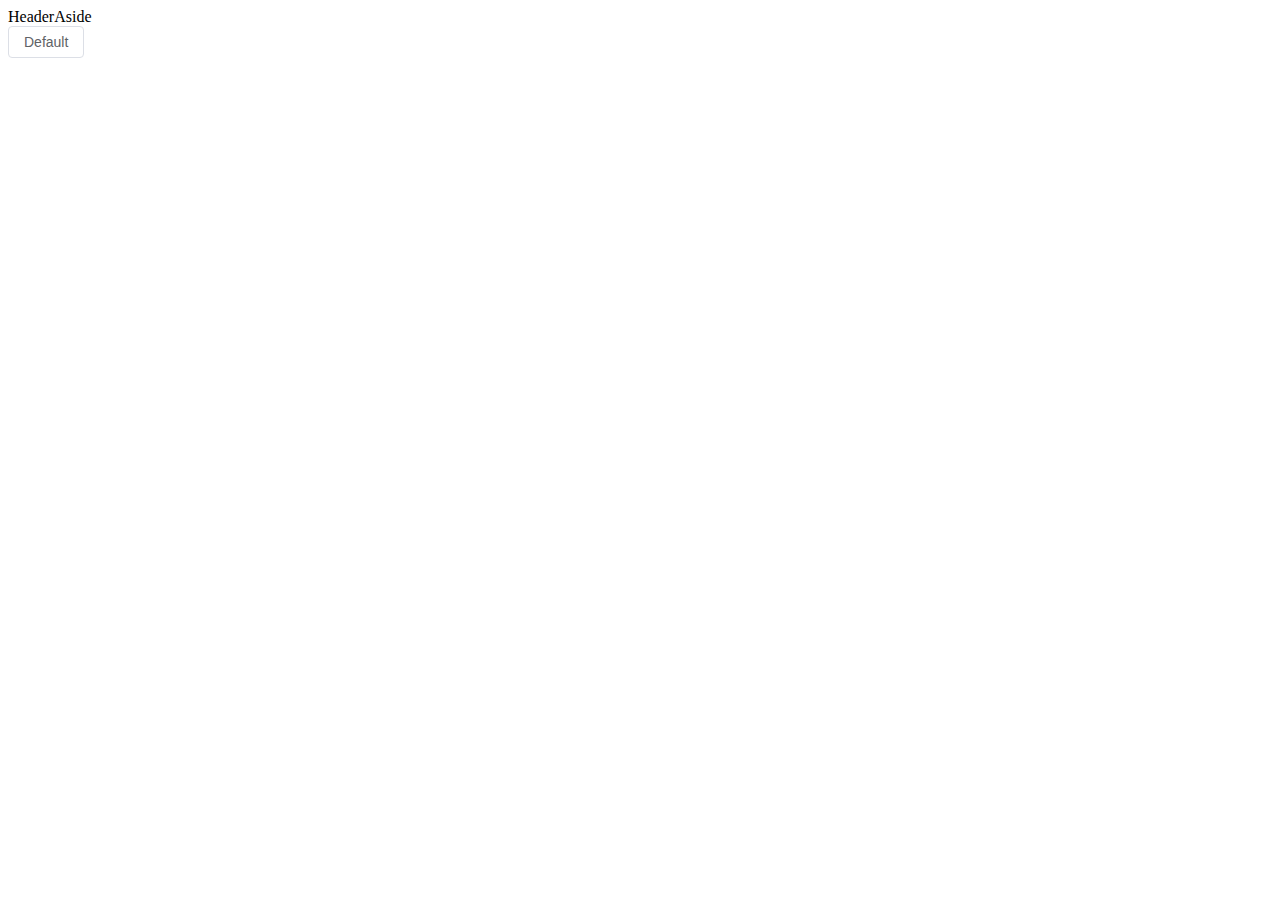
==== index.html @ 0d66701f "init" ====
<html>
<head>
    <meta charSet="UTF-8"/>
    <meta name="viewport" content="width=device-width,initial-scale=1.0"/>
    <script src="modules/vue@3.3.4/vue.global.prod.js"></script>
    <title>小型界面 demo</title>
    <script src="modules/element-plus@2.3.1/index.full.min.js"></script>
    <link rel="stylesheet" href="modules/element-plus@2.3.1/index.css">
    <script src="modules/icons-vue/index.iife.min.js"></script>
    <script src="modules/jquery@3.6.4/jquery.min.js"></script>
    <script src="modules/axios@1.5.0/axios.min.js"></script>
    <script src="main.js"></script>
</head>
<body>
<div id="app">
    <div class="common-layout">
        <el-container>
            <el-header>Header</el-header>
            <el-container>
                <el-aside width="200px">Aside</el-aside>
                <el-main v-remote-load="'views/main/default.html'"></el-main>
            </el-container>
        </el-container>
    </div>
</div>
<script>
    const app = Vue.createApp({
        data() {
            return {
                MainUrl: "pages/default.html"
            };
        },
        watch: {
            // MainUrl 有变化的时候，重新加载el-main标签
            MainUrl(newVal, oldVal) {
                this.loadMainContent();
            }
        },
        methods: {
            async loadMainContent() {
                try {
                    const elMain = $('.el-main');
                    elMain.load(this.MainUrl);
                } catch (error) {
                    console.error('Error loading main content', error);
                }
            }
        }
    })

    app.directive('remote-load', {
        async mounted(el, binding) {
            const remoteUrl = binding.value;

            try {
                $(el).load(remoteUrl);
            } catch (error) {
                console.error('Error loading remote content', error);
            }
        }
    });

    app.mount('#app')
</script>
</body>
</html>
---- modules/element-plus@2.3.1/index.css ----
@charset "UTF-8";:root{--el-color-white:#ffffff;--el-color-black:#000000;--el-color-primary-rgb:64,158,255;--el-color-success-rgb:103,194,58;--el-color-warning-rgb:230,162,60;--el-color-danger-rgb:245,108,108;--el-color-error-rgb:245,108,108;--el-color-info-rgb:144,147,153;--el-font-size-extra-large:20px;--el-font-size-large:18px;--el-font-size-medium:16px;--el-font-size-base:14px;--el-font-size-small:13px;--el-font-size-extra-small:12px;--el-font-family:'Helvetica Neue',Helvetica,'PingFang SC','Hiragino Sans GB','Microsoft YaHei','微软雅黑',Arial,sans-serif;--el-font-weight-primary:500;--el-font-line-height-primary:24px;--el-index-normal:1;--el-index-top:1000;--el-index-popper:2000;--el-border-radius-base:4px;--el-border-radius-small:2px;--el-border-radius-round:20px;--el-border-radius-circle:100%;--el-transition-duration:0.3s;--el-transition-duration-fast:0.2s;--el-transition-function-ease-in-out-bezier:cubic-bezier(0.645, 0.045, 0.355, 1);--el-transition-function-fast-bezier:cubic-bezier(0.23, 1, 0.32, 1);--el-transition-all:all var(--el-transition-duration) var(--el-transition-function-ease-in-out-bezier);--el-transition-fade:opacity var(--el-transition-duration) var(--el-transition-function-fast-bezier);--el-transition-md-fade:transform var(--el-transition-duration) var(--el-transition-function-fast-bezier),opacity var(--el-transition-duration) var(--el-transition-function-fast-bezier);--el-transition-fade-linear:opacity var(--el-transition-duration-fast) linear;--el-transition-border:border-color var(--el-transition-duration-fast) var(--el-transition-function-ease-in-out-bezier);--el-transition-box-shadow:box-shadow var(--el-transition-duration-fast) var(--el-transition-function-ease-in-out-bezier);--el-transition-color:color var(--el-transition-duration-fast) var(--el-transition-function-ease-in-out-bezier);--el-component-size-large:40px;--el-component-size:32px;--el-component-size-small:24px}:root{color-scheme:light;--el-color-white:#ffffff;--el-color-black:#000000;--el-color-primary:#409eff;--el-color-primary-light-3:#79bbff;--el-color-primary-light-5:#a0cfff;--el-color-primary-light-7:#c6e2ff;--el-color-primary-light-8:#d9ecff;--el-color-primary-light-9:#ecf5ff;--el-color-primary-dark-2:#337ecc;--el-color-success:#67c23a;--el-color-success-light-3:#95d475;--el-color-success-light-5:#b3e19d;--el-color-success-light-7:#d1edc4;--el-color-success-light-8:#e1f3d8;--el-color-success-light-9:#f0f9eb;--el-color-success-dark-2:#529b2e;--el-color-warning:#e6a23c;--el-color-warning-light-3:#eebe77;--el-color-warning-light-5:#f3d19e;--el-color-warning-light-7:#f8e3c5;--el-color-warning-light-8:#faecd8;--el-color-warning-light-9:#fdf6ec;--el-color-warning-dark-2:#b88230;--el-color-danger:#f56c6c;--el-color-danger-light-3:#f89898;--el-color-danger-light-5:#fab6b6;--el-color-danger-light-7:#fcd3d3;--el-color-danger-light-8:#fde2e2;--el-color-danger-light-9:#fef0f0;--el-color-danger-dark-2:#c45656;--el-color-error:#f56c6c;--el-color-error-light-3:#f89898;--el-color-error-light-5:#fab6b6;--el-color-error-light-7:#fcd3d3;--el-color-error-light-8:#fde2e2;--el-color-error-light-9:#fef0f0;--el-color-error-dark-2:#c45656;--el-color-info:#909399;--el-color-info-light-3:#b1b3b8;--el-color-info-light-5:#c8c9cc;--el-color-info-light-7:#dedfe0;--el-color-info-light-8:#e9e9eb;--el-color-info-light-9:#f4f4f5;--el-color-info-dark-2:#73767a;--el-bg-color:#ffffff;--el-bg-color-page:#f2f3f5;--el-bg-color-overlay:#ffffff;--el-text-color-primary:#303133;--el-text-color-regular:#606266;--el-text-color-secondary:#909399;--el-text-color-placeholder:#a8abb2;--el-text-color-disabled:#c0c4cc;--el-border-color:#dcdfe6;--el-border-color-light:#e4e7ed;--el-border-color-lighter:#ebeef5;--el-border-color-extra-light:#f2f6fc;--el-border-color-dark:#d4d7de;--el-border-color-darker:#cdd0d6;--el-fill-color:#f0f2f5;--el-fill-color-light:#f5f7fa;--el-fill-color-lighter:#fafafa;--el-fill-color-extra-light:#fafcff;--el-fill-color-dark:#ebedf0;--el-fill-color-darker:#e6e8eb;--el-fill-color-blank:#ffffff;--el-box-shadow:0px 12px 32px 4px rgba(0, 0, 0, 0.04),0px 8px 20px rgba(0, 0, 0, 0.08);--el-box-shadow-light:0px 0px 12px rgba(0, 0, 0, 0.12);--el-box-shadow-lighter:0px 0px 6px rgba(0, 0, 0, 0.12);--el-box-shadow-dark:0px 16px 48px 16px rgba(0, 0, 0, 0.08),0px 12px 32px rgba(0, 0, 0, 0.12),0px 8px 16px -8px rgba(0, 0, 0, 0.16);--el-disabled-bg-color:var(--el-fill-color-light);--el-disabled-text-color:var(--el-text-color-placeholder);--el-disabled-border-color:var(--el-border-color-light);--el-overlay-color:rgba(0, 0, 0, 0.8);--el-overlay-color-light:rgba(0, 0, 0, 0.7);--el-overlay-color-lighter:rgba(0, 0, 0, 0.5);--el-mask-color:rgba(255, 255, 255, 0.9);--el-mask-color-extra-light:rgba(255, 255, 255, 0.3);--el-border-width:1px;--el-border-style:solid;--el-border-color-hover:var(--el-text-color-disabled);--el-border:var(--el-border-width) var(--el-border-style) var(--el-border-color);--el-svg-monochrome-grey:var(--el-border-color)}.fade-in-linear-enter-active,.fade-in-linear-leave-active{transition:var(--el-transition-fade-linear)}.fade-in-linear-enter-from,.fade-in-linear-leave-to{opacity:0}.el-fade-in-linear-enter-active,.el-fade-in-linear-leave-active{transition:var(--el-transition-fade-linear)}.el-fade-in-linear-enter-from,.el-fade-in-linear-leave-to{opacity:0}.el-fade-in-enter-active,.el-fade-in-leave-active{transition:all var(--el-transition-duration) cubic-bezier(.55,0,.1,1)}.el-fade-in-enter-from,.el-fade-in-leave-active{opacity:0}.el-zoom-in-center-enter-active,.el-zoom-in-center-leave-active{transition:all var(--el-transition-duration) cubic-bezier(.55,0,.1,1)}.el-zoom-in-center-enter-from,.el-zoom-in-center-leave-active{opacity:0;transform:scaleX(0)}.el-zoom-in-top-enter-active,.el-zoom-in-top-leave-active{opacity:1;transform:scaleY(1);transition:var(--el-transition-md-fade);transform-origin:center top}.el-zoom-in-top-enter-active[data-popper-placement^=top],.el-zoom-in-top-leave-active[data-popper-placement^=top]{transform-origin:center bottom}.el-zoom-in-top-enter-from,.el-zoom-in-top-leave-active{opacity:0;transform:scaleY(0)}.el-zoom-in-bottom-enter-active,.el-zoom-in-bottom-leave-active{opacity:1;transform:scaleY(1);transition:var(--el-transition-md-fade);transform-origin:center bottom}.el-zoom-in-bottom-enter-from,.el-zoom-in-bottom-leave-active{opacity:0;transform:scaleY(0)}.el-zoom-in-left-enter-active,.el-zoom-in-left-leave-active{opacity:1;transform:scale(1,1);transition:var(--el-transition-md-fade);transform-origin:top left}.el-zoom-in-left-enter-from,.el-zoom-in-left-leave-active{opacity:0;transform:scale(.45,.45)}.collapse-transition{transition:var(--el-transition-duration) height ease-in-out,var(--el-transition-duration) padding-top ease-in-out,var(--el-transition-duration) padding-bottom ease-in-out}.el-collapse-transition-enter-active,.el-collapse-transition-leave-active{transition:var(--el-transition-duration) max-height ease-in-out,var(--el-transition-duration) padding-top ease-in-out,var(--el-transition-duration) padding-bottom ease-in-out}.horizontal-collapse-transition{transition:var(--el-transition-duration) width ease-in-out,var(--el-transition-duration) padding-left ease-in-out,var(--el-transition-duration) padding-right ease-in-out}.el-list-enter-active,.el-list-leave-active{transition:all 1s}.el-list-enter-from,.el-list-leave-to{opacity:0;transform:translateY(-30px)}.el-list-leave-active{position:absolute!important}.el-opacity-transition{transition:opacity var(--el-transition-duration) cubic-bezier(.55,0,.1,1)}.el-icon-loading{-webkit-animation:rotating 2s linear infinite;animation:rotating 2s linear infinite}.el-icon--right{margin-left:5px}.el-icon--left{margin-right:5px}@-webkit-keyframes rotating{0%{transform:rotateZ(0)}100%{transform:rotateZ(360deg)}}@keyframes rotating{0%{transform:rotateZ(0)}100%{transform:rotateZ(360deg)}}.el-icon{--color:inherit;height:1em;width:1em;line-height:1em;display:inline-flex;justify-content:center;align-items:center;position:relative;fill:currentColor;color:var(--color);font-size:inherit}.el-icon.is-loading{-webkit-animation:rotating 2s linear infinite;animation:rotating 2s linear infinite}.el-icon svg{height:1em;width:1em}.el-affix--fixed{position:fixed}.el-alert{--el-alert-padding:8px 16px;--el-alert-border-radius-base:var(--el-border-radius-base);--el-alert-title-font-size:13px;--el-alert-description-font-size:12px;--el-alert-close-font-size:12px;--el-alert-close-customed-font-size:13px;--el-alert-icon-size:16px;--el-alert-icon-large-size:28px;width:100%;padding:var(--el-alert-padding);margin:0;box-sizing:border-box;border-radius:var(--el-alert-border-radius-base);position:relative;background-color:var(--el-color-white);overflow:hidden;opacity:1;display:flex;align-items:center;transition:opacity var(--el-transition-duration-fast)}.el-alert.is-light .el-alert__close-btn{color:var(--el-text-color-placeholder)}.el-alert.is-dark .el-alert__close-btn{color:var(--el-color-white)}.el-alert.is-dark .el-alert__description{color:var(--el-color-white)}.el-alert.is-center{justify-content:center}.el-alert--success{--el-alert-bg-color:var(--el-color-success-light-9)}.el-alert--success.is-light{background-color:var(--el-alert-bg-color);color:var(--el-color-success)}.el-alert--success.is-light .el-alert__description{color:var(--el-color-success)}.el-alert--success.is-dark{background-color:var(--el-color-success);color:var(--el-color-white)}.el-alert--info{--el-alert-bg-color:var(--el-color-info-light-9)}.el-alert--info.is-light{background-color:var(--el-alert-bg-color);color:var(--el-color-info)}.el-alert--info.is-light .el-alert__description{color:var(--el-color-info)}.el-alert--info.is-dark{background-color:var(--el-color-info);color:var(--el-color-white)}.el-alert--warning{--el-alert-bg-color:var(--el-color-warning-light-9)}.el-alert--warning.is-light{background-color:var(--el-alert-bg-color);color:var(--el-color-warning)}.el-alert--warning.is-light .el-alert__description{color:var(--el-color-warning)}.el-alert--warning.is-dark{background-color:var(--el-color-warning);color:var(--el-color-white)}.el-alert--error{--el-alert-bg-color:var(--el-color-error-light-9)}.el-alert--error.is-light{background-color:var(--el-alert-bg-color);color:var(--el-color-error)}.el-alert--error.is-light .el-alert__description{color:var(--el-color-error)}.el-alert--error.is-dark{background-color:var(--el-color-error);color:var(--el-color-white)}.el-alert__content{display:table-cell;padding:0 8px}.el-alert .el-alert__icon{font-size:var(--el-alert-icon-size);width:var(--el-alert-icon-size)}.el-alert .el-alert__icon.is-big{font-size:var(--el-alert-icon-large-size);width:var(--el-alert-icon-large-size)}.el-alert__title{font-size:var(--el-alert-title-font-size);line-height:18px;vertical-align:text-top}.el-alert__title.is-bold{font-weight:700}.el-alert .el-alert__description{font-size:var(--el-alert-description-font-size);margin:5px 0 0 0}.el-alert .el-alert__close-btn{font-size:var(--el-alert-close-font-size);opacity:1;position:absolute;top:12px;right:15px;cursor:pointer}.el-alert .el-alert__close-btn.is-customed{font-style:normal;font-size:var(--el-alert-close-customed-font-size);top:9px}.el-alert-fade-enter-from,.el-alert-fade-leave-active{opacity:0}.el-aside{overflow:auto;box-sizing:border-box;flex-shrink:0;width:var(--el-aside-width,300px)}.el-autocomplete{position:relative;display:inline-block}.el-autocomplete__popper.el-popper{background:var(--el-bg-color-overlay);border:1px solid var(--el-border-color-light);box-shadow:var(--el-box-shadow-light)}.el-autocomplete__popper.el-popper .el-popper__arrow::before{border:1px solid var(--el-border-color-light)}.el-autocomplete__popper.el-popper[data-popper-placement^=top] .el-popper__arrow::before{border-top-color:transparent;border-left-color:transparent}.el-autocomplete__popper.el-popper[data-popper-placement^=bottom] .el-popper__arrow::before{border-bottom-color:transparent;border-right-color:transparent}.el-autocomplete__popper.el-popper[data-popper-placement^=left] .el-popper__arrow::before{border-left-color:transparent;border-bottom-color:transparent}.el-autocomplete__popper.el-popper[data-popper-placement^=right] .el-popper__arrow::before{border-right-color:transparent;border-top-color:transparent}.el-autocomplete-suggestion{border-radius:var(--el-border-radius-base);box-sizing:border-box}.el-autocomplete-suggestion__wrap{max-height:280px;padding:10px 0;box-sizing:border-box}.el-autocomplete-suggestion__list{margin:0;padding:0}.el-autocomplete-suggestion li{padding:0 20px;margin:0;line-height:34px;cursor:pointer;color:var(--el-text-color-regular);font-size:var(--el-font-size-base);list-style:none;text-align:left;white-space:nowrap;overflow:hidden;text-overflow:ellipsis}.el-autocomplete-suggestion li:hover{background-color:var(--el-fill-color-light)}.el-autocomplete-suggestion li.highlighted{background-color:var(--el-fill-color-light)}.el-autocomplete-suggestion li.divider{margin-top:6px;border-top:1px solid var(--el-color-black)}.el-autocomplete-suggestion li.divider:last-child{margin-bottom:-6px}.el-autocomplete-suggestion.is-loading li{text-align:center;height:100px;line-height:100px;font-size:20px;color:var(--el-text-color-secondary)}.el-autocomplete-suggestion.is-loading li::after{display:inline-block;content:"";height:100%;vertical-align:middle}.el-autocomplete-suggestion.is-loading li:hover{background-color:var(--el-bg-color-overlay)}.el-autocomplete-suggestion.is-loading .el-icon-loading{vertical-align:middle}.el-avatar{--el-avatar-text-color:var(--el-color-white);--el-avatar-bg-color:var(--el-text-color-disabled);--el-avatar-text-size:14px;--el-avatar-icon-size:18px;--el-avatar-border-radius:var(--el-border-radius-base);--el-avatar-size-large:56px;--el-avatar-size:40px;--el-avatar-size-small:24px;--el-avatar-size:40px;display:inline-flex;justify-content:center;align-items:center;box-sizing:border-box;text-align:center;overflow:hidden;color:var(--el-avatar-text-color);background:var(--el-avatar-bg-color);width:var(--el-avatar-size);height:var(--el-avatar-size);font-size:var(--el-avatar-text-size)}.el-avatar>img{display:block;height:100%}.el-avatar--circle{border-radius:50%}.el-avatar--square{border-radius:var(--el-avatar-border-radius)}.el-avatar--icon{font-size:var(--el-avatar-icon-size)}.el-avatar--small{--el-avatar-size:24px}.el-avatar--large{--el-avatar-size:56px}.el-backtop{--el-backtop-bg-color:var(--el-bg-color-overlay);--el-backtop-text-color:var(--el-color-primary);--el-backtop-hover-bg-color:var(--el-border-color-extra-light);position:fixed;background-color:var(--el-backtop-bg-color);width:40px;height:40px;border-radius:50%;color:var(--el-backtop-text-color);display:flex;align-items:center;justify-content:center;font-size:20px;box-shadow:var(--el-box-shadow-lighter);cursor:pointer;z-index:5}.el-backtop:hover{background-color:var(--el-backtop-hover-bg-color)}.el-backtop__icon{font-size:20px}.el-badge{--el-badge-bg-color:var(--el-color-danger);--el-badge-radius:10px;--el-badge-font-size:12px;--el-badge-padding:6px;--el-badge-size:18px;position:relative;vertical-align:middle;display:inline-block;width:-webkit-fit-content;width:-moz-fit-content;width:fit-content}.el-badge__content{background-color:var(--el-badge-bg-color);border-radius:var(--el-badge-radius);color:var(--el-color-white);display:inline-flex;justify-content:center;align-items:center;font-size:var(--el-badge-font-size);height:var(--el-badge-size);padding:0 var(--el-badge-padding);white-space:nowrap;border:1px solid var(--el-bg-color)}.el-badge__content.is-fixed{position:absolute;top:0;right:calc(1px + var(--el-badge-size)/ 2);transform:translateY(-50%) translateX(100%);z-index:var(--el-index-normal)}.el-badge__content.is-fixed.is-dot{right:5px}.el-badge__content.is-dot{height:8px;width:8px;padding:0;right:0;border-radius:50%}.el-badge__content--primary{background-color:var(--el-color-primary)}.el-badge__content--success{background-color:var(--el-color-success)}.el-badge__content--warning{background-color:var(--el-color-warning)}.el-badge__content--info{background-color:var(--el-color-info)}.el-badge__content--danger{background-color:var(--el-color-danger)}.el-breadcrumb{font-size:14px;line-height:1}.el-breadcrumb::after,.el-breadcrumb::before{display:table;content:""}.el-breadcrumb::after{clear:both}.el-breadcrumb__separator{margin:0 9px;font-weight:700;color:var(--el-text-color-placeholder)}.el-breadcrumb__separator.el-icon{margin:0 6px;font-weight:400}.el-breadcrumb__separator.el-icon svg{vertical-align:middle}.el-breadcrumb__item{float:left;display:inline-flex;align-items:center}.el-breadcrumb__inner{color:var(--el-text-color-regular)}.el-breadcrumb__inner a,.el-breadcrumb__inner.is-link{font-weight:700;text-decoration:none;transition:var(--el-transition-color);color:var(--el-text-color-primary)}.el-breadcrumb__inner a:hover,.el-breadcrumb__inner.is-link:hover{color:var(--el-color-primary);cursor:pointer}.el-breadcrumb__item:last-child .el-breadcrumb__inner,.el-breadcrumb__item:last-child .el-breadcrumb__inner a,.el-breadcrumb__item:last-child .el-breadcrumb__inner a:hover,.el-breadcrumb__item:last-child .el-breadcrumb__inner:hover{font-weight:400;color:var(--el-text-color-regular);cursor:text}.el-breadcrumb__item:last-child .el-breadcrumb__separator{display:none}.el-button-group{display:inline-block;vertical-align:middle}.el-button-group::after,.el-button-group::before{display:table;content:""}.el-button-group::after{clear:both}.el-button-group>.el-button{float:left;position:relative}.el-button-group>.el-button+.el-button{margin-left:0}.el-button-group>.el-button:first-child{border-top-right-radius:0;border-bottom-right-radius:0}.el-button-group>.el-button:last-child{border-top-left-radius:0;border-bottom-left-radius:0}.el-button-group>.el-button:first-child:last-child{border-top-right-radius:var(--el-border-radius-base);border-bottom-right-radius:var(--el-border-radius-base);border-top-left-radius:var(--el-border-radius-base);border-bottom-left-radius:var(--el-border-radius-base)}.el-button-group>.el-button:first-child:last-child.is-round{border-radius:var(--el-border-radius-round)}.el-button-group>.el-button:first-child:last-child.is-circle{border-radius:50%}.el-button-group>.el-button:not(:first-child):not(:last-child){border-radius:0}.el-button-group>.el-button:not(:last-child){margin-right:-1px}.el-button-group>.el-button:active,.el-button-group>.el-button:focus,.el-button-group>.el-button:hover{z-index:1}.el-button-group>.el-button.is-active{z-index:1}.el-button-group>.el-dropdown>.el-button{border-top-left-radius:0;border-bottom-left-radius:0;border-left-color:var(--el-button-divide-border-color)}.el-button-group .el-button--primary:first-child{border-right-color:var(--el-button-divide-border-color)}.el-button-group .el-button--primary:last-child{border-left-color:var(--el-button-divide-border-color)}.el-button-group .el-button--primary:not(:first-child):not(:last-child){border-left-color:var(--el-button-divide-border-color);border-right-color:var(--el-button-divide-border-color)}.el-button-group .el-button--success:first-child{border-right-color:var(--el-button-divide-border-color)}.el-button-group .el-button--success:last-child{border-left-color:var(--el-button-divide-border-color)}.el-button-group .el-button--success:not(:first-child):not(:last-child){border-left-color:var(--el-button-divide-border-color);border-right-color:var(--el-button-divide-border-color)}.el-button-group .el-button--warning:first-child{border-right-color:var(--el-button-divide-border-color)}.el-button-group .el-button--warning:last-child{border-left-color:var(--el-button-divide-border-color)}.el-button-group .el-button--warning:not(:first-child):not(:last-child){border-left-color:var(--el-button-divide-border-color);border-right-color:var(--el-button-divide-border-color)}.el-button-group .el-button--danger:first-child{border-right-color:var(--el-button-divide-border-color)}.el-button-group .el-button--danger:last-child{border-left-color:var(--el-button-divide-border-color)}.el-button-group .el-button--danger:not(:first-child):not(:last-child){border-left-color:var(--el-button-divide-border-color);border-right-color:var(--el-button-divide-border-color)}.el-button-group .el-button--info:first-child{border-right-color:var(--el-button-divide-border-color)}.el-button-group .el-button--info:last-child{border-left-color:var(--el-button-divide-border-color)}.el-button-group .el-button--info:not(:first-child):not(:last-child){border-left-color:var(--el-button-divide-border-color);border-right-color:var(--el-button-divide-border-color)}.el-button{--el-button-font-weight:var(--el-font-weight-primary);--el-button-border-color:var(--el-border-color);--el-button-bg-color:var(--el-fill-color-blank);--el-button-text-color:var(--el-text-color-regular);--el-button-disabled-text-color:var(--el-disabled-text-color);--el-button-disabled-bg-color:var(--el-fill-color-blank);--el-button-disabled-border-color:var(--el-border-color-light);--el-button-divide-border-color:rgba(255, 255, 255, 0.5);--el-button-hover-text-color:var(--el-color-primary);--el-button-hover-bg-color:var(--el-color-primary-light-9);--el-button-hover-border-color:var(--el-color-primary-light-7);--el-button-active-text-color:var(--el-button-hover-text-color);--el-button-active-border-color:var(--el-color-primary);--el-button-active-bg-color:var(--el-button-hover-bg-color);--el-button-outline-color:var(--el-color-primary-light-5);--el-button-hover-link-text-color:var(--el-color-info);--el-button-active-color:var(--el-text-color-primary)}.el-button{display:inline-flex;justify-content:center;align-items:center;line-height:1;height:32px;white-space:nowrap;cursor:pointer;color:var(--el-button-text-color);text-align:center;box-sizing:border-box;outline:0;transition:.1s;font-weight:var(--el-button-font-weight);-webkit-user-select:none;-moz-user-select:none;-ms-user-select:none;user-select:none;vertical-align:middle;-webkit-appearance:none;background-color:var(--el-button-bg-color);border:var(--el-border);border-color:var(--el-button-border-color);padding:8px 15px;font-size:var(--el-font-size-base);border-radius:var(--el-border-radius-base)}.el-button:focus,.el-button:hover{color:var(--el-button-hover-text-color);border-color:var(--el-button-hover-border-color);background-color:var(--el-button-hover-bg-color);outline:0}.el-button:active{color:var(--el-button-active-text-color);border-color:var(--el-button-active-border-color);background-color:var(--el-button-active-bg-color);outline:0}.el-button:focus-visible{outline:2px solid var(--el-button-outline-color);outline-offset:1px}.el-button>span{display:inline-flex;align-items:center}.el-button+.el-button{margin-left:12px}.el-button.is-round{padding:8px 15px}.el-button::-moz-focus-inner{border:0}.el-button [class*=el-icon]+span{margin-left:6px}.el-button [class*=el-icon] svg{vertical-align:bottom}.el-button.is-plain{--el-button-hover-text-color:var(--el-color-primary);--el-button-hover-bg-color:var(--el-fill-color-blank);--el-button-hover-border-color:var(--el-color-primary)}.el-button.is-active{color:var(--el-button-active-text-color);border-color:var(--el-button-active-border-color);background-color:var(--el-button-active-bg-color);outline:0}.el-button.is-disabled,.el-button.is-disabled:focus,.el-button.is-disabled:hover{color:var(--el-button-disabled-text-color);cursor:not-allowed;background-image:none;background-color:var(--el-button-disabled-bg-color);border-color:var(--el-button-disabled-border-color)}.el-button.is-loading{position:relative;pointer-events:none}.el-button.is-loading:before{z-index:1;pointer-events:none;content:"";position:absolute;left:-1px;top:-1px;right:-1px;bottom:-1px;border-radius:inherit;background-color:var(--el-mask-color-extra-light)}.el-button.is-round{border-radius:var(--el-border-radius-round)}.el-button.is-circle{border-radius:50%;padding:8px}.el-button.is-text{color:var(--el-button-text-color);border:0 solid transparent;background-color:transparent}.el-button.is-text.is-disabled{color:var(--el-button-disabled-text-color);background-color:transparent!important}.el-button.is-text:not(.is-disabled):focus,.el-button.is-text:not(.is-disabled):hover{background-color:var(--el-fill-color-light)}.el-button.is-text:not(.is-disabled):focus-visible{outline:2px solid var(--el-button-outline-color);outline-offset:1px}.el-button.is-text:not(.is-disabled):active{background-color:var(--el-fill-color)}.el-button.is-text:not(.is-disabled).is-has-bg{background-color:var(--el-fill-color-light)}.el-button.is-text:not(.is-disabled).is-has-bg:focus,.el-button.is-text:not(.is-disabled).is-has-bg:hover{background-color:var(--el-fill-color)}.el-button.is-text:not(.is-disabled).is-has-bg:active{background-color:var(--el-fill-color-dark)}.el-button__text--expand{letter-spacing:.3em;margin-right:-.3em}.el-button.is-link{border-color:transparent;color:var(--el-button-text-color);background:0 0;padding:2px;height:auto}.el-button.is-link:focus,.el-button.is-link:hover{color:var(--el-button-hover-link-text-color)}.el-button.is-link.is-disabled{color:var(--el-button-disabled-text-color);background-color:transparent!important;border-color:transparent!important}.el-button.is-link:not(.is-disabled):focus,.el-button.is-link:not(.is-disabled):hover{border-color:transparent;background-color:transparent}.el-button.is-link:not(.is-disabled):active{color:var(--el-button-active-color);border-color:transparent;background-color:transparent}.el-button--text{border-color:transparent;background:0 0;color:var(--el-color-primary);padding-left:0;padding-right:0}.el-button--text.is-disabled{color:var(--el-button-disabled-text-color);background-color:transparent!important;border-color:transparent!important}.el-button--text:not(.is-disabled):focus,.el-button--text:not(.is-disabled):hover{color:var(--el-color-primary-light-3);border-color:transparent;background-color:transparent}.el-button--text:not(.is-disabled):active{color:var(--el-color-primary-dark-2);border-color:transparent;background-color:transparent}.el-button__link--expand{letter-spacing:.3em;margin-right:-.3em}.el-button--primary{--el-button-text-color:var(--el-color-white);--el-button-bg-color:var(--el-color-primary);--el-button-border-color:var(--el-color-primary);--el-button-outline-color:var(--el-color-primary-light-5);--el-button-active-color:var(--el-color-primary-dark-2);--el-button-hover-text-color:var(--el-color-white);--el-button-hover-link-text-color:var(--el-color-primary-light-5);--el-button-hover-bg-color:var(--el-color-primary-light-3);--el-button-hover-border-color:var(--el-color-primary-light-3);--el-button-active-bg-color:var(--el-color-primary-dark-2);--el-button-active-border-color:var(--el-color-primary-dark-2);--el-button-disabled-text-color:var(--el-color-white);--el-button-disabled-bg-color:var(--el-color-primary-light-5);--el-button-disabled-border-color:var(--el-color-primary-light-5)}.el-button--primary.is-link,.el-button--primary.is-plain,.el-button--primary.is-text{--el-button-text-color:var(--el-color-primary);--el-button-bg-color:var(--el-color-primary-light-9);--el-button-border-color:var(--el-color-primary-light-5);--el-button-hover-text-color:var(--el-color-white);--el-button-hover-bg-color:var(--el-color-primary);--el-button-hover-border-color:var(--el-color-primary);--el-button-active-text-color:var(--el-color-white)}.el-button--primary.is-link.is-disabled,.el-button--primary.is-link.is-disabled:active,.el-button--primary.is-link.is-disabled:focus,.el-button--primary.is-link.is-disabled:hover,.el-button--primary.is-plain.is-disabled,.el-button--primary.is-plain.is-disabled:active,.el-button--primary.is-plain.is-disabled:focus,.el-button--primary.is-plain.is-disabled:hover,.el-button--primary.is-text.is-disabled,.el-button--primary.is-text.is-disabled:active,.el-button--primary.is-text.is-disabled:focus,.el-button--primary.is-text.is-disabled:hover{color:var(--el-color-primary-light-5);background-color:var(--el-color-primary-light-9);border-color:var(--el-color-primary-light-8)}.el-button--success{--el-button-text-color:var(--el-color-white);--el-button-bg-color:var(--el-color-success);--el-button-border-color:var(--el-color-success);--el-button-outline-color:var(--el-color-success-light-5);--el-button-active-color:var(--el-color-success-dark-2);--el-button-hover-text-color:var(--el-color-white);--el-button-hover-link-text-color:var(--el-color-success-light-5);--el-button-hover-bg-color:var(--el-color-success-light-3);--el-button-hover-border-color:var(--el-color-success-light-3);--el-button-active-bg-color:var(--el-color-success-dark-2);--el-button-active-border-color:var(--el-color-success-dark-2);--el-button-disabled-text-color:var(--el-color-white);--el-button-disabled-bg-color:var(--el-color-success-light-5);--el-button-disabled-border-color:var(--el-color-success-light-5)}.el-button--success.is-link,.el-button--success.is-plain,.el-button--success.is-text{--el-button-text-color:var(--el-color-success);--el-button-bg-color:var(--el-color-success-light-9);--el-button-border-color:var(--el-color-success-light-5);--el-button-hover-text-color:var(--el-color-white);--el-button-hover-bg-color:var(--el-color-success);--el-button-hover-border-color:var(--el-color-success);--el-button-active-text-color:var(--el-color-white)}.el-button--success.is-link.is-disabled,.el-button--success.is-link.is-disabled:active,.el-button--success.is-link.is-disabled:focus,.el-button--success.is-link.is-disabled:hover,.el-button--success.is-plain.is-disabled,.el-button--success.is-plain.is-disabled:active,.el-button--success.is-plain.is-disabled:focus,.el-button--success.is-plain.is-disabled:hover,.el-button--success.is-text.is-disabled,.el-button--success.is-text.is-disabled:active,.el-button--success.is-text.is-disabled:focus,.el-button--success.is-text.is-disabled:hover{color:var(--el-color-success-light-5);background-color:var(--el-color-success-light-9);border-color:var(--el-color-success-light-8)}.el-button--warning{--el-button-text-color:var(--el-color-white);--el-button-bg-color:var(--el-color-warning);--el-button-border-color:var(--el-color-warning);--el-button-outline-color:var(--el-color-warning-light-5);--el-button-active-color:var(--el-color-warning-dark-2);--el-button-hover-text-color:var(--el-color-white);--el-button-hover-link-text-color:var(--el-color-warning-light-5);--el-button-hover-bg-color:var(--el-color-warning-light-3);--el-button-hover-border-color:var(--el-color-warning-light-3);--el-button-active-bg-color:var(--el-color-warning-dark-2);--el-button-active-border-color:var(--el-color-warning-dark-2);--el-button-disabled-text-color:var(--el-color-white);--el-button-disabled-bg-color:var(--el-color-warning-light-5);--el-button-disabled-border-color:var(--el-color-warning-light-5)}.el-button--warning.is-link,.el-button--warning.is-plain,.el-button--warning.is-text{--el-button-text-color:var(--el-color-warning);--el-button-bg-color:var(--el-color-warning-light-9);--el-button-border-color:var(--el-color-warning-light-5);--el-button-hover-text-color:var(--el-color-white);--el-button-hover-bg-color:var(--el-color-warning);--el-button-hover-border-color:var(--el-color-warning);--el-button-active-text-color:var(--el-color-white)}.el-button--warning.is-link.is-disabled,.el-button--warning.is-link.is-disabled:active,.el-button--warning.is-link.is-disabled:focus,.el-button--warning.is-link.is-disabled:hover,.el-button--warning.is-plain.is-disabled,.el-button--warning.is-plain.is-disabled:active,.el-button--warning.is-plain.is-disabled:focus,.el-button--warning.is-plain.is-disabled:hover,.el-button--warning.is-text.is-disabled,.el-button--warning.is-text.is-disabled:active,.el-button--warning.is-text.is-disabled:focus,.el-button--warning.is-text.is-disabled:hover{color:var(--el-color-warning-light-5);background-color:var(--el-color-warning-light-9);border-color:var(--el-color-warning-light-8)}.el-button--danger{--el-button-text-color:var(--el-color-white);--el-button-bg-color:var(--el-color-danger);--el-button-border-color:var(--el-color-danger);--el-button-outline-color:var(--el-color-danger-light-5);--el-button-active-color:var(--el-color-danger-dark-2);--el-button-hover-text-color:var(--el-color-white);--el-button-hover-link-text-color:var(--el-color-danger-light-5);--el-button-hover-bg-color:var(--el-color-danger-light-3);--el-button-hover-border-color:var(--el-color-danger-light-3);--el-button-active-bg-color:var(--el-color-danger-dark-2);--el-button-active-border-color:var(--el-color-danger-dark-2);--el-button-disabled-text-color:var(--el-color-white);--el-button-disabled-bg-color:var(--el-color-danger-light-5);--el-button-disabled-border-color:var(--el-color-danger-light-5)}.el-button--danger.is-link,.el-button--danger.is-plain,.el-button--danger.is-text{--el-button-text-color:var(--el-color-danger);--el-button-bg-color:var(--el-color-danger-light-9);--el-button-border-color:var(--el-color-danger-light-5);--el-button-hover-text-color:var(--el-color-white);--el-button-hover-bg-color:var(--el-color-danger);--el-button-hover-border-color:var(--el-color-danger);--el-button-active-text-color:var(--el-color-white)}.el-button--danger.is-link.is-disabled,.el-button--danger.is-link.is-disabled:active,.el-button--danger.is-link.is-disabled:focus,.el-button--danger.is-link.is-disabled:hover,.el-button--danger.is-plain.is-disabled,.el-button--danger.is-plain.is-disabled:active,.el-button--danger.is-plain.is-disabled:focus,.el-button--danger.is-plain.is-disabled:hover,.el-button--danger.is-text.is-disabled,.el-button--danger.is-text.is-disabled:active,.el-button--danger.is-text.is-disabled:focus,.el-button--danger.is-text.is-disabled:hover{color:var(--el-color-danger-light-5);background-color:var(--el-color-danger-light-9);border-color:var(--el-color-danger-light-8)}.el-button--info{--el-button-text-color:var(--el-color-white);--el-button-bg-color:var(--el-color-info);--el-button-border-color:var(--el-color-info);--el-button-outline-color:var(--el-color-info-light-5);--el-button-active-color:var(--el-color-info-dark-2);--el-button-hover-text-color:var(--el-color-white);--el-button-hover-link-text-color:var(--el-color-info-light-5);--el-button-hover-bg-color:var(--el-color-info-light-3);--el-button-hover-border-color:var(--el-color-info-light-3);--el-button-active-bg-color:var(--el-color-info-dark-2);--el-button-active-border-color:var(--el-color-info-dark-2);--el-button-disabled-text-color:var(--el-color-white);--el-button-disabled-bg-color:var(--el-color-info-light-5);--el-button-disabled-border-color:var(--el-color-info-light-5)}.el-button--info.is-link,.el-button--info.is-plain,.el-button--info.is-text{--el-button-text-color:var(--el-color-info);--el-button-bg-color:var(--el-color-info-light-9);--el-button-border-color:var(--el-color-info-light-5);--el-button-hover-text-color:var(--el-color-white);--el-button-hover-bg-color:var(--el-color-info);--el-button-hover-border-color:var(--el-color-info);--el-button-active-text-color:var(--el-color-white)}.el-button--info.is-link.is-disabled,.el-button--info.is-link.is-disabled:active,.el-button--info.is-link.is-disabled:focus,.el-button--info.is-link.is-disabled:hover,.el-button--info.is-plain.is-disabled,.el-button--info.is-plain.is-disabled:active,.el-button--info.is-plain.is-disabled:focus,.el-button--info.is-plain.is-disabled:hover,.el-button--info.is-text.is-disabled,.el-button--info.is-text.is-disabled:active,.el-button--info.is-text.is-disabled:focus,.el-button--info.is-text.is-disabled:hover{color:var(--el-color-info-light-5);background-color:var(--el-color-info-light-9);border-color:var(--el-color-info-light-8)}.el-button--large{--el-button-size:40px;height:var(--el-button-size);padding:12px 19px;font-size:var(--el-font-size-base);border-radius:var(--el-border-radius-base)}.el-button--large [class*=el-icon]+span{margin-left:8px}.el-button--large.is-round{padding:12px 19px}.el-button--large.is-circle{width:var(--el-button-size);padding:12px}.el-button--small{--el-button-size:24px;height:var(--el-button-size);padding:5px 11px;font-size:12px;border-radius:calc(var(--el-border-radius-base) - 1px)}.el-button--small [class*=el-icon]+span{margin-left:4px}.el-button--small.is-round{padding:5px 11px}.el-button--small.is-circle{width:var(--el-button-size);padding:5px}.el-calendar{--el-calendar-border:var(--el-table-border, 1px solid var(--el-border-color-lighter));--el-calendar-header-border-bottom:var(--el-calendar-border);--el-calendar-selected-bg-color:var(--el-color-primary-light-9);--el-calendar-cell-width:85px;background-color:var(--el-fill-color-blank)}.el-calendar__header{display:flex;justify-content:space-between;padding:12px 20px;border-bottom:var(--el-calendar-header-border-bottom)}.el-calendar__title{color:var(--el-text-color);align-self:center}.el-calendar__body{padding:12px 20px 35px}.el-calendar-table{table-layout:fixed;width:100%}.el-calendar-table thead th{padding:12px 0;color:var(--el-text-color-regular);font-weight:400}.el-calendar-table:not(.is-range) td.next,.el-calendar-table:not(.is-range) td.prev{color:var(--el-text-color-placeholder)}.el-calendar-table td{border-bottom:var(--el-calendar-border);border-right:var(--el-calendar-border);vertical-align:top;transition:background-color var(--el-transition-duration-fast) ease}.el-calendar-table td.is-selected{background-color:var(--el-calendar-selected-bg-color)}.el-calendar-table td.is-today{color:var(--el-color-primary)}.el-calendar-table tr:first-child td{border-top:var(--el-calendar-border)}.el-calendar-table tr td:first-child{border-left:var(--el-calendar-border)}.el-calendar-table tr.el-calendar-table__row--hide-border td{border-top:none}.el-calendar-table .el-calendar-day{box-sizing:border-box;padding:8px;height:var(--el-calendar-cell-width)}.el-calendar-table .el-calendar-day:hover{cursor:pointer;background-color:var(--el-calendar-selected-bg-color)}.el-card{--el-card-border-color:var(--el-border-color-light);--el-card-border-radius:4px;--el-card-padding:20px;--el-card-bg-color:var(--el-fill-color-blank)}.el-card{border-radius:var(--el-card-border-radius);border:1px solid var(--el-card-border-color);background-color:var(--el-card-bg-color);overflow:hidden;color:var(--el-text-color-primary);transition:var(--el-transition-duration)}.el-card.is-always-shadow{box-shadow:var(--el-box-shadow-light)}.el-card.is-hover-shadow:focus,.el-card.is-hover-shadow:hover{box-shadow:var(--el-box-shadow-light)}.el-card__header{padding:calc(var(--el-card-padding) - 2px) var(--el-card-padding);border-bottom:1px solid var(--el-card-border-color);box-sizing:border-box}.el-card__body{padding:var(--el-card-padding)}.el-carousel__item{position:absolute;top:0;left:0;width:100%;height:100%;display:inline-block;overflow:hidden;z-index:calc(var(--el-index-normal) - 1)}.el-carousel__item.is-active{z-index:calc(var(--el-index-normal) - 1)}.el-carousel__item.is-animating{transition:transform .4s ease-in-out}.el-carousel__item--card{width:50%;transition:transform .4s ease-in-out}.el-carousel__item--card.is-in-stage{cursor:pointer;z-index:var(--el-index-normal)}.el-carousel__item--card.is-in-stage.is-hover .el-carousel__mask,.el-carousel__item--card.is-in-stage:hover .el-carousel__mask{opacity:.12}.el-carousel__item--card.is-active{z-index:calc(var(--el-index-normal) + 1)}.el-carousel__mask{position:absolute;width:100%;height:100%;top:0;left:0;background-color:var(--el-color-white);opacity:.24;transition:var(--el-transition-duration-fast)}.el-carousel{--el-carousel-arrow-font-size:12px;--el-carousel-arrow-size:36px;--el-carousel-arrow-background:rgba(31, 45, 61, 0.11);--el-carousel-arrow-hover-background:rgba(31, 45, 61, 0.23);--el-carousel-indicator-width:30px;--el-carousel-indicator-height:2px;--el-carousel-indicator-padding-horizontal:4px;--el-carousel-indicator-padding-vertical:12px;--el-carousel-indicator-out-color:var(--el-border-color-hover);position:relative}.el-carousel--horizontal{overflow-x:hidden}.el-carousel--vertical{overflow-y:hidden}.el-carousel__container{position:relative;height:300px}.el-carousel__arrow{border:none;outline:0;padding:0;margin:0;height:var(--el-carousel-arrow-size);width:var(--el-carousel-arrow-size);cursor:pointer;transition:var(--el-transition-duration);border-radius:50%;background-color:var(--el-carousel-arrow-background);color:#fff;position:absolute;top:50%;z-index:10;transform:translateY(-50%);text-align:center;font-size:var(--el-carousel-arrow-font-size);display:inline-flex;justify-content:center;align-items:center}.el-carousel__arrow--left{left:16px}.el-carousel__arrow--right{right:16px}.el-carousel__arrow:hover{background-color:var(--el-carousel-arrow-hover-background)}.el-carousel__arrow i{cursor:pointer}.el-carousel__indicators{position:absolute;list-style:none;margin:0;padding:0;z-index:calc(var(--el-index-normal) + 1)}.el-carousel__indicators--horizontal{bottom:0;left:50%;transform:translateX(-50%)}.el-carousel__indicators--vertical{right:0;top:50%;transform:translateY(-50%)}.el-carousel__indicators--outside{bottom:calc(var(--el-carousel-indicator-height) + var(--el-carousel-indicator-padding-vertical) * 2);text-align:center;position:static;transform:none}.el-carousel__indicators--outside .el-carousel__indicator:hover button{opacity:.64}.el-carousel__indicators--outside button{background-color:var(--el-carousel-indicator-out-color);opacity:.24}.el-carousel__indicators--labels{left:0;right:0;transform:none;text-align:center}.el-carousel__indicators--labels .el-carousel__button{height:auto;width:auto;padding:2px 18px;font-size:12px;color:#000}.el-carousel__indicators--labels .el-carousel__indicator{padding:6px 4px}.el-carousel__indicator{background-color:transparent;cursor:pointer}.el-carousel__indicator:hover button{opacity:.72}.el-carousel__indicator--horizontal{display:inline-block;padding:var(--el-carousel-indicator-padding-vertical) var(--el-carousel-indicator-padding-horizontal)}.el-carousel__indicator--vertical{padding:var(--el-carousel-indicator-padding-horizontal) var(--el-carousel-indicator-padding-vertical)}.el-carousel__indicator--vertical .el-carousel__button{width:var(--el-carousel-indicator-height);height:calc(var(--el-carousel-indicator-width)/ 2)}.el-carousel__indicator.is-active button{opacity:1}.el-carousel__button{display:block;opacity:.48;width:var(--el-carousel-indicator-width);height:var(--el-carousel-indicator-height);background-color:#fff;border:none;outline:0;padding:0;margin:0;cursor:pointer;transition:var(--el-transition-duration)}.carousel-arrow-left-enter-from,.carousel-arrow-left-leave-active{transform:translateY(-50%) translateX(-10px);opacity:0}.carousel-arrow-right-enter-from,.carousel-arrow-right-leave-active{transform:translateY(-50%) translateX(10px);opacity:0}.el-cascader-panel{--el-cascader-menu-text-color:var(--el-text-color-regular);--el-cascader-menu-selected-text-color:var(--el-color-primary);--el-cascader-menu-fill:var(--el-bg-color-overlay);--el-cascader-menu-font-size:var(--el-font-size-base);--el-cascader-menu-radius:var(--el-border-radius-base);--el-cascader-menu-border:solid 1px var(--el-border-color-light);--el-cascader-menu-shadow:var(--el-box-shadow-light);--el-cascader-node-background-hover:var(--el-fill-color-light);--el-cascader-node-color-disabled:var(--el-text-color-placeholder);--el-cascader-color-empty:var(--el-text-color-placeholder);--el-cascader-tag-background:var(--el-fill-color)}.el-cascader-panel{display:flex;border-radius:var(--el-cascader-menu-radius);font-size:var(--el-cascader-menu-font-size)}.el-cascader-panel.is-bordered{border:var(--el-cascader-menu-border);border-radius:var(--el-cascader-menu-radius)}.el-cascader-menu{min-width:180px;box-sizing:border-box;color:var(--el-cascader-menu-text-color);border-right:var(--el-cascader-menu-border)}.el-cascader-menu:last-child{border-right:none}.el-cascader-menu:last-child .el-cascader-node{padding-right:20px}.el-cascader-menu__wrap.el-scrollbar__wrap{height:204px}.el-cascader-menu__list{position:relative;min-height:100%;margin:0;padding:6px 0;list-style:none;box-sizing:border-box}.el-cascader-menu__hover-zone{position:absolute;top:0;left:0;width:100%;height:100%;pointer-events:none}.el-cascader-menu__empty-text{position:absolute;top:50%;left:50%;transform:translate(-50%,-50%);display:flex;align-items:center;color:var(--el-cascader-color-empty)}.el-cascader-menu__empty-text .is-loading{margin-right:2px}.el-cascader-node{position:relative;display:flex;align-items:center;padding:0 30px 0 20px;height:34px;line-height:34px;outline:0}.el-cascader-node.is-selectable.in-active-path{color:var(--el-cascader-menu-text-color)}.el-cascader-node.in-active-path,.el-cascader-node.is-active,.el-cascader-node.is-selectable.in-checked-path{color:var(--el-cascader-menu-selected-text-color);font-weight:700}.el-cascader-node:not(.is-disabled){cursor:pointer}.el-cascader-node:not(.is-disabled):focus,.el-cascader-node:not(.is-disabled):hover{background:var(--el-cascader-node-background-hover)}.el-cascader-node.is-disabled{color:var(--el-cascader-node-color-disabled);cursor:not-allowed}.el-cascader-node__prefix{position:absolute;left:10px}.el-cascader-node__postfix{position:absolute;right:10px}.el-cascader-node__label{flex:1;text-align:left;padding:0 8px;white-space:nowrap;overflow:hidden;text-overflow:ellipsis}.el-cascader-node>.el-checkbox{margin-right:0}.el-cascader-node>.el-radio{margin-right:0}.el-cascader-node>.el-radio .el-radio__label{padding-left:0}.el-cascader{--el-cascader-menu-text-color:var(--el-text-color-regular);--el-cascader-menu-selected-text-color:var(--el-color-primary);--el-cascader-menu-fill:var(--el-bg-color-overlay);--el-cascader-menu-font-size:var(--el-font-size-base);--el-cascader-menu-radius:var(--el-border-radius-base);--el-cascader-menu-border:solid 1px var(--el-border-color-light);--el-cascader-menu-shadow:var(--el-box-shadow-light);--el-cascader-node-background-hover:var(--el-fill-color-light);--el-cascader-node-color-disabled:var(--el-text-color-placeholder);--el-cascader-color-empty:var(--el-text-color-placeholder);--el-cascader-tag-background:var(--el-fill-color);display:inline-block;vertical-align:middle;position:relative;font-size:var(--el-font-size-base);line-height:32px;outline:0}.el-cascader:not(.is-disabled):hover .el-input__wrapper{cursor:pointer;box-shadow:0 0 0 1px var(--el-input-hover-border-color) inset}.el-cascader .el-input{display:flex;cursor:pointer}.el-cascader .el-input .el-input__inner{text-overflow:ellipsis;cursor:pointer}.el-cascader .el-input .el-input__suffix-inner .el-icon{height:calc(100% - 2px)}.el-cascader .el-input .el-input__suffix-inner .el-icon svg{vertical-align:middle}.el-cascader .el-input .icon-arrow-down{transition:transform var(--el-transition-duration);font-size:14px}.el-cascader .el-input .icon-arrow-down.is-reverse{transform:rotateZ(180deg)}.el-cascader .el-input .icon-circle-close:hover{color:var(--el-input-clear-hover-color,var(--el-text-color-secondary))}.el-cascader .el-input.is-focus .el-input__wrapper{box-shadow:0 0 0 1px var(--el-input-focus-border-color,var(--el-color-primary)) inset}.el-cascader--large{font-size:14px;line-height:40px}.el-cascader--small{font-size:12px;line-height:24px}.el-cascader.is-disabled .el-cascader__label{z-index:calc(var(--el-index-normal) + 1);color:var(--el-disabled-text-color)}.el-cascader__dropdown{--el-cascader-menu-text-color:var(--el-text-color-regular);--el-cascader-menu-selected-text-color:var(--el-color-primary);--el-cascader-menu-fill:var(--el-bg-color-overlay);--el-cascader-menu-font-size:var(--el-font-size-base);--el-cascader-menu-radius:var(--el-border-radius-base);--el-cascader-menu-border:solid 1px var(--el-border-color-light);--el-cascader-menu-shadow:var(--el-box-shadow-light);--el-cascader-node-background-hover:var(--el-fill-color-light);--el-cascader-node-color-disabled:var(--el-text-color-placeholder);--el-cascader-color-empty:var(--el-text-color-placeholder);--el-cascader-tag-background:var(--el-fill-color)}.el-cascader__dropdown{font-size:var(--el-cascader-menu-font-size);border-radius:var(--el-cascader-menu-radius)}.el-cascader__dropdown.el-popper{background:var(--el-cascader-menu-fill);border:var(--el-cascader-menu-border);box-shadow:var(--el-cascader-menu-shadow)}.el-cascader__dropdown.el-popper .el-popper__arrow::before{border:var(--el-cascader-menu-border)}.el-cascader__dropdown.el-popper[data-popper-placement^=top] .el-popper__arrow::before{border-top-color:transparent;border-left-color:transparent}.el-cascader__dropdown.el-popper[data-popper-placement^=bottom] .el-popper__arrow::before{border-bottom-color:transparent;border-right-color:transparent}.el-cascader__dropdown.el-popper[data-popper-placement^=left] .el-popper__arrow::before{border-left-color:transparent;border-bottom-color:transparent}.el-cascader__dropdown.el-popper[data-popper-placement^=right] .el-popper__arrow::before{border-right-color:transparent;border-top-color:transparent}.el-cascader__dropdown.el-popper{box-shadow:var(--el-cascader-menu-shadow)}.el-cascader__tags{position:absolute;left:0;right:30px;top:50%;transform:translateY(-50%);display:flex;flex-wrap:wrap;line-height:normal;text-align:left;box-sizing:border-box}.el-cascader__tags .el-tag{display:inline-flex;align-items:center;max-width:100%;margin:2px 0 2px 6px;text-overflow:ellipsis;background:var(--el-cascader-tag-background)}.el-cascader__tags .el-tag:not(.is-hit){border-color:transparent}.el-cascader__tags .el-tag>span{flex:1;overflow:hidden;text-overflow:ellipsis}.el-cascader__tags .el-tag .el-icon-close{flex:none;background-color:var(--el-text-color-placeholder);color:var(--el-color-white)}.el-cascader__tags .el-tag .el-icon-close:hover{background-color:var(--el-text-color-secondary)}.el-cascader__collapse-tags{white-space:normal;z-index:var(--el-index-normal)}.el-cascader__collapse-tags .el-tag{display:inline-flex;align-items:center;max-width:100%;margin:2px 0 2px 6px;text-overflow:ellipsis;background:var(--el-fill-color)}.el-cascader__collapse-tags .el-tag:not(.is-hit){border-color:transparent}.el-cascader__collapse-tags .el-tag>span{flex:1;overflow:hidden;text-overflow:ellipsis}.el-cascader__collapse-tags .el-tag .el-icon-close{flex:none;background-color:var(--el-text-color-placeholder);color:var(--el-color-white)}.el-cascader__collapse-tags .el-tag .el-icon-close:hover{background-color:var(--el-text-color-secondary)}.el-cascader__suggestion-panel{border-radius:var(--el-cascader-menu-radius)}.el-cascader__suggestion-list{max-height:204px;margin:0;padding:6px 0;font-size:var(--el-font-size-base);color:var(--el-cascader-menu-text-color);text-align:center}.el-cascader__suggestion-item{display:flex;justify-content:space-between;align-items:center;height:34px;padding:0 15px;text-align:left;outline:0;cursor:pointer}.el-cascader__suggestion-item:focus,.el-cascader__suggestion-item:hover{background:var(--el-cascader-node-background-hover)}.el-cascader__suggestion-item.is-checked{color:var(--el-cascader-menu-selected-text-color);font-weight:700}.el-cascader__suggestion-item>span{margin-right:10px}.el-cascader__empty-text{margin:10px 0;color:var(--el-cascader-color-empty)}.el-cascader__search-input{flex:1;height:24px;min-width:60px;margin:2px 0 2px 11px;padding:0;color:var(--el-cascader-menu-text-color);border:none;outline:0;box-sizing:border-box;background:0 0}.el-cascader__search-input::-moz-placeholder{color:transparent}.el-cascader__search-input:-ms-input-placeholder{color:transparent}.el-cascader__search-input::placeholder{color:transparent}.el-check-tag{background-color:var(--el-color-info-light-9);border-radius:var(--el-border-radius-base);color:var(--el-color-info);cursor:pointer;display:inline-block;font-size:var(--el-font-size-base);line-height:var(--el-font-size-base);padding:7px 15px;transition:var(--el-transition-all);font-weight:700}.el-check-tag:hover{background-color:var(--el-color-info-light-7)}.el-check-tag.is-checked{background-color:var(--el-color-primary-light-8);color:var(--el-color-primary)}.el-check-tag.is-checked:hover{background-color:var(--el-color-primary-light-7)}.el-checkbox-button{--el-checkbox-button-checked-bg-color:var(--el-color-primary);--el-checkbox-button-checked-text-color:var(--el-color-white);--el-checkbox-button-checked-border-color:var(--el-color-primary)}.el-checkbox-button{position:relative;display:inline-block}.el-checkbox-button__inner{display:inline-block;line-height:1;font-weight:var(--el-checkbox-font-weight);white-space:nowrap;vertical-align:middle;cursor:pointer;background:var(--el-button-bg-color,var(--el-fill-color-blank));border:var(--el-border);border-left:0;color:var(--el-button-text-color,var(--el-text-color-regular));-webkit-appearance:none;text-align:center;box-sizing:border-box;outline:0;margin:0;position:relative;transition:var(--el-transition-all);-webkit-user-select:none;-moz-user-select:none;-ms-user-select:none;user-select:none;padding:8px 15px;font-size:var(--el-font-size-base);border-radius:0}.el-checkbox-button__inner.is-round{padding:8px 15px}.el-checkbox-button__inner:hover{color:var(--el-color-primary)}.el-checkbox-button__inner [class*=el-icon-]{line-height:.9}.el-checkbox-button__inner [class*=el-icon-]+span{margin-left:5px}.el-checkbox-button__original{opacity:0;outline:0;position:absolute;margin:0;z-index:-1}.el-checkbox-button.is-checked .el-checkbox-button__inner{color:var(--el-checkbox-button-checked-text-color);background-color:var(--el-checkbox-button-checked-bg-color);border-color:var(--el-checkbox-button-checked-border-color);box-shadow:-1px 0 0 0 var(--el-color-primary-light-7)}.el-checkbox-button.is-checked:first-child .el-checkbox-button__inner{border-left-color:var(--el-checkbox-button-checked-border-color)}.el-checkbox-button.is-disabled .el-checkbox-button__inner{color:var(--el-disabled-text-color);cursor:not-allowed;background-image:none;background-color:var(--el-button-disabled-bg-color,var(--el-fill-color-blank));border-color:var(--el-button-disabled-border-color,var(--el-border-color-light));box-shadow:none}.el-checkbox-button.is-disabled:first-child .el-checkbox-button__inner{border-left-color:var(--el-button-disabled-border-color,var(--el-border-color-light))}.el-checkbox-button:first-child .el-checkbox-button__inner{border-left:var(--el-border);border-top-left-radius:var(--el-border-radius-base);border-bottom-left-radius:var(--el-border-radius-base);box-shadow:none!important}.el-checkbox-button.is-focus .el-checkbox-button__inner{border-color:var(--el-checkbox-button-checked-border-color)}.el-checkbox-button:last-child .el-checkbox-button__inner{border-top-right-radius:var(--el-border-radius-base);border-bottom-right-radius:var(--el-border-radius-base)}.el-checkbox-button--large .el-checkbox-button__inner{padding:12px 19px;font-size:var(--el-font-size-base);border-radius:0}.el-checkbox-button--large .el-checkbox-button__inner.is-round{padding:12px 19px}.el-checkbox-button--small .el-checkbox-button__inner{padding:5px 11px;font-size:12px;border-radius:0}.el-checkbox-button--small .el-checkbox-button__inner.is-round{padding:5px 11px}.el-checkbox-group{font-size:0;line-height:0}.el-checkbox{--el-checkbox-font-size:14px;--el-checkbox-font-weight:var(--el-font-weight-primary);--el-checkbox-text-color:var(--el-text-color-regular);--el-checkbox-input-height:14px;--el-checkbox-input-width:14px;--el-checkbox-border-radius:var(--el-border-radius-small);--el-checkbox-bg-color:var(--el-fill-color-blank);--el-checkbox-input-border:var(--el-border);--el-checkbox-disabled-border-color:var(--el-border-color);--el-checkbox-disabled-input-fill:var(--el-fill-color-light);--el-checkbox-disabled-icon-color:var(--el-text-color-placeholder);--el-checkbox-disabled-checked-input-fill:var(--el-border-color-extra-light);--el-checkbox-disabled-checked-input-border-color:var(--el-border-color);--el-checkbox-disabled-checked-icon-color:var(--el-text-color-placeholder);--el-checkbox-checked-text-color:var(--el-color-primary);--el-checkbox-checked-input-border-color:var(--el-color-primary);--el-checkbox-checked-bg-color:var(--el-color-primary);--el-checkbox-checked-icon-color:var(--el-color-white);--el-checkbox-input-border-color-hover:var(--el-color-primary)}.el-checkbox{color:var(--el-checkbox-text-color);font-weight:var(--el-checkbox-font-weight);font-size:var(--el-font-size-base);position:relative;cursor:pointer;display:inline-flex;align-items:center;white-space:nowrap;-webkit-user-select:none;-moz-user-select:none;-ms-user-select:none;user-select:none;margin-right:30px;height:32px}.el-checkbox.is-disabled{cursor:not-allowed}.el-checkbox.is-bordered{padding:0 15px 0 9px;border-radius:var(--el-border-radius-base);border:var(--el-border);box-sizing:border-box}.el-checkbox.is-bordered.is-checked{border-color:var(--el-color-primary)}.el-checkbox.is-bordered.is-disabled{border-color:var(--el-border-color-lighter)}.el-checkbox.is-bordered.el-checkbox--large{padding:0 19px 0 11px;border-radius:var(--el-border-radius-base)}.el-checkbox.is-bordered.el-checkbox--large .el-checkbox__label{font-size:var(--el-font-size-base)}.el-checkbox.is-bordered.el-checkbox--large .el-checkbox__inner{height:14px;width:14px}.el-checkbox.is-bordered.el-checkbox--small{padding:0 11px 0 7px;border-radius:calc(var(--el-border-radius-base) - 1px)}.el-checkbox.is-bordered.el-checkbox--small .el-checkbox__label{font-size:12px}.el-checkbox.is-bordered.el-checkbox--small .el-checkbox__inner{height:12px;width:12px}.el-checkbox.is-bordered.el-checkbox--small .el-checkbox__inner::after{height:6px;width:2px}.el-checkbox input:focus-visible+.el-checkbox__inner{outline:2px solid var(--el-checkbox-input-border-color-hover);outline-offset:1px;border-radius:var(--el-checkbox-border-radius)}.el-checkbox__input{white-space:nowrap;cursor:pointer;outline:0;display:inline-flex;position:relative}.el-checkbox__input.is-disabled .el-checkbox__inner{background-color:var(--el-checkbox-disabled-input-fill);border-color:var(--el-checkbox-disabled-border-color);cursor:not-allowed}.el-checkbox__input.is-disabled .el-checkbox__inner::after{cursor:not-allowed;border-color:var(--el-checkbox-disabled-icon-color)}.el-checkbox__input.is-disabled.is-checked .el-checkbox__inner{background-color:var(--el-checkbox-disabled-checked-input-fill);border-color:var(--el-checkbox-disabled-checked-input-border-color)}.el-checkbox__input.is-disabled.is-checked .el-checkbox__inner::after{border-color:var(--el-checkbox-disabled-checked-icon-color)}.el-checkbox__input.is-disabled.is-indeterminate .el-checkbox__inner{background-color:var(--el-checkbox-disabled-checked-input-fill);border-color:var(--el-checkbox-disabled-checked-input-border-color)}.el-checkbox__input.is-disabled.is-indeterminate .el-checkbox__inner::before{background-color:var(--el-checkbox-disabled-checked-icon-color);border-color:var(--el-checkbox-disabled-checked-icon-color)}.el-checkbox__input.is-disabled+span.el-checkbox__label{color:var(--el-disabled-text-color);cursor:not-allowed}.el-checkbox__input.is-checked .el-checkbox__inner{background-color:var(--el-checkbox-checked-bg-color);border-color:var(--el-checkbox-checked-input-border-color)}.el-checkbox__input.is-checked .el-checkbox__inner::after{transform:rotate(45deg) scaleY(1)}.el-checkbox__input.is-checked+.el-checkbox__label{color:var(--el-checkbox-checked-text-color)}.el-checkbox__input.is-focus:not(.is-checked) .el-checkbox__original:not(:focus-visible){border-color:var(--el-checkbox-input-border-color-hover)}.el-checkbox__input.is-indeterminate .el-checkbox__inner{background-color:var(--el-checkbox-checked-bg-color);border-color:var(--el-checkbox-checked-input-border-color)}.el-checkbox__input.is-indeterminate .el-checkbox__inner::before{content:"";position:absolute;display:block;background-color:var(--el-checkbox-checked-icon-color);height:2px;transform:scale(.5);left:0;right:0;top:5px}.el-checkbox__input.is-indeterminate .el-checkbox__inner::after{display:none}.el-checkbox__inner{display:inline-block;position:relative;border:var(--el-checkbox-input-border);border-radius:var(--el-checkbox-border-radius);box-sizing:border-box;width:var(--el-checkbox-input-width);height:var(--el-checkbox-input-height);background-color:var(--el-checkbox-bg-color);z-index:var(--el-index-normal);transition:border-color .25s cubic-bezier(.71,-.46,.29,1.46),background-color .25s cubic-bezier(.71,-.46,.29,1.46),outline .25s cubic-bezier(.71,-.46,.29,1.46)}.el-checkbox__inner:hover{border-color:var(--el-checkbox-input-border-color-hover)}.el-checkbox__inner::after{box-sizing:content-box;content:"";border:1px solid var(--el-checkbox-checked-icon-color);border-left:0;border-top:0;height:7px;left:4px;position:absolute;top:1px;transform:rotate(45deg) scaleY(0);width:3px;transition:transform .15s ease-in 50ms;transform-origin:center}.el-checkbox__original{opacity:0;outline:0;position:absolute;margin:0;width:0;height:0;z-index:-1}.el-checkbox__label{display:inline-block;padding-left:8px;line-height:1;font-size:var(--el-checkbox-font-size)}.el-checkbox.el-checkbox--large{height:40px}.el-checkbox.el-checkbox--large .el-checkbox__label{font-size:14px}.el-checkbox.el-checkbox--large .el-checkbox__inner{width:14px;height:14px}.el-checkbox.el-checkbox--small{height:24px}.el-checkbox.el-checkbox--small .el-checkbox__label{font-size:12px}.el-checkbox.el-checkbox--small .el-checkbox__inner{width:12px;height:12px}.el-checkbox.el-checkbox--small .el-checkbox__input.is-indeterminate .el-checkbox__inner::before{top:4px}.el-checkbox.el-checkbox--small .el-checkbox__inner::after{width:2px;height:6px}.el-checkbox:last-of-type{margin-right:0}[class*=el-col-]{box-sizing:border-box}[class*=el-col-].is-guttered{display:block;min-height:1px}.el-col-0{display:none}.el-col-0.is-guttered{display:none}.el-col-0{max-width:0%;flex:0 0 0%}.el-col-offset-0{margin-left:0}.el-col-pull-0{position:relative;right:0}.el-col-push-0{position:relative;left:0}.el-col-1{max-width:4.1666666667%;flex:0 0 4.1666666667%}.el-col-offset-1{margin-left:4.1666666667%}.el-col-pull-1{position:relative;right:4.1666666667%}.el-col-push-1{position:relative;left:4.1666666667%}.el-col-2{max-width:8.3333333333%;flex:0 0 8.3333333333%}.el-col-offset-2{margin-left:8.3333333333%}.el-col-pull-2{position:relative;right:8.3333333333%}.el-col-push-2{position:relative;left:8.3333333333%}.el-col-3{max-width:12.5%;flex:0 0 12.5%}.el-col-offset-3{margin-left:12.5%}.el-col-pull-3{position:relative;right:12.5%}.el-col-push-3{position:relative;left:12.5%}.el-col-4{max-width:16.6666666667%;flex:0 0 16.6666666667%}.el-col-offset-4{margin-left:16.6666666667%}.el-col-pull-4{position:relative;right:16.6666666667%}.el-col-push-4{position:relative;left:16.6666666667%}.el-col-5{max-width:20.8333333333%;flex:0 0 20.8333333333%}.el-col-offset-5{margin-left:20.8333333333%}.el-col-pull-5{position:relative;right:20.8333333333%}.el-col-push-5{position:relative;left:20.8333333333%}.el-col-6{max-width:25%;flex:0 0 25%}.el-col-offset-6{margin-left:25%}.el-col-pull-6{position:relative;right:25%}.el-col-push-6{position:relative;left:25%}.el-col-7{max-width:29.1666666667%;flex:0 0 29.1666666667%}.el-col-offset-7{margin-left:29.1666666667%}.el-col-pull-7{position:relative;right:29.1666666667%}.el-col-push-7{position:relative;left:29.1666666667%}.el-col-8{max-width:33.3333333333%;flex:0 0 33.3333333333%}.el-col-offset-8{margin-left:33.3333333333%}.el-col-pull-8{position:relative;right:33.3333333333%}.el-col-push-8{position:relative;left:33.3333333333%}.el-col-9{max-width:37.5%;flex:0 0 37.5%}.el-col-offset-9{margin-left:37.5%}.el-col-pull-9{position:relative;right:37.5%}.el-col-push-9{position:relative;left:37.5%}.el-col-10{max-width:41.6666666667%;flex:0 0 41.6666666667%}.el-col-offset-10{margin-left:41.6666666667%}.el-col-pull-10{position:relative;right:41.6666666667%}.el-col-push-10{position:relative;left:41.6666666667%}.el-col-11{max-width:45.8333333333%;flex:0 0 45.8333333333%}.el-col-offset-11{margin-left:45.8333333333%}.el-col-pull-11{position:relative;right:45.8333333333%}.el-col-push-11{position:relative;left:45.8333333333%}.el-col-12{max-width:50%;flex:0 0 50%}.el-col-offset-12{margin-left:50%}.el-col-pull-12{position:relative;right:50%}.el-col-push-12{position:relative;left:50%}.el-col-13{max-width:54.1666666667%;flex:0 0 54.1666666667%}.el-col-offset-13{margin-left:54.1666666667%}.el-col-pull-13{position:relative;right:54.1666666667%}.el-col-push-13{position:relative;left:54.1666666667%}.el-col-14{max-width:58.3333333333%;flex:0 0 58.3333333333%}.el-col-offset-14{margin-left:58.3333333333%}.el-col-pull-14{position:relative;right:58.3333333333%}.el-col-push-14{position:relative;left:58.3333333333%}.el-col-15{max-width:62.5%;flex:0 0 62.5%}.el-col-offset-15{margin-left:62.5%}.el-col-pull-15{position:relative;right:62.5%}.el-col-push-15{position:relative;left:62.5%}.el-col-16{max-width:66.6666666667%;flex:0 0 66.6666666667%}.el-col-offset-16{margin-left:66.6666666667%}.el-col-pull-16{position:relative;right:66.6666666667%}.el-col-push-16{position:relative;left:66.6666666667%}.el-col-17{max-width:70.8333333333%;flex:0 0 70.8333333333%}.el-col-offset-17{margin-left:70.8333333333%}.el-col-pull-17{position:relative;right:70.8333333333%}.el-col-push-17{position:relative;left:70.8333333333%}.el-col-18{max-width:75%;flex:0 0 75%}.el-col-offset-18{margin-left:75%}.el-col-pull-18{position:relative;right:75%}.el-col-push-18{position:relative;left:75%}.el-col-19{max-width:79.1666666667%;flex:0 0 79.1666666667%}.el-col-offset-19{margin-left:79.1666666667%}.el-col-pull-19{position:relative;right:79.1666666667%}.el-col-push-19{position:relative;left:79.1666666667%}.el-col-20{max-width:83.3333333333%;flex:0 0 83.3333333333%}.el-col-offset-20{margin-left:83.3333333333%}.el-col-pull-20{position:relative;right:83.3333333333%}.el-col-push-20{position:relative;left:83.3333333333%}.el-col-21{max-width:87.5%;flex:0 0 87.5%}.el-col-offset-21{margin-left:87.5%}.el-col-pull-21{position:relative;right:87.5%}.el-col-push-21{position:relative;left:87.5%}.el-col-22{max-width:91.6666666667%;flex:0 0 91.6666666667%}.el-col-offset-22{margin-left:91.6666666667%}.el-col-pull-22{position:relative;right:91.6666666667%}.el-col-push-22{position:relative;left:91.6666666667%}.el-col-23{max-width:95.8333333333%;flex:0 0 95.8333333333%}.el-col-offset-23{margin-left:95.8333333333%}.el-col-pull-23{position:relative;right:95.8333333333%}.el-col-push-23{position:relative;left:95.8333333333%}.el-col-24{max-width:100%;flex:0 0 100%}.el-col-offset-24{margin-left:100%}.el-col-pull-24{position:relative;right:100%}.el-col-push-24{position:relative;left:100%}@media only screen and (max-width:768px){.el-col-xs-0{display:none}.el-col-xs-0.is-guttered{display:none}.el-col-xs-0{max-width:0%;flex:0 0 0%}.el-col-xs-offset-0{margin-left:0}.el-col-xs-pull-0{position:relative;right:0}.el-col-xs-push-0{position:relative;left:0}.el-col-xs-1{display:block;max-width:4.1666666667%;flex:0 0 4.1666666667%}.el-col-xs-offset-1{margin-left:4.1666666667%}.el-col-xs-pull-1{position:relative;right:4.1666666667%}.el-col-xs-push-1{position:relative;left:4.1666666667%}.el-col-xs-2{display:block;max-width:8.3333333333%;flex:0 0 8.3333333333%}.el-col-xs-offset-2{margin-left:8.3333333333%}.el-col-xs-pull-2{position:relative;right:8.3333333333%}.el-col-xs-push-2{position:relative;left:8.3333333333%}.el-col-xs-3{display:block;max-width:12.5%;flex:0 0 12.5%}.el-col-xs-offset-3{margin-left:12.5%}.el-col-xs-pull-3{position:relative;right:12.5%}.el-col-xs-push-3{position:relative;left:12.5%}.el-col-xs-4{display:block;max-width:16.6666666667%;flex:0 0 16.6666666667%}.el-col-xs-offset-4{margin-left:16.6666666667%}.el-col-xs-pull-4{position:relative;right:16.6666666667%}.el-col-xs-push-4{position:relative;left:16.6666666667%}.el-col-xs-5{display:block;max-width:20.8333333333%;flex:0 0 20.8333333333%}.el-col-xs-offset-5{margin-left:20.8333333333%}.el-col-xs-pull-5{position:relative;right:20.8333333333%}.el-col-xs-push-5{position:relative;left:20.8333333333%}.el-col-xs-6{display:block;max-width:25%;flex:0 0 25%}.el-col-xs-offset-6{margin-left:25%}.el-col-xs-pull-6{position:relative;right:25%}.el-col-xs-push-6{position:relative;left:25%}.el-col-xs-7{display:block;max-width:29.1666666667%;flex:0 0 29.1666666667%}.el-col-xs-offset-7{margin-left:29.1666666667%}.el-col-xs-pull-7{position:relative;right:29.1666666667%}.el-col-xs-push-7{position:relative;left:29.1666666667%}.el-col-xs-8{display:block;max-width:33.3333333333%;flex:0 0 33.3333333333%}.el-col-xs-offset-8{margin-left:33.3333333333%}.el-col-xs-pull-8{position:relative;right:33.3333333333%}.el-col-xs-push-8{position:relative;left:33.3333333333%}.el-col-xs-9{display:block;max-width:37.5%;flex:0 0 37.5%}.el-col-xs-offset-9{margin-left:37.5%}.el-col-xs-pull-9{position:relative;right:37.5%}.el-col-xs-push-9{position:relative;left:37.5%}.el-col-xs-10{display:block;max-width:41.6666666667%;flex:0 0 41.6666666667%}.el-col-xs-offset-10{margin-left:41.6666666667%}.el-col-xs-pull-10{position:relative;right:41.6666666667%}.el-col-xs-push-10{position:relative;left:41.6666666667%}.el-col-xs-11{display:block;max-width:45.8333333333%;flex:0 0 45.8333333333%}.el-col-xs-offset-11{margin-left:45.8333333333%}.el-col-xs-pull-11{position:relative;right:45.8333333333%}.el-col-xs-push-11{position:relative;left:45.8333333333%}.el-col-xs-12{display:block;max-width:50%;flex:0 0 50%}.el-col-xs-offset-12{margin-left:50%}.el-col-xs-pull-12{position:relative;right:50%}.el-col-xs-push-12{position:relative;left:50%}.el-col-xs-13{display:block;max-width:54.1666666667%;flex:0 0 54.1666666667%}.el-col-xs-offset-13{margin-left:54.1666666667%}.el-col-xs-pull-13{position:relative;right:54.1666666667%}.el-col-xs-push-13{position:relative;left:54.1666666667%}.el-col-xs-14{display:block;max-width:58.3333333333%;flex:0 0 58.3333333333%}.el-col-xs-offset-14{margin-left:58.3333333333%}.el-col-xs-pull-14{position:relative;right:58.3333333333%}.el-col-xs-push-14{position:relative;left:58.3333333333%}.el-col-xs-15{display:block;max-width:62.5%;flex:0 0 62.5%}.el-col-xs-offset-15{margin-left:62.5%}.el-col-xs-pull-15{position:relative;right:62.5%}.el-col-xs-push-15{position:relative;left:62.5%}.el-col-xs-16{display:block;max-width:66.6666666667%;flex:0 0 66.6666666667%}.el-col-xs-offset-16{margin-left:66.6666666667%}.el-col-xs-pull-16{position:relative;right:66.6666666667%}.el-col-xs-push-16{position:relative;left:66.6666666667%}.el-col-xs-17{display:block;max-width:70.8333333333%;flex:0 0 70.8333333333%}.el-col-xs-offset-17{margin-left:70.8333333333%}.el-col-xs-pull-17{position:relative;right:70.8333333333%}.el-col-xs-push-17{position:relative;left:70.8333333333%}.el-col-xs-18{display:block;max-width:75%;flex:0 0 75%}.el-col-xs-offset-18{margin-left:75%}.el-col-xs-pull-18{position:relative;right:75%}.el-col-xs-push-18{position:relative;left:75%}.el-col-xs-19{display:block;max-width:79.1666666667%;flex:0 0 79.1666666667%}.el-col-xs-offset-19{margin-left:79.1666666667%}.el-col-xs-pull-19{position:relative;right:79.1666666667%}.el-col-xs-push-19{position:relative;left:79.1666666667%}.el-col-xs-20{display:block;max-width:83.3333333333%;flex:0 0 83.3333333333%}.el-col-xs-offset-20{margin-left:83.3333333333%}.el-col-xs-pull-20{position:relative;right:83.3333333333%}.el-col-xs-push-20{position:relative;left:83.3333333333%}.el-col-xs-21{display:block;max-width:87.5%;flex:0 0 87.5%}.el-col-xs-offset-21{margin-left:87.5%}.el-col-xs-pull-21{position:relative;right:87.5%}.el-col-xs-push-21{position:relative;left:87.5%}.el-col-xs-22{display:block;max-width:91.6666666667%;flex:0 0 91.6666666667%}.el-col-xs-offset-22{margin-left:91.6666666667%}.el-col-xs-pull-22{position:relative;right:91.6666666667%}.el-col-xs-push-22{position:relative;left:91.6666666667%}.el-col-xs-23{display:block;max-width:95.8333333333%;flex:0 0 95.8333333333%}.el-col-xs-offset-23{margin-left:95.8333333333%}.el-col-xs-pull-23{position:relative;right:95.8333333333%}.el-col-xs-push-23{position:relative;left:95.8333333333%}.el-col-xs-24{display:block;max-width:100%;flex:0 0 100%}.el-col-xs-offset-24{margin-left:100%}.el-col-xs-pull-24{position:relative;right:100%}.el-col-xs-push-24{position:relative;left:100%}}@media only screen and (min-width:768px){.el-col-sm-0{display:none}.el-col-sm-0.is-guttered{display:none}.el-col-sm-0{max-width:0%;flex:0 0 0%}.el-col-sm-offset-0{margin-left:0}.el-col-sm-pull-0{position:relative;right:0}.el-col-sm-push-0{position:relative;left:0}.el-col-sm-1{display:block;max-width:4.1666666667%;flex:0 0 4.1666666667%}.el-col-sm-offset-1{margin-left:4.1666666667%}.el-col-sm-pull-1{position:relative;right:4.1666666667%}.el-col-sm-push-1{position:relative;left:4.1666666667%}.el-col-sm-2{display:block;max-width:8.3333333333%;flex:0 0 8.3333333333%}.el-col-sm-offset-2{margin-left:8.3333333333%}.el-col-sm-pull-2{position:relative;right:8.3333333333%}.el-col-sm-push-2{position:relative;left:8.3333333333%}.el-col-sm-3{display:block;max-width:12.5%;flex:0 0 12.5%}.el-col-sm-offset-3{margin-left:12.5%}.el-col-sm-pull-3{position:relative;right:12.5%}.el-col-sm-push-3{position:relative;left:12.5%}.el-col-sm-4{display:block;max-width:16.6666666667%;flex:0 0 16.6666666667%}.el-col-sm-offset-4{margin-left:16.6666666667%}.el-col-sm-pull-4{position:relative;right:16.6666666667%}.el-col-sm-push-4{position:relative;left:16.6666666667%}.el-col-sm-5{display:block;max-width:20.8333333333%;flex:0 0 20.8333333333%}.el-col-sm-offset-5{margin-left:20.8333333333%}.el-col-sm-pull-5{position:relative;right:20.8333333333%}.el-col-sm-push-5{position:relative;left:20.8333333333%}.el-col-sm-6{display:block;max-width:25%;flex:0 0 25%}.el-col-sm-offset-6{margin-left:25%}.el-col-sm-pull-6{position:relative;right:25%}.el-col-sm-push-6{position:relative;left:25%}.el-col-sm-7{display:block;max-width:29.1666666667%;flex:0 0 29.1666666667%}.el-col-sm-offset-7{margin-left:29.1666666667%}.el-col-sm-pull-7{position:relative;right:29.1666666667%}.el-col-sm-push-7{position:relative;left:29.1666666667%}.el-col-sm-8{display:block;max-width:33.3333333333%;flex:0 0 33.3333333333%}.el-col-sm-offset-8{margin-left:33.3333333333%}.el-col-sm-pull-8{position:relative;right:33.3333333333%}.el-col-sm-push-8{position:relative;left:33.3333333333%}.el-col-sm-9{display:block;max-width:37.5%;flex:0 0 37.5%}.el-col-sm-offset-9{margin-left:37.5%}.el-col-sm-pull-9{position:relative;right:37.5%}.el-col-sm-push-9{position:relative;left:37.5%}.el-col-sm-10{display:block;max-width:41.6666666667%;flex:0 0 41.6666666667%}.el-col-sm-offset-10{margin-left:41.6666666667%}.el-col-sm-pull-10{position:relative;right:41.6666666667%}.el-col-sm-push-10{position:relative;left:41.6666666667%}.el-col-sm-11{display:block;max-width:45.8333333333%;flex:0 0 45.8333333333%}.el-col-sm-offset-11{margin-left:45.8333333333%}.el-col-sm-pull-11{position:relative;right:45.8333333333%}.el-col-sm-push-11{position:relative;left:45.8333333333%}.el-col-sm-12{display:block;max-width:50%;flex:0 0 50%}.el-col-sm-offset-12{margin-left:50%}.el-col-sm-pull-12{position:relative;right:50%}.el-col-sm-push-12{position:relative;left:50%}.el-col-sm-13{display:block;max-width:54.1666666667%;flex:0 0 54.1666666667%}.el-col-sm-offset-13{margin-left:54.1666666667%}.el-col-sm-pull-13{position:relative;right:54.1666666667%}.el-col-sm-push-13{position:relative;left:54.1666666667%}.el-col-sm-14{display:block;max-width:58.3333333333%;flex:0 0 58.3333333333%}.el-col-sm-offset-14{margin-left:58.3333333333%}.el-col-sm-pull-14{position:relative;right:58.3333333333%}.el-col-sm-push-14{position:relative;left:58.3333333333%}.el-col-sm-15{display:block;max-width:62.5%;flex:0 0 62.5%}.el-col-sm-offset-15{margin-left:62.5%}.el-col-sm-pull-15{position:relative;right:62.5%}.el-col-sm-push-15{position:relative;left:62.5%}.el-col-sm-16{display:block;max-width:66.6666666667%;flex:0 0 66.6666666667%}.el-col-sm-offset-16{margin-left:66.6666666667%}.el-col-sm-pull-16{position:relative;right:66.6666666667%}.el-col-sm-push-16{position:relative;left:66.6666666667%}.el-col-sm-17{display:block;max-width:70.8333333333%;flex:0 0 70.8333333333%}.el-col-sm-offset-17{margin-left:70.8333333333%}.el-col-sm-pull-17{position:relative;right:70.8333333333%}.el-col-sm-push-17{position:relative;left:70.8333333333%}.el-col-sm-18{display:block;max-width:75%;flex:0 0 75%}.el-col-sm-offset-18{margin-left:75%}.el-col-sm-pull-18{position:relative;right:75%}.el-col-sm-push-18{position:relative;left:75%}.el-col-sm-19{display:block;max-width:79.1666666667%;flex:0 0 79.1666666667%}.el-col-sm-offset-19{margin-left:79.1666666667%}.el-col-sm-pull-19{position:relative;right:79.1666666667%}.el-col-sm-push-19{position:relative;left:79.1666666667%}.el-col-sm-20{display:block;max-width:83.3333333333%;flex:0 0 83.3333333333%}.el-col-sm-offset-20{margin-left:83.3333333333%}.el-col-sm-pull-20{position:relative;right:83.3333333333%}.el-col-sm-push-20{position:relative;left:83.3333333333%}.el-col-sm-21{display:block;max-width:87.5%;flex:0 0 87.5%}.el-col-sm-offset-21{margin-left:87.5%}.el-col-sm-pull-21{position:relative;right:87.5%}.el-col-sm-push-21{position:relative;left:87.5%}.el-col-sm-22{display:block;max-width:91.6666666667%;flex:0 0 91.6666666667%}.el-col-sm-offset-22{margin-left:91.6666666667%}.el-col-sm-pull-22{position:relative;right:91.6666666667%}.el-col-sm-push-22{position:relative;left:91.6666666667%}.el-col-sm-23{display:block;max-width:95.8333333333%;flex:0 0 95.8333333333%}.el-col-sm-offset-23{margin-left:95.8333333333%}.el-col-sm-pull-23{position:relative;right:95.8333333333%}.el-col-sm-push-23{position:relative;left:95.8333333333%}.el-col-sm-24{display:block;max-width:100%;flex:0 0 100%}.el-col-sm-offset-24{margin-left:100%}.el-col-sm-pull-24{position:relative;right:100%}.el-col-sm-push-24{position:relative;left:100%}}@media only screen and (min-width:992px){.el-col-md-0{display:none}.el-col-md-0.is-guttered{display:none}.el-col-md-0{max-width:0%;flex:0 0 0%}.el-col-md-offset-0{margin-left:0}.el-col-md-pull-0{position:relative;right:0}.el-col-md-push-0{position:relative;left:0}.el-col-md-1{display:block;max-width:4.1666666667%;flex:0 0 4.1666666667%}.el-col-md-offset-1{margin-left:4.1666666667%}.el-col-md-pull-1{position:relative;right:4.1666666667%}.el-col-md-push-1{position:relative;left:4.1666666667%}.el-col-md-2{display:block;max-width:8.3333333333%;flex:0 0 8.3333333333%}.el-col-md-offset-2{margin-left:8.3333333333%}.el-col-md-pull-2{position:relative;right:8.3333333333%}.el-col-md-push-2{position:relative;left:8.3333333333%}.el-col-md-3{display:block;max-width:12.5%;flex:0 0 12.5%}.el-col-md-offset-3{margin-left:12.5%}.el-col-md-pull-3{position:relative;right:12.5%}.el-col-md-push-3{position:relative;left:12.5%}.el-col-md-4{display:block;max-width:16.6666666667%;flex:0 0 16.6666666667%}.el-col-md-offset-4{margin-left:16.6666666667%}.el-col-md-pull-4{position:relative;right:16.6666666667%}.el-col-md-push-4{position:relative;left:16.6666666667%}.el-col-md-5{display:block;max-width:20.8333333333%;flex:0 0 20.8333333333%}.el-col-md-offset-5{margin-left:20.8333333333%}.el-col-md-pull-5{position:relative;right:20.8333333333%}.el-col-md-push-5{position:relative;left:20.8333333333%}.el-col-md-6{display:block;max-width:25%;flex:0 0 25%}.el-col-md-offset-6{margin-left:25%}.el-col-md-pull-6{position:relative;right:25%}.el-col-md-push-6{position:relative;left:25%}.el-col-md-7{display:block;max-width:29.1666666667%;flex:0 0 29.1666666667%}.el-col-md-offset-7{margin-left:29.1666666667%}.el-col-md-pull-7{position:relative;right:29.1666666667%}.el-col-md-push-7{position:relative;left:29.1666666667%}.el-col-md-8{display:block;max-width:33.3333333333%;flex:0 0 33.3333333333%}.el-col-md-offset-8{margin-left:33.3333333333%}.el-col-md-pull-8{position:relative;right:33.3333333333%}.el-col-md-push-8{position:relative;left:33.3333333333%}.el-col-md-9{display:block;max-width:37.5%;flex:0 0 37.5%}.el-col-md-offset-9{margin-left:37.5%}.el-col-md-pull-9{position:relative;right:37.5%}.el-col-md-push-9{position:relative;left:37.5%}.el-col-md-10{display:block;max-width:41.6666666667%;flex:0 0 41.6666666667%}.el-col-md-offset-10{margin-left:41.6666666667%}.el-col-md-pull-10{position:relative;right:41.6666666667%}.el-col-md-push-10{position:relative;left:41.6666666667%}.el-col-md-11{display:block;max-width:45.8333333333%;flex:0 0 45.8333333333%}.el-col-md-offset-11{margin-left:45.8333333333%}.el-col-md-pull-11{position:relative;right:45.8333333333%}.el-col-md-push-11{position:relative;left:45.8333333333%}.el-col-md-12{display:block;max-width:50%;flex:0 0 50%}.el-col-md-offset-12{margin-left:50%}.el-col-md-pull-12{position:relative;right:50%}.el-col-md-push-12{position:relative;left:50%}.el-col-md-13{display:block;max-width:54.1666666667%;flex:0 0 54.1666666667%}.el-col-md-offset-13{margin-left:54.1666666667%}.el-col-md-pull-13{position:relative;right:54.1666666667%}.el-col-md-push-13{position:relative;left:54.1666666667%}.el-col-md-14{display:block;max-width:58.3333333333%;flex:0 0 58.3333333333%}.el-col-md-offset-14{margin-left:58.3333333333%}.el-col-md-pull-14{position:relative;right:58.3333333333%}.el-col-md-push-14{position:relative;left:58.3333333333%}.el-col-md-15{display:block;max-width:62.5%;flex:0 0 62.5%}.el-col-md-offset-15{margin-left:62.5%}.el-col-md-pull-15{position:relative;right:62.5%}.el-col-md-push-15{position:relative;left:62.5%}.el-col-md-16{display:block;max-width:66.6666666667%;flex:0 0 66.6666666667%}.el-col-md-offset-16{margin-left:66.6666666667%}.el-col-md-pull-16{position:relative;right:66.6666666667%}.el-col-md-push-16{position:relative;left:66.6666666667%}.el-col-md-17{display:block;max-width:70.8333333333%;flex:0 0 70.8333333333%}.el-col-md-offset-17{margin-left:70.8333333333%}.el-col-md-pull-17{position:relative;right:70.8333333333%}.el-col-md-push-17{position:relative;left:70.8333333333%}.el-col-md-18{display:block;max-width:75%;flex:0 0 75%}.el-col-md-offset-18{margin-left:75%}.el-col-md-pull-18{position:relative;right:75%}.el-col-md-push-18{position:relative;left:75%}.el-col-md-19{display:block;max-width:79.1666666667%;flex:0 0 79.1666666667%}.el-col-md-offset-19{margin-left:79.1666666667%}.el-col-md-pull-19{position:relative;right:79.1666666667%}.el-col-md-push-19{position:relative;left:79.1666666667%}.el-col-md-20{display:block;max-width:83.3333333333%;flex:0 0 83.3333333333%}.el-col-md-offset-20{margin-left:83.3333333333%}.el-col-md-pull-20{position:relative;right:83.3333333333%}.el-col-md-push-20{position:relative;left:83.3333333333%}.el-col-md-21{display:block;max-width:87.5%;flex:0 0 87.5%}.el-col-md-offset-21{margin-left:87.5%}.el-col-md-pull-21{position:relative;right:87.5%}.el-col-md-push-21{position:relative;left:87.5%}.el-col-md-22{display:block;max-width:91.6666666667%;flex:0 0 91.6666666667%}.el-col-md-offset-22{margin-left:91.6666666667%}.el-col-md-pull-22{position:relative;right:91.6666666667%}.el-col-md-push-22{position:relative;left:91.6666666667%}.el-col-md-23{display:block;max-width:95.8333333333%;flex:0 0 95.8333333333%}.el-col-md-offset-23{margin-left:95.8333333333%}.el-col-md-pull-23{position:relative;right:95.8333333333%}.el-col-md-push-23{position:relative;left:95.8333333333%}.el-col-md-24{display:block;max-width:100%;flex:0 0 100%}.el-col-md-offset-24{margin-left:100%}.el-col-md-pull-24{position:relative;right:100%}.el-col-md-push-24{position:relative;left:100%}}@media only screen and (min-width:1200px){.el-col-lg-0{display:none}.el-col-lg-0.is-guttered{display:none}.el-col-lg-0{max-width:0%;flex:0 0 0%}.el-col-lg-offset-0{margin-left:0}.el-col-lg-pull-0{position:relative;right:0}.el-col-lg-push-0{position:relative;left:0}.el-col-lg-1{display:block;max-width:4.1666666667%;flex:0 0 4.1666666667%}.el-col-lg-offset-1{margin-left:4.1666666667%}.el-col-lg-pull-1{position:relative;right:4.1666666667%}.el-col-lg-push-1{position:relative;left:4.1666666667%}.el-col-lg-2{display:block;max-width:8.3333333333%;flex:0 0 8.3333333333%}.el-col-lg-offset-2{margin-left:8.3333333333%}.el-col-lg-pull-2{position:relative;right:8.3333333333%}.el-col-lg-push-2{position:relative;left:8.3333333333%}.el-col-lg-3{display:block;max-width:12.5%;flex:0 0 12.5%}.el-col-lg-offset-3{margin-left:12.5%}.el-col-lg-pull-3{position:relative;right:12.5%}.el-col-lg-push-3{position:relative;left:12.5%}.el-col-lg-4{display:block;max-width:16.6666666667%;flex:0 0 16.6666666667%}.el-col-lg-offset-4{margin-left:16.6666666667%}.el-col-lg-pull-4{position:relative;right:16.6666666667%}.el-col-lg-push-4{position:relative;left:16.6666666667%}.el-col-lg-5{display:block;max-width:20.8333333333%;flex:0 0 20.8333333333%}.el-col-lg-offset-5{margin-left:20.8333333333%}.el-col-lg-pull-5{position:relative;right:20.8333333333%}.el-col-lg-push-5{position:relative;left:20.8333333333%}.el-col-lg-6{display:block;max-width:25%;flex:0 0 25%}.el-col-lg-offset-6{margin-left:25%}.el-col-lg-pull-6{position:relative;right:25%}.el-col-lg-push-6{position:relative;left:25%}.el-col-lg-7{display:block;max-width:29.1666666667%;flex:0 0 29.1666666667%}.el-col-lg-offset-7{margin-left:29.1666666667%}.el-col-lg-pull-7{position:relative;right:29.1666666667%}.el-col-lg-push-7{position:relative;left:29.1666666667%}.el-col-lg-8{display:block;max-width:33.3333333333%;flex:0 0 33.3333333333%}.el-col-lg-offset-8{margin-left:33.3333333333%}.el-col-lg-pull-8{position:relative;right:33.3333333333%}.el-col-lg-push-8{position:relative;left:33.3333333333%}.el-col-lg-9{display:block;max-width:37.5%;flex:0 0 37.5%}.el-col-lg-offset-9{margin-left:37.5%}.el-col-lg-pull-9{position:relative;right:37.5%}.el-col-lg-push-9{position:relative;left:37.5%}.el-col-lg-10{display:block;max-width:41.6666666667%;flex:0 0 41.6666666667%}.el-col-lg-offset-10{margin-left:41.6666666667%}.el-col-lg-pull-10{position:relative;right:41.6666666667%}.el-col-lg-push-10{position:relative;left:41.6666666667%}.el-col-lg-11{display:block;max-width:45.8333333333%;flex:0 0 45.8333333333%}.el-col-lg-offset-11{margin-left:45.8333333333%}.el-col-lg-pull-11{position:relative;right:45.8333333333%}.el-col-lg-push-11{position:relative;left:45.8333333333%}.el-col-lg-12{display:block;max-width:50%;flex:0 0 50%}.el-col-lg-offset-12{margin-left:50%}.el-col-lg-pull-12{position:relative;right:50%}.el-col-lg-push-12{position:relative;left:50%}.el-col-lg-13{display:block;max-width:54.1666666667%;flex:0 0 54.1666666667%}.el-col-lg-offset-13{margin-left:54.1666666667%}.el-col-lg-pull-13{position:relative;right:54.1666666667%}.el-col-lg-push-13{position:relative;left:54.1666666667%}.el-col-lg-14{display:block;max-width:58.3333333333%;flex:0 0 58.3333333333%}.el-col-lg-offset-14{margin-left:58.3333333333%}.el-col-lg-pull-14{position:relative;right:58.3333333333%}.el-col-lg-push-14{position:relative;left:58.3333333333%}.el-col-lg-15{display:block;max-width:62.5%;flex:0 0 62.5%}.el-col-lg-offset-15{margin-left:62.5%}.el-col-lg-pull-15{position:relative;right:62.5%}.el-col-lg-push-15{position:relative;left:62.5%}.el-col-lg-16{display:block;max-width:66.6666666667%;flex:0 0 66.6666666667%}.el-col-lg-offset-16{margin-left:66.6666666667%}.el-col-lg-pull-16{position:relative;right:66.6666666667%}.el-col-lg-push-16{position:relative;left:66.6666666667%}.el-col-lg-17{display:block;max-width:70.8333333333%;flex:0 0 70.8333333333%}.el-col-lg-offset-17{margin-left:70.8333333333%}.el-col-lg-pull-17{position:relative;right:70.8333333333%}.el-col-lg-push-17{position:relative;left:70.8333333333%}.el-col-lg-18{display:block;max-width:75%;flex:0 0 75%}.el-col-lg-offset-18{margin-left:75%}.el-col-lg-pull-18{position:relative;right:75%}.el-col-lg-push-18{position:relative;left:75%}.el-col-lg-19{display:block;max-width:79.1666666667%;flex:0 0 79.1666666667%}.el-col-lg-offset-19{margin-left:79.1666666667%}.el-col-lg-pull-19{position:relative;right:79.1666666667%}.el-col-lg-push-19{position:relative;left:79.1666666667%}.el-col-lg-20{display:block;max-width:83.3333333333%;flex:0 0 83.3333333333%}.el-col-lg-offset-20{margin-left:83.3333333333%}.el-col-lg-pull-20{position:relative;right:83.3333333333%}.el-col-lg-push-20{position:relative;left:83.3333333333%}.el-col-lg-21{display:block;max-width:87.5%;flex:0 0 87.5%}.el-col-lg-offset-21{margin-left:87.5%}.el-col-lg-pull-21{position:relative;right:87.5%}.el-col-lg-push-21{position:relative;left:87.5%}.el-col-lg-22{display:block;max-width:91.6666666667%;flex:0 0 91.6666666667%}.el-col-lg-offset-22{margin-left:91.6666666667%}.el-col-lg-pull-22{position:relative;right:91.6666666667%}.el-col-lg-push-22{position:relative;left:91.6666666667%}.el-col-lg-23{display:block;max-width:95.8333333333%;flex:0 0 95.8333333333%}.el-col-lg-offset-23{margin-left:95.8333333333%}.el-col-lg-pull-23{position:relative;right:95.8333333333%}.el-col-lg-push-23{position:relative;left:95.8333333333%}.el-col-lg-24{display:block;max-width:100%;flex:0 0 100%}.el-col-lg-offset-24{margin-left:100%}.el-col-lg-pull-24{position:relative;right:100%}.el-col-lg-push-24{position:relative;left:100%}}@media only screen and (min-width:1920px){.el-col-xl-0{display:none}.el-col-xl-0.is-guttered{display:none}.el-col-xl-0{max-width:0%;flex:0 0 0%}.el-col-xl-offset-0{margin-left:0}.el-col-xl-pull-0{position:relative;right:0}.el-col-xl-push-0{position:relative;left:0}.el-col-xl-1{display:block;max-width:4.1666666667%;flex:0 0 4.1666666667%}.el-col-xl-offset-1{margin-left:4.1666666667%}.el-col-xl-pull-1{position:relative;right:4.1666666667%}.el-col-xl-push-1{position:relative;left:4.1666666667%}.el-col-xl-2{display:block;max-width:8.3333333333%;flex:0 0 8.3333333333%}.el-col-xl-offset-2{margin-left:8.3333333333%}.el-col-xl-pull-2{position:relative;right:8.3333333333%}.el-col-xl-push-2{position:relative;left:8.3333333333%}.el-col-xl-3{display:block;max-width:12.5%;flex:0 0 12.5%}.el-col-xl-offset-3{margin-left:12.5%}.el-col-xl-pull-3{position:relative;right:12.5%}.el-col-xl-push-3{position:relative;left:12.5%}.el-col-xl-4{display:block;max-width:16.6666666667%;flex:0 0 16.6666666667%}.el-col-xl-offset-4{margin-left:16.6666666667%}.el-col-xl-pull-4{position:relative;right:16.6666666667%}.el-col-xl-push-4{position:relative;left:16.6666666667%}.el-col-xl-5{display:block;max-width:20.8333333333%;flex:0 0 20.8333333333%}.el-col-xl-offset-5{margin-left:20.8333333333%}.el-col-xl-pull-5{position:relative;right:20.8333333333%}.el-col-xl-push-5{position:relative;left:20.8333333333%}.el-col-xl-6{display:block;max-width:25%;flex:0 0 25%}.el-col-xl-offset-6{margin-left:25%}.el-col-xl-pull-6{position:relative;right:25%}.el-col-xl-push-6{position:relative;left:25%}.el-col-xl-7{display:block;max-width:29.1666666667%;flex:0 0 29.1666666667%}.el-col-xl-offset-7{margin-left:29.1666666667%}.el-col-xl-pull-7{position:relative;right:29.1666666667%}.el-col-xl-push-7{position:relative;left:29.1666666667%}.el-col-xl-8{display:block;max-width:33.3333333333%;flex:0 0 33.3333333333%}.el-col-xl-offset-8{margin-left:33.3333333333%}.el-col-xl-pull-8{position:relative;right:33.3333333333%}.el-col-xl-push-8{position:relative;left:33.3333333333%}.el-col-xl-9{display:block;max-width:37.5%;flex:0 0 37.5%}.el-col-xl-offset-9{margin-left:37.5%}.el-col-xl-pull-9{position:relative;right:37.5%}.el-col-xl-push-9{position:relative;left:37.5%}.el-col-xl-10{display:block;max-width:41.6666666667%;flex:0 0 41.6666666667%}.el-col-xl-offset-10{margin-left:41.6666666667%}.el-col-xl-pull-10{position:relative;right:41.6666666667%}.el-col-xl-push-10{position:relative;left:41.6666666667%}.el-col-xl-11{display:block;max-width:45.8333333333%;flex:0 0 45.8333333333%}.el-col-xl-offset-11{margin-left:45.8333333333%}.el-col-xl-pull-11{position:relative;right:45.8333333333%}.el-col-xl-push-11{position:relative;left:45.8333333333%}.el-col-xl-12{display:block;max-width:50%;flex:0 0 50%}.el-col-xl-offset-12{margin-left:50%}.el-col-xl-pull-12{position:relative;right:50%}.el-col-xl-push-12{position:relative;left:50%}.el-col-xl-13{display:block;max-width:54.1666666667%;flex:0 0 54.1666666667%}.el-col-xl-offset-13{margin-left:54.1666666667%}.el-col-xl-pull-13{position:relative;right:54.1666666667%}.el-col-xl-push-13{position:relative;left:54.1666666667%}.el-col-xl-14{display:block;max-width:58.3333333333%;flex:0 0 58.3333333333%}.el-col-xl-offset-14{margin-left:58.3333333333%}.el-col-xl-pull-14{position:relative;right:58.3333333333%}.el-col-xl-push-14{position:relative;left:58.3333333333%}.el-col-xl-15{display:block;max-width:62.5%;flex:0 0 62.5%}.el-col-xl-offset-15{margin-left:62.5%}.el-col-xl-pull-15{position:relative;right:62.5%}.el-col-xl-push-15{position:relative;left:62.5%}.el-col-xl-16{display:block;max-width:66.6666666667%;flex:0 0 66.6666666667%}.el-col-xl-offset-16{margin-left:66.6666666667%}.el-col-xl-pull-16{position:relative;right:66.6666666667%}.el-col-xl-push-16{position:relative;left:66.6666666667%}.el-col-xl-17{display:block;max-width:70.8333333333%;flex:0 0 70.8333333333%}.el-col-xl-offset-17{margin-left:70.8333333333%}.el-col-xl-pull-17{position:relative;right:70.8333333333%}.el-col-xl-push-17{position:relative;left:70.8333333333%}.el-col-xl-18{display:block;max-width:75%;flex:0 0 75%}.el-col-xl-offset-18{margin-left:75%}.el-col-xl-pull-18{position:relative;right:75%}.el-col-xl-push-18{position:relative;left:75%}.el-col-xl-19{display:block;max-width:79.1666666667%;flex:0 0 79.1666666667%}.el-col-xl-offset-19{margin-left:79.1666666667%}.el-col-xl-pull-19{position:relative;right:79.1666666667%}.el-col-xl-push-19{position:relative;left:79.1666666667%}.el-col-xl-20{display:block;max-width:83.3333333333%;flex:0 0 83.3333333333%}.el-col-xl-offset-20{margin-left:83.3333333333%}.el-col-xl-pull-20{position:relative;right:83.3333333333%}.el-col-xl-push-20{position:relative;left:83.3333333333%}.el-col-xl-21{display:block;max-width:87.5%;flex:0 0 87.5%}.el-col-xl-offset-21{margin-left:87.5%}.el-col-xl-pull-21{position:relative;right:87.5%}.el-col-xl-push-21{position:relative;left:87.5%}.el-col-xl-22{display:block;max-width:91.6666666667%;flex:0 0 91.6666666667%}.el-col-xl-offset-22{margin-left:91.6666666667%}.el-col-xl-pull-22{position:relative;right:91.6666666667%}.el-col-xl-push-22{position:relative;left:91.6666666667%}.el-col-xl-23{display:block;max-width:95.8333333333%;flex:0 0 95.8333333333%}.el-col-xl-offset-23{margin-left:95.8333333333%}.el-col-xl-pull-23{position:relative;right:95.8333333333%}.el-col-xl-push-23{position:relative;left:95.8333333333%}.el-col-xl-24{display:block;max-width:100%;flex:0 0 100%}.el-col-xl-offset-24{margin-left:100%}.el-col-xl-pull-24{position:relative;right:100%}.el-col-xl-push-24{position:relative;left:100%}}.el-collapse{--el-collapse-border-color:var(--el-border-color-lighter);--el-collapse-header-height:48px;--el-collapse-header-bg-color:var(--el-fill-color-blank);--el-collapse-header-text-color:var(--el-text-color-primary);--el-collapse-header-font-size:13px;--el-collapse-content-bg-color:var(--el-fill-color-blank);--el-collapse-content-font-size:13px;--el-collapse-content-text-color:var(--el-text-color-primary);border-top:1px solid var(--el-collapse-border-color);border-bottom:1px solid var(--el-collapse-border-color)}.el-collapse-item.is-disabled .el-collapse-item__header{color:var(--el-text-color-disabled);cursor:not-allowed}.el-collapse-item__header{display:flex;align-items:center;height:var(--el-collapse-header-height);line-height:var(--el-collapse-header-height);background-color:var(--el-collapse-header-bg-color);color:var(--el-collapse-header-text-color);cursor:pointer;border-bottom:1px solid var(--el-collapse-border-color);font-size:var(--el-collapse-header-font-size);font-weight:500;transition:border-bottom-color var(--el-transition-duration);outline:0}.el-collapse-item__arrow{margin:0 8px 0 auto;transition:transform var(--el-transition-duration);font-weight:300}.el-collapse-item__arrow.is-active{transform:rotate(90deg)}.el-collapse-item__header.focusing:focus:not(:hover){color:var(--el-color-primary)}.el-collapse-item__header.is-active{border-bottom-color:transparent}.el-collapse-item__wrap{will-change:height;background-color:var(--el-collapse-content-bg-color);overflow:hidden;box-sizing:border-box;border-bottom:1px solid var(--el-collapse-border-color)}.el-collapse-item__content{padding-bottom:25px;font-size:var(--el-collapse-content-font-size);color:var(--el-collapse-content-text-color);line-height:1.7692307692}.el-collapse-item:last-child{margin-bottom:-1px}.el-color-predefine{display:flex;font-size:12px;margin-top:8px;width:280px}.el-color-predefine__colors{display:flex;flex:1;flex-wrap:wrap}.el-color-predefine__color-selector{margin:0 0 8px 8px;width:20px;height:20px;border-radius:4px;cursor:pointer}.el-color-predefine__color-selector:nth-child(10n+1){margin-left:0}.el-color-predefine__color-selector.selected{box-shadow:0 0 3px 2px var(--el-color-primary)}.el-color-predefine__color-selector>div{display:flex;height:100%;border-radius:3px}.el-color-predefine__color-selector.is-alpha{background-image:url([data-uri])}.el-color-hue-slider{position:relative;box-sizing:border-box;width:280px;height:12px;background-color:red;padding:0 2px;float:right}.el-color-hue-slider__bar{position:relative;background:linear-gradient(to right,red 0,#ff0 17%,#0f0 33%,#0ff 50%,#00f 67%,#f0f 83%,red 100%);height:100%}.el-color-hue-slider__thumb{position:absolute;cursor:pointer;box-sizing:border-box;left:0;top:0;width:4px;height:100%;border-radius:1px;background:#fff;border:1px solid var(--el-border-color-lighter);box-shadow:0 0 2px rgba(0,0,0,.6);z-index:1}.el-color-hue-slider.is-vertical{width:12px;height:180px;padding:2px 0}.el-color-hue-slider.is-vertical .el-color-hue-slider__bar{background:linear-gradient(to bottom,red 0,#ff0 17%,#0f0 33%,#0ff 50%,#00f 67%,#f0f 83%,red 100%)}.el-color-hue-slider.is-vertical .el-color-hue-slider__thumb{left:0;top:0;width:100%;height:4px}.el-color-svpanel{position:relative;width:280px;height:180px}.el-color-svpanel__black,.el-color-svpanel__white{position:absolute;top:0;left:0;right:0;bottom:0}.el-color-svpanel__white{background:linear-gradient(to right,#fff,rgba(255,255,255,0))}.el-color-svpanel__black{background:linear-gradient(to top,#000,rgba(0,0,0,0))}.el-color-svpanel__cursor{position:absolute}.el-color-svpanel__cursor>div{cursor:head;width:4px;height:4px;box-shadow:0 0 0 1.5px #fff,inset 0 0 1px 1px rgba(0,0,0,.3),0 0 1px 2px rgba(0,0,0,.4);border-radius:50%;transform:translate(-2px,-2px)}.el-color-alpha-slider{position:relative;box-sizing:border-box;width:280px;height:12px;background-image:linear-gradient(45deg,var(--el-color-picker-alpha-bg-a) 25%,var(--el-color-picker-alpha-bg-b) 25%),linear-gradient(135deg,var(--el-color-picker-alpha-bg-a) 25%,var(--el-color-picker-alpha-bg-b) 25%),linear-gradient(45deg,var(--el-color-picker-alpha-bg-b) 75%,var(--el-color-picker-alpha-bg-a) 75%),linear-gradient(135deg,var(--el-color-picker-alpha-bg-b) 75%,var(--el-color-picker-alpha-bg-a) 75%);background-size:12px 12px;background-position:0 0,6px 0,6px -6px,0 6px}.el-color-alpha-slider__bar{position:relative;background:linear-gradient(to right,rgba(255,255,255,0) 0,var(--el-bg-color) 100%);height:100%}.el-color-alpha-slider__thumb{position:absolute;cursor:pointer;box-sizing:border-box;left:0;top:0;width:4px;height:100%;border-radius:1px;background:#fff;border:1px solid var(--el-border-color-lighter);box-shadow:0 0 2px rgba(0,0,0,.6);z-index:1}.el-color-alpha-slider.is-vertical{width:20px;height:180px}.el-color-alpha-slider.is-vertical .el-color-alpha-slider__bar{background:linear-gradient(to bottom,rgba(255,255,255,0) 0,#fff 100%)}.el-color-alpha-slider.is-vertical .el-color-alpha-slider__thumb{left:0;top:0;width:100%;height:4px}.el-color-dropdown{width:300px}.el-color-dropdown__main-wrapper{margin-bottom:6px}.el-color-dropdown__main-wrapper::after{content:"";display:table;clear:both}.el-color-dropdown__btns{margin-top:12px;text-align:right}.el-color-dropdown__value{float:left;line-height:26px;font-size:12px;color:#000;width:160px}.el-color-picker{display:inline-block;position:relative;line-height:normal;outline:0}.el-color-picker:hover:not(.is-disabled) .el-color-picker__trigger{border:1px solid var(--el-border-color-hover)}.el-color-picker:focus-visible:not(.is-disabled) .el-color-picker__trigger{outline:2px solid var(--el-color-primary);outline-offset:1px}.el-color-picker.is-disabled .el-color-picker__trigger{cursor:not-allowed}.el-color-picker--large{height:40px}.el-color-picker--large .el-color-picker__trigger{height:40px;width:40px}.el-color-picker--large .el-color-picker__mask{height:38px;width:38px}.el-color-picker--small{height:24px}.el-color-picker--small .el-color-picker__trigger{height:24px;width:24px}.el-color-picker--small .el-color-picker__mask{height:22px;width:22px}.el-color-picker--small .el-color-picker__empty,.el-color-picker--small .el-color-picker__icon{transform:scale(.8)}.el-color-picker__mask{height:30px;width:30px;border-radius:4px;position:absolute;top:1px;left:1px;z-index:1;cursor:not-allowed;background-color:rgba(255,255,255,.7)}.el-color-picker__trigger{display:inline-flex;justify-content:center;align-items:center;box-sizing:border-box;height:32px;width:32px;padding:4px;border:1px solid var(--el-border-color);border-radius:4px;font-size:0;position:relative;cursor:pointer}.el-color-picker__color{position:relative;display:block;box-sizing:border-box;border:1px solid var(--el-text-color-secondary);border-radius:var(--el-border-radius-small);width:100%;height:100%;text-align:center}.el-color-picker__color.is-alpha{background-image:linear-gradient(45deg,var(--el-color-picker-alpha-bg-a) 25%,var(--el-color-picker-alpha-bg-b) 25%),linear-gradient(135deg,var(--el-color-picker-alpha-bg-a) 25%,var(--el-color-picker-alpha-bg-b) 25%),linear-gradient(45deg,var(--el-color-picker-alpha-bg-b) 75%,var(--el-color-picker-alpha-bg-a) 75%),linear-gradient(135deg,var(--el-color-picker-alpha-bg-b) 75%,var(--el-color-picker-alpha-bg-a) 75%);background-size:12px 12px;background-position:0 0,6px 0,6px -6px,0 6px}.el-color-picker__color-inner{display:inline-flex;justify-content:center;align-items:center;width:100%;height:100%}.el-color-picker .el-color-picker__empty{font-size:12px;color:var(--el-text-color-secondary)}.el-color-picker .el-color-picker__icon{display:inline-flex;justify-content:center;align-items:center;color:#fff;font-size:12px}.el-color-picker__panel{position:absolute;z-index:10;padding:6px;box-sizing:content-box;background-color:#fff;border-radius:var(--el-border-radius-base);box-shadow:var(--el-box-shadow-light)}.el-color-picker__panel.el-popper{border:1px solid var(--el-border-color-lighter)}.el-color-picker,.el-color-picker__panel{--el-color-picker-alpha-bg-a:#ccc;--el-color-picker-alpha-bg-b:transparent}.dark .el-color-picker,.dark .el-color-picker__panel{--el-color-picker-alpha-bg-a:#333333}.el-container{display:flex;flex-direction:row;flex:1;flex-basis:auto;box-sizing:border-box;min-width:0}.el-container.is-vertical{flex-direction:column}.el-date-table{font-size:12px;-webkit-user-select:none;-moz-user-select:none;-ms-user-select:none;user-select:none}.el-date-table.is-week-mode .el-date-table__row:hover .el-date-table-cell{background-color:var(--el-datepicker-inrange-bg-color)}.el-date-table.is-week-mode .el-date-table__row:hover td.available:hover{color:var(--el-datepicker-text-color)}.el-date-table.is-week-mode .el-date-table__row:hover td:first-child .el-date-table-cell{margin-left:5px;border-top-left-radius:15px;border-bottom-left-radius:15px}.el-date-table.is-week-mode .el-date-table__row:hover td:last-child .el-date-table-cell{margin-right:5px;border-top-right-radius:15px;border-bottom-right-radius:15px}.el-date-table.is-week-mode .el-date-table__row.current .el-date-table-cell{background-color:var(--el-datepicker-inrange-bg-color)}.el-date-table td{width:32px;height:30px;padding:4px 0;box-sizing:border-box;text-align:center;cursor:pointer;position:relative}.el-date-table td .el-date-table-cell{height:30px;padding:3px 0;box-sizing:border-box}.el-date-table td .el-date-table-cell .el-date-table-cell__text{width:24px;height:24px;display:block;margin:0 auto;line-height:24px;position:absolute;left:50%;transform:translateX(-50%);border-radius:50%}.el-date-table td.next-month,.el-date-table td.prev-month{color:var(--el-datepicker-off-text-color)}.el-date-table td.today{position:relative}.el-date-table td.today .el-date-table-cell__text{color:var(--el-color-primary);font-weight:700}.el-date-table td.today.end-date .el-date-table-cell__text,.el-date-table td.today.start-date .el-date-table-cell__text{color:#fff}.el-date-table td.available:hover{color:var(--el-datepicker-hover-text-color)}.el-date-table td.in-range .el-date-table-cell{background-color:var(--el-datepicker-inrange-bg-color)}.el-date-table td.in-range .el-date-table-cell:hover{background-color:var(--el-datepicker-inrange-hover-bg-color)}.el-date-table td.current:not(.disabled) .el-date-table-cell__text{color:#fff;background-color:var(--el-datepicker-active-color)}.el-date-table td.current:not(.disabled):focus-visible .el-date-table-cell__text{outline:2px solid var(--el-datepicker-active-color);outline-offset:1px}.el-date-table td.end-date .el-date-table-cell,.el-date-table td.start-date .el-date-table-cell{color:#fff}.el-date-table td.end-date .el-date-table-cell__text,.el-date-table td.start-date .el-date-table-cell__text{background-color:var(--el-datepicker-active-color)}.el-date-table td.start-date .el-date-table-cell{margin-left:5px;border-top-left-radius:15px;border-bottom-left-radius:15px}.el-date-table td.end-date .el-date-table-cell{margin-right:5px;border-top-right-radius:15px;border-bottom-right-radius:15px}.el-date-table td.disabled .el-date-table-cell{background-color:var(--el-fill-color-light);opacity:1;cursor:not-allowed;color:var(--el-text-color-placeholder)}.el-date-table td.selected .el-date-table-cell{margin-left:5px;margin-right:5px;background-color:var(--el-datepicker-inrange-bg-color);border-radius:15px}.el-date-table td.selected .el-date-table-cell:hover{background-color:var(--el-datepicker-inrange-hover-bg-color)}.el-date-table td.selected .el-date-table-cell__text{background-color:var(--el-datepicker-active-color);color:#fff;border-radius:15px}.el-date-table td.week{font-size:80%;color:var(--el-datepicker-header-text-color)}.el-date-table td:focus{outline:0}.el-date-table th{padding:5px;color:var(--el-datepicker-header-text-color);font-weight:400;border-bottom:solid 1px var(--el-border-color-lighter)}.el-month-table{font-size:12px;margin:-1px;border-collapse:collapse}.el-month-table td{text-align:center;padding:8px 0;cursor:pointer}.el-month-table td div{height:48px;padding:6px 0;box-sizing:border-box}.el-month-table td.today .cell{color:var(--el-color-primary);font-weight:700}.el-month-table td.today.end-date .cell,.el-month-table td.today.start-date .cell{color:#fff}.el-month-table td.disabled .cell{background-color:var(--el-fill-color-light);cursor:not-allowed;color:var(--el-text-color-placeholder)}.el-month-table td.disabled .cell:hover{color:var(--el-text-color-placeholder)}.el-month-table td .cell{width:60px;height:36px;display:block;line-height:36px;color:var(--el-datepicker-text-color);margin:0 auto;border-radius:18px}.el-month-table td .cell:hover{color:var(--el-datepicker-hover-text-color)}.el-month-table td.in-range div{background-color:var(--el-datepicker-inrange-bg-color)}.el-month-table td.in-range div:hover{background-color:var(--el-datepicker-inrange-hover-bg-color)}.el-month-table td.end-date div,.el-month-table td.start-date div{color:#fff}.el-month-table td.end-date .cell,.el-month-table td.start-date .cell{color:#fff;background-color:var(--el-datepicker-active-color)}.el-month-table td.start-date div{border-top-left-radius:24px;border-bottom-left-radius:24px}.el-month-table td.end-date div{border-top-right-radius:24px;border-bottom-right-radius:24px}.el-month-table td.current:not(.disabled) .cell{color:var(--el-datepicker-active-color)}.el-month-table td:focus-visible{outline:0}.el-month-table td:focus-visible .cell{outline:2px solid var(--el-datepicker-active-color)}.el-year-table{font-size:12px;margin:-1px;border-collapse:collapse}.el-year-table .el-icon{color:var(--el-datepicker-icon-color)}.el-year-table td{text-align:center;padding:20px 3px;cursor:pointer}.el-year-table td.today .cell{color:var(--el-color-primary);font-weight:700}.el-year-table td.disabled .cell{background-color:var(--el-fill-color-light);cursor:not-allowed;color:var(--el-text-color-placeholder)}.el-year-table td.disabled .cell:hover{color:var(--el-text-color-placeholder)}.el-year-table td .cell{width:48px;height:36px;display:block;line-height:36px;color:var(--el-datepicker-text-color);border-radius:18px;margin:0 auto}.el-year-table td .cell:hover{color:var(--el-datepicker-hover-text-color)}.el-year-table td.current:not(.disabled) .cell{color:var(--el-datepicker-active-color)}.el-year-table td:focus-visible{outline:0}.el-year-table td:focus-visible .cell{outline:2px solid var(--el-datepicker-active-color)}.el-time-spinner.has-seconds .el-time-spinner__wrapper{width:33.3%}.el-time-spinner__wrapper{max-height:192px;overflow:auto;display:inline-block;width:50%;vertical-align:top;position:relative}.el-time-spinner__wrapper.el-scrollbar__wrap:not(.el-scrollbar__wrap--hidden-default){padding-bottom:15px}.el-time-spinner__wrapper.is-arrow{box-sizing:border-box;text-align:center;overflow:hidden}.el-time-spinner__wrapper.is-arrow .el-time-spinner__list{transform:translateY(-32px)}.el-time-spinner__wrapper.is-arrow .el-time-spinner__item:hover:not(.is-disabled):not(.is-active){background:var(--el-fill-color-light);cursor:default}.el-time-spinner__arrow{font-size:12px;color:var(--el-text-color-secondary);position:absolute;left:0;width:100%;z-index:var(--el-index-normal);text-align:center;height:30px;line-height:30px;cursor:pointer}.el-time-spinner__arrow:hover{color:var(--el-color-primary)}.el-time-spinner__arrow.arrow-up{top:10px}.el-time-spinner__arrow.arrow-down{bottom:10px}.el-time-spinner__input.el-input{width:70%}.el-time-spinner__input.el-input .el-input__inner{padding:0;text-align:center}.el-time-spinner__list{padding:0;margin:0;list-style:none;text-align:center}.el-time-spinner__list::after,.el-time-spinner__list::before{content:"";display:block;width:100%;height:80px}.el-time-spinner__item{height:32px;line-height:32px;font-size:12px;color:var(--el-text-color-regular)}.el-time-spinner__item:hover:not(.is-disabled):not(.is-active){background:var(--el-fill-color-light);cursor:pointer}.el-time-spinner__item.is-active:not(.is-disabled){color:var(--el-text-color-primary);font-weight:700}.el-time-spinner__item.is-disabled{color:var(--el-text-color-placeholder);cursor:not-allowed}.el-picker__popper{--el-datepicker-border-color:var(--el-disabled-border-color)}.el-picker__popper.el-popper{background:var(--el-bg-color-overlay);border:1px solid var(--el-datepicker-border-color);box-shadow:var(--el-box-shadow-light)}.el-picker__popper.el-popper .el-popper__arrow::before{border:1px solid var(--el-datepicker-border-color)}.el-picker__popper.el-popper[data-popper-placement^=top] .el-popper__arrow::before{border-top-color:transparent;border-left-color:transparent}.el-picker__popper.el-popper[data-popper-placement^=bottom] .el-popper__arrow::before{border-bottom-color:transparent;border-right-color:transparent}.el-picker__popper.el-popper[data-popper-placement^=left] .el-popper__arrow::before{border-left-color:transparent;border-bottom-color:transparent}.el-picker__popper.el-popper[data-popper-placement^=right] .el-popper__arrow::before{border-right-color:transparent;border-top-color:transparent}.el-date-editor{--el-date-editor-width:220px;--el-date-editor-monthrange-width:300px;--el-date-editor-daterange-width:350px;--el-date-editor-datetimerange-width:400px;--el-input-text-color:var(--el-text-color-regular);--el-input-border:var(--el-border);--el-input-hover-border:var(--el-border-color-hover);--el-input-focus-border:var(--el-color-primary);--el-input-transparent-border:0 0 0 1px transparent inset;--el-input-border-color:var(--el-border-color);--el-input-border-radius:var(--el-border-radius-base);--el-input-bg-color:var(--el-fill-color-blank);--el-input-icon-color:var(--el-text-color-placeholder);--el-input-placeholder-color:var(--el-text-color-placeholder);--el-input-hover-border-color:var(--el-border-color-hover);--el-input-clear-hover-color:var(--el-text-color-secondary);--el-input-focus-border-color:var(--el-color-primary);position:relative;display:inline-block;text-align:left}.el-date-editor.el-input__wrapper{box-shadow:0 0 0 1px var(--el-input-border-color,var(--el-border-color)) inset}.el-date-editor.el-input__wrapper:hover{box-shadow:0 0 0 1px var(--el-input-hover-border-color) inset}.el-date-editor.el-input,.el-date-editor.el-input__wrapper{width:var(--el-date-editor-width);height:var(--el-input-height,var(--el-component-size))}.el-date-editor--monthrange{--el-date-editor-width:var(--el-date-editor-monthrange-width)}.el-date-editor--daterange,.el-date-editor--timerange{--el-date-editor-width:var(--el-date-editor-daterange-width)}.el-date-editor--datetimerange{--el-date-editor-width:var(--el-date-editor-datetimerange-width)}.el-date-editor--dates .el-input__wrapper{text-overflow:ellipsis;white-space:nowrap}.el-date-editor .close-icon{cursor:pointer}.el-date-editor .clear-icon{cursor:pointer}.el-date-editor .clear-icon:hover{color:var(--el-text-color-secondary)}.el-date-editor .el-range__icon{height:inherit;font-size:14px;color:var(--el-text-color-placeholder);float:left}.el-date-editor .el-range__icon svg{vertical-align:middle}.el-date-editor .el-range-input{-webkit-appearance:none;-moz-appearance:none;appearance:none;border:none;outline:0;display:inline-block;height:30px;line-height:30px;margin:0;padding:0;width:39%;text-align:center;font-size:var(--el-font-size-base);color:var(--el-text-color-regular);background-color:transparent}.el-date-editor .el-range-input::-moz-placeholder{color:var(--el-text-color-placeholder)}.el-date-editor .el-range-input:-ms-input-placeholder{color:var(--el-text-color-placeholder)}.el-date-editor .el-range-input::placeholder{color:var(--el-text-color-placeholder)}.el-date-editor .el-range-separator{flex:1;display:inline-flex;justify-content:center;align-items:center;height:100%;padding:0 5px;margin:0;font-size:14px;word-break:keep-all;color:var(--el-text-color-primary)}.el-date-editor .el-range__close-icon{font-size:14px;color:var(--el-text-color-placeholder);height:inherit;width:unset;cursor:pointer}.el-date-editor .el-range__close-icon:hover{color:var(--el-text-color-secondary)}.el-date-editor .el-range__close-icon svg{vertical-align:middle}.el-date-editor .el-range__close-icon--hidden{opacity:0;visibility:hidden}.el-range-editor.el-input__wrapper{display:inline-flex;align-items:center;padding:0 10px}.el-range-editor.is-active{box-shadow:0 0 0 1px var(--el-input-focus-border-color) inset}.el-range-editor.is-active:hover{box-shadow:0 0 0 1px var(--el-input-focus-border-color) inset}.el-range-editor--large{line-height:var(--el-component-size-large)}.el-range-editor--large.el-input__wrapper{height:var(--el-component-size-large)}.el-range-editor--large .el-range-separator{line-height:40px;font-size:14px}.el-range-editor--large .el-range-input{height:38px;line-height:38px;font-size:14px}.el-range-editor--small{line-height:var(--el-component-size-small)}.el-range-editor--small.el-input__wrapper{height:var(--el-component-size-small)}.el-range-editor--small .el-range-separator{line-height:24px;font-size:12px}.el-range-editor--small .el-range-input{height:22px;line-height:22px;font-size:12px}.el-range-editor.is-disabled{background-color:var(--el-disabled-bg-color);border-color:var(--el-disabled-border-color);color:var(--el-disabled-text-color);cursor:not-allowed}.el-range-editor.is-disabled:focus,.el-range-editor.is-disabled:hover{border-color:var(--el-disabled-border-color)}.el-range-editor.is-disabled input{background-color:var(--el-disabled-bg-color);color:var(--el-disabled-text-color);cursor:not-allowed}.el-range-editor.is-disabled input::-moz-placeholder{color:var(--el-text-color-placeholder)}.el-range-editor.is-disabled input:-ms-input-placeholder{color:var(--el-text-color-placeholder)}.el-range-editor.is-disabled input::placeholder{color:var(--el-text-color-placeholder)}.el-range-editor.is-disabled .el-range-separator{color:var(--el-disabled-text-color)}.el-picker-panel{color:var(--el-text-color-regular);background:var(--el-bg-color-overlay);border-radius:var(--el-border-radius-base);line-height:30px}.el-picker-panel .el-time-panel{margin:5px 0;border:solid 1px var(--el-datepicker-border-color);background-color:var(--el-bg-color-overlay);box-shadow:var(--el-box-shadow-light)}.el-picker-panel__body-wrapper::after,.el-picker-panel__body::after{content:"";display:table;clear:both}.el-picker-panel__content{position:relative;margin:15px}.el-picker-panel__footer{border-top:1px solid var(--el-datepicker-inner-border-color);padding:4px 12px;text-align:right;background-color:var(--el-bg-color-overlay);position:relative;font-size:0}.el-picker-panel__shortcut{display:block;width:100%;border:0;background-color:transparent;line-height:28px;font-size:14px;color:var(--el-datepicker-text-color);padding-left:12px;text-align:left;outline:0;cursor:pointer}.el-picker-panel__shortcut:hover{color:var(--el-datepicker-hover-text-color)}.el-picker-panel__shortcut.active{background-color:#e6f1fe;color:var(--el-datepicker-active-color)}.el-picker-panel__btn{border:1px solid var(--el-fill-color-darker);color:var(--el-text-color-primary);line-height:24px;border-radius:2px;padding:0 20px;cursor:pointer;background-color:transparent;outline:0;font-size:12px}.el-picker-panel__btn[disabled]{color:var(--el-text-color-disabled);cursor:not-allowed}.el-picker-panel__icon-btn{font-size:12px;color:var(--el-datepicker-icon-color);border:0;background:0 0;cursor:pointer;outline:0;margin-top:8px}.el-picker-panel__icon-btn:hover{color:var(--el-datepicker-hover-text-color)}.el-picker-panel__icon-btn:focus-visible{color:var(--el-datepicker-hover-text-color)}.el-picker-panel__icon-btn.is-disabled{color:var(--el-text-color-disabled)}.el-picker-panel__icon-btn.is-disabled:hover{cursor:not-allowed}.el-picker-panel__icon-btn .el-icon{cursor:pointer;font-size:inherit}.el-picker-panel__link-btn{vertical-align:middle}.el-picker-panel [slot=sidebar],.el-picker-panel__sidebar{position:absolute;top:0;bottom:0;width:110px;border-right:1px solid var(--el-datepicker-inner-border-color);box-sizing:border-box;padding-top:6px;background-color:var(--el-bg-color-overlay);overflow:auto}.el-picker-panel [slot=sidebar]+.el-picker-panel__body,.el-picker-panel__sidebar+.el-picker-panel__body{margin-left:110px}.el-date-picker{--el-datepicker-text-color:var(--el-text-color-regular);--el-datepicker-off-text-color:var(--el-text-color-placeholder);--el-datepicker-header-text-color:var(--el-text-color-regular);--el-datepicker-icon-color:var(--el-text-color-primary);--el-datepicker-border-color:var(--el-disabled-border-color);--el-datepicker-inner-border-color:var(--el-border-color-light);--el-datepicker-inrange-bg-color:var(--el-border-color-extra-light);--el-datepicker-inrange-hover-bg-color:var(--el-border-color-extra-light);--el-datepicker-active-color:var(--el-color-primary);--el-datepicker-hover-text-color:var(--el-color-primary)}.el-date-picker{width:322px}.el-date-picker.has-sidebar.has-time{width:434px}.el-date-picker.has-sidebar{width:438px}.el-date-picker.has-time .el-picker-panel__body-wrapper{position:relative}.el-date-picker .el-picker-panel__content{width:292px}.el-date-picker table{table-layout:fixed;width:100%}.el-date-picker__editor-wrap{position:relative;display:table-cell;padding:0 5px}.el-date-picker__time-header{position:relative;border-bottom:1px solid var(--el-datepicker-inner-border-color);font-size:12px;padding:8px 5px 5px;display:table;width:100%;box-sizing:border-box}.el-date-picker__header{margin:12px;text-align:center}.el-date-picker__header--bordered{margin-bottom:0;padding-bottom:12px;border-bottom:solid 1px var(--el-border-color-lighter)}.el-date-picker__header--bordered+.el-picker-panel__content{margin-top:0}.el-date-picker__header-label{font-size:16px;font-weight:500;padding:0 5px;line-height:22px;text-align:center;cursor:pointer;color:var(--el-text-color-regular)}.el-date-picker__header-label:hover{color:var(--el-datepicker-hover-text-color)}.el-date-picker__header-label:focus-visible{outline:0;color:var(--el-datepicker-hover-text-color)}.el-date-picker__header-label.active{color:var(--el-datepicker-active-color)}.el-date-picker__prev-btn{float:left}.el-date-picker__next-btn{float:right}.el-date-picker__time-wrap{padding:10px;text-align:center}.el-date-picker__time-label{float:left;cursor:pointer;line-height:30px;margin-left:10px}.el-date-picker .el-time-panel{position:absolute}.el-date-range-picker{--el-datepicker-text-color:var(--el-text-color-regular);--el-datepicker-off-text-color:var(--el-text-color-placeholder);--el-datepicker-header-text-color:var(--el-text-color-regular);--el-datepicker-icon-color:var(--el-text-color-primary);--el-datepicker-border-color:var(--el-disabled-border-color);--el-datepicker-inner-border-color:var(--el-border-color-light);--el-datepicker-inrange-bg-color:var(--el-border-color-extra-light);--el-datepicker-inrange-hover-bg-color:var(--el-border-color-extra-light);--el-datepicker-active-color:var(--el-color-primary);--el-datepicker-hover-text-color:var(--el-color-primary)}.el-date-range-picker{width:646px}.el-date-range-picker.has-sidebar{width:756px}.el-date-range-picker.has-time .el-picker-panel__body-wrapper{position:relative}.el-date-range-picker table{table-layout:fixed;width:100%}.el-date-range-picker .el-picker-panel__body{min-width:513px}.el-date-range-picker .el-picker-panel__content{margin:0}.el-date-range-picker__header{position:relative;text-align:center;height:28px}.el-date-range-picker__header [class*=arrow-left]{float:left}.el-date-range-picker__header [class*=arrow-right]{float:right}.el-date-range-picker__header div{font-size:16px;font-weight:500;margin-right:50px}.el-date-range-picker__content{float:left;width:50%;box-sizing:border-box;margin:0;padding:16px}.el-date-range-picker__content.is-left{border-right:1px solid var(--el-datepicker-inner-border-color)}.el-date-range-picker__content .el-date-range-picker__header div{margin-left:50px;margin-right:50px}.el-date-range-picker__editors-wrap{box-sizing:border-box;display:table-cell}.el-date-range-picker__editors-wrap.is-right{text-align:right}.el-date-range-picker__time-header{position:relative;border-bottom:1px solid var(--el-datepicker-inner-border-color);font-size:12px;padding:8px 5px 5px 5px;display:table;width:100%;box-sizing:border-box}.el-date-range-picker__time-header>.el-icon-arrow-right{font-size:20px;vertical-align:middle;display:table-cell;color:var(--el-datepicker-icon-color)}.el-date-range-picker__time-picker-wrap{position:relative;display:table-cell;padding:0 5px}.el-date-range-picker__time-picker-wrap .el-picker-panel{position:absolute;top:13px;right:0;z-index:1;background:#fff}.el-date-range-picker__time-picker-wrap .el-time-panel{position:absolute}.el-time-range-picker{width:354px;overflow:visible}.el-time-range-picker__content{position:relative;text-align:center;padding:10px;z-index:1}.el-time-range-picker__cell{box-sizing:border-box;margin:0;padding:4px 7px 7px;width:50%;display:inline-block}.el-time-range-picker__header{margin-bottom:5px;text-align:center;font-size:14px}.el-time-range-picker__body{border-radius:2px;border:1px solid var(--el-datepicker-border-color)}.el-time-panel{border-radius:2px;position:relative;width:180px;left:0;z-index:var(--el-index-top);-webkit-user-select:none;-moz-user-select:none;-ms-user-select:none;user-select:none;box-sizing:content-box}.el-time-panel__content{font-size:0;position:relative;overflow:hidden}.el-time-panel__content::after,.el-time-panel__content::before{content:"";top:50%;position:absolute;margin-top:-16px;height:32px;z-index:-1;left:0;right:0;box-sizing:border-box;padding-top:6px;text-align:left}.el-time-panel__content::after{left:50%;margin-left:12%;margin-right:12%}.el-time-panel__content::before{padding-left:50%;margin-right:12%;margin-left:12%;border-top:1px solid var(--el-border-color-light);border-bottom:1px solid var(--el-border-color-light)}.el-time-panel__content.has-seconds::after{left:66.6666666667%}.el-time-panel__content.has-seconds::before{padding-left:33.3333333333%}.el-time-panel__footer{border-top:1px solid var(--el-timepicker-inner-border-color,var(--el-border-color-light));padding:4px;height:36px;line-height:25px;text-align:right;box-sizing:border-box}.el-time-panel__btn{border:none;line-height:28px;padding:0 5px;margin:0 5px;cursor:pointer;background-color:transparent;outline:0;font-size:12px;color:var(--el-text-color-primary)}.el-time-panel__btn.confirm{font-weight:800;color:var(--el-timepicker-active-color,var(--el-color-primary))}.el-descriptions{--el-descriptions-table-border:1px solid var(--el-border-color-lighter);--el-descriptions-item-bordered-label-background:var(--el-fill-color-light);box-sizing:border-box;font-size:var(--el-font-size-base);color:var(--el-text-color-primary)}.el-descriptions__header{display:flex;justify-content:space-between;align-items:center;margin-bottom:16px}.el-descriptions__title{color:var(--el-text-color-primary);font-size:16px;font-weight:700}.el-descriptions__body{background-color:var(--el-fill-color-blank)}.el-descriptions__body .el-descriptions__table{border-collapse:collapse;width:100%}.el-descriptions__body .el-descriptions__table .el-descriptions__cell{box-sizing:border-box;text-align:left;font-weight:400;line-height:23px;font-size:14px}.el-descriptions__body .el-descriptions__table .el-descriptions__cell.is-left{text-align:left}.el-descriptions__body .el-descriptions__table .el-descriptions__cell.is-center{text-align:center}.el-descriptions__body .el-descriptions__table .el-descriptions__cell.is-right{text-align:right}.el-descriptions__body .el-descriptions__table.is-bordered .el-descriptions__cell{border:var(--el-descriptions-table-border);padding:8px 11px}.el-descriptions__body .el-descriptions__table:not(.is-bordered) .el-descriptions__cell{padding-bottom:12px}.el-descriptions--large{font-size:14px}.el-descriptions--large .el-descriptions__header{margin-bottom:20px}.el-descriptions--large .el-descriptions__header .el-descriptions__title{font-size:16px}.el-descriptions--large .el-descriptions__body .el-descriptions__table .el-descriptions__cell{font-size:14px}.el-descriptions--large .el-descriptions__body .el-descriptions__table.is-bordered .el-descriptions__cell{padding:12px 15px}.el-descriptions--large .el-descriptions__body .el-descriptions__table:not(.is-bordered) .el-descriptions__cell{padding-bottom:16px}.el-descriptions--small{font-size:12px}.el-descriptions--small .el-descriptions__header{margin-bottom:12px}.el-descriptions--small .el-descriptions__header .el-descriptions__title{font-size:14px}.el-descriptions--small .el-descriptions__body .el-descriptions__table .el-descriptions__cell{font-size:12px}.el-descriptions--small .el-descriptions__body .el-descriptions__table.is-bordered .el-descriptions__cell{padding:4px 7px}.el-descriptions--small .el-descriptions__body .el-descriptions__table:not(.is-bordered) .el-descriptions__cell{padding-bottom:8px}.el-descriptions__label.el-descriptions__cell.is-bordered-label{font-weight:700;color:var(--el-text-color-regular);background:var(--el-descriptions-item-bordered-label-background)}.el-descriptions__label:not(.is-bordered-label){color:var(--el-text-color-primary);margin-right:16px}.el-descriptions__label.el-descriptions__cell:not(.is-bordered-label).is-vertical-label{padding-bottom:6px}.el-descriptions__content.el-descriptions__cell.is-bordered-content{color:var(--el-text-color-primary)}.el-descriptions__content:not(.is-bordered-label){color:var(--el-text-color-regular)}.el-descriptions--large .el-descriptions__label:not(.is-bordered-label){margin-right:16px}.el-descriptions--large .el-descriptions__label.el-descriptions__cell:not(.is-bordered-label).is-vertical-label{padding-bottom:8px}.el-descriptions--small .el-descriptions__label:not(.is-bordered-label){margin-right:12px}.el-descriptions--small .el-descriptions__label.el-descriptions__cell:not(.is-bordered-label).is-vertical-label{padding-bottom:4px}:root{--el-popup-modal-bg-color:var(--el-color-black);--el-popup-modal-opacity:0.5}.v-modal-enter{-webkit-animation:v-modal-in var(--el-transition-duration-fast) ease;animation:v-modal-in var(--el-transition-duration-fast) ease}.v-modal-leave{-webkit-animation:v-modal-out var(--el-transition-duration-fast) ease forwards;animation:v-modal-out var(--el-transition-duration-fast) ease forwards}@-webkit-keyframes v-modal-in{0%{opacity:0}}@keyframes v-modal-in{0%{opacity:0}}@-webkit-keyframes v-modal-out{100%{opacity:0}}@keyframes v-modal-out{100%{opacity:0}}.v-modal{position:fixed;left:0;top:0;width:100%;height:100%;opacity:var(--el-popup-modal-opacity);background:var(--el-popup-modal-bg-color)}.el-popup-parent--hidden{overflow:hidden}.el-dialog{--el-dialog-width:50%;--el-dialog-margin-top:15vh;--el-dialog-bg-color:var(--el-bg-color);--el-dialog-box-shadow:var(--el-box-shadow);--el-dialog-title-font-size:var(--el-font-size-large);--el-dialog-content-font-size:14px;--el-dialog-font-line-height:var(--el-font-line-height-primary);--el-dialog-padding-primary:20px;--el-dialog-border-radius:var(--el-border-radius-small);position:relative;margin:var(--el-dialog-margin-top,15vh) auto 50px;background:var(--el-dialog-bg-color);border-radius:var(--el-dialog-border-radius);box-shadow:var(--el-dialog-box-shadow);box-sizing:border-box;width:var(--el-dialog-width,50%)}.el-dialog:focus{outline:0!important}.el-dialog.is-align-center{margin:auto}.el-dialog.is-fullscreen{--el-dialog-width:100%;--el-dialog-margin-top:0;margin-bottom:0;height:100%;overflow:auto}.el-dialog__wrapper{position:fixed;top:0;right:0;bottom:0;left:0;overflow:auto;margin:0}.el-dialog.is-draggable .el-dialog__header{cursor:move;-webkit-user-select:none;-moz-user-select:none;-ms-user-select:none;user-select:none}.el-dialog__header{padding:var(--el-dialog-padding-primary);padding-bottom:10px;margin-right:16px}.el-dialog__headerbtn{position:absolute;top:6px;right:0;padding:0;width:54px;height:54px;background:0 0;border:none;outline:0;cursor:pointer;font-size:var(--el-message-close-size,16px)}.el-dialog__headerbtn .el-dialog__close{color:var(--el-color-info);font-size:inherit}.el-dialog__headerbtn:focus .el-dialog__close,.el-dialog__headerbtn:hover .el-dialog__close{color:var(--el-color-primary)}.el-dialog__title{line-height:var(--el-dialog-font-line-height);font-size:var(--el-dialog-title-font-size);color:var(--el-text-color-primary)}.el-dialog__body{padding:calc(var(--el-dialog-padding-primary) + 10px) var(--el-dialog-padding-primary);color:var(--el-text-color-regular);font-size:var(--el-dialog-content-font-size)}.el-dialog__footer{padding:var(--el-dialog-padding-primary);padding-top:10px;text-align:right;box-sizing:border-box}.el-dialog--center{text-align:center}.el-dialog--center .el-dialog__body{text-align:initial;padding:25px calc(var(--el-dialog-padding-primary) + 5px) 30px}.el-dialog--center .el-dialog__footer{text-align:inherit}.el-overlay-dialog{position:fixed;top:0;right:0;bottom:0;left:0;overflow:auto}.dialog-fade-enter-active{-webkit-animation:modal-fade-in var(--el-transition-duration);animation:modal-fade-in var(--el-transition-duration)}.dialog-fade-enter-active .el-overlay-dialog{-webkit-animation:dialog-fade-in var(--el-transition-duration);animation:dialog-fade-in var(--el-transition-duration)}.dialog-fade-leave-active{-webkit-animation:modal-fade-out var(--el-transition-duration);animation:modal-fade-out var(--el-transition-duration)}.dialog-fade-leave-active .el-overlay-dialog{-webkit-animation:dialog-fade-out var(--el-transition-duration);animation:dialog-fade-out var(--el-transition-duration)}@-webkit-keyframes dialog-fade-in{0%{transform:translate3d(0,-20px,0);opacity:0}100%{transform:translate3d(0,0,0);opacity:1}}@keyframes dialog-fade-in{0%{transform:translate3d(0,-20px,0);opacity:0}100%{transform:translate3d(0,0,0);opacity:1}}@-webkit-keyframes dialog-fade-out{0%{transform:translate3d(0,0,0);opacity:1}100%{transform:translate3d(0,-20px,0);opacity:0}}@keyframes dialog-fade-out{0%{transform:translate3d(0,0,0);opacity:1}100%{transform:translate3d(0,-20px,0);opacity:0}}@-webkit-keyframes modal-fade-in{0%{opacity:0}100%{opacity:1}}@keyframes modal-fade-in{0%{opacity:0}100%{opacity:1}}@-webkit-keyframes modal-fade-out{0%{opacity:1}100%{opacity:0}}@keyframes modal-fade-out{0%{opacity:1}100%{opacity:0}}.el-divider{position:relative}.el-divider--horizontal{display:block;height:1px;width:100%;margin:24px 0;border-top:1px var(--el-border-color) var(--el-border-style)}.el-divider--vertical{display:inline-block;width:1px;height:1em;margin:0 8px;vertical-align:middle;position:relative;border-left:1px var(--el-border-color) var(--el-border-style)}.el-divider__text{position:absolute;background-color:var(--el-bg-color);padding:0 20px;font-weight:500;color:var(--el-text-color-primary);font-size:14px}.el-divider__text.is-left{left:20px;transform:translateY(-50%)}.el-divider__text.is-center{left:50%;transform:translateX(-50%) translateY(-50%)}.el-divider__text.is-right{right:20px;transform:translateY(-50%)}.el-drawer{--el-drawer-bg-color:var(--el-dialog-bg-color, var(--el-bg-color));--el-drawer-padding-primary:var(--el-dialog-padding-primary, 20px)}.el-drawer{position:absolute;box-sizing:border-box;background-color:var(--el-drawer-bg-color);display:flex;flex-direction:column;box-shadow:var(--el-box-shadow-dark);overflow:hidden;transition:all var(--el-transition-duration)}.el-drawer .rtl{transform:translate(0,0)}.el-drawer .ltr{transform:translate(0,0)}.el-drawer .ttb{transform:translate(0,0)}.el-drawer .btt{transform:translate(0,0)}.el-drawer__sr-focus:focus{outline:0!important}.el-drawer__header{align-items:center;color:#72767b;display:flex;margin-bottom:32px;padding:var(--el-drawer-padding-primary);padding-bottom:0}.el-drawer__header>:first-child{flex:1}.el-drawer__title{margin:0;flex:1;line-height:inherit;font-size:1rem}.el-drawer__footer{padding:var(--el-drawer-padding-primary);padding-top:10px;text-align:right}.el-drawer__close-btn{display:inline-flex;border:none;cursor:pointer;font-size:var(--el-font-size-extra-large);color:inherit;background-color:transparent;outline:0}.el-drawer__close-btn:focus i,.el-drawer__close-btn:hover i{color:var(--el-color-primary)}.el-drawer__body{flex:1;padding:var(--el-drawer-padding-primary);overflow:auto}.el-drawer__body>*{box-sizing:border-box}.el-drawer.ltr,.el-drawer.rtl{height:100%;top:0;bottom:0}.el-drawer.btt,.el-drawer.ttb{width:100%;left:0;right:0}.el-drawer.ltr{left:0}.el-drawer.rtl{right:0}.el-drawer.ttb{top:0}.el-drawer.btt{bottom:0}.el-drawer-fade-enter-active,.el-drawer-fade-leave-active{transition:all var(--el-transition-duration)}.el-drawer-fade-enter-active,.el-drawer-fade-enter-from,.el-drawer-fade-enter-to,.el-drawer-fade-leave-active,.el-drawer-fade-leave-from,.el-drawer-fade-leave-to{overflow:hidden!important}.el-drawer-fade-enter-from,.el-drawer-fade-leave-to{opacity:0}.el-drawer-fade-enter-to,.el-drawer-fade-leave-from{opacity:1}.el-drawer-fade-enter-from .rtl,.el-drawer-fade-leave-to .rtl{transform:translateX(100%)}.el-drawer-fade-enter-from .ltr,.el-drawer-fade-leave-to .ltr{transform:translateX(-100%)}.el-drawer-fade-enter-from .ttb,.el-drawer-fade-leave-to .ttb{transform:translateY(-100%)}.el-drawer-fade-enter-from .btt,.el-drawer-fade-leave-to .btt{transform:translateY(100%)}.el-dropdown{--el-dropdown-menu-box-shadow:var(--el-box-shadow-light);--el-dropdown-menuItem-hover-fill:var(--el-color-primary-light-9);--el-dropdown-menuItem-hover-color:var(--el-color-primary);--el-dropdown-menu-index:10;display:inline-flex;position:relative;color:var(--el-text-color-regular);font-size:var(--el-font-size-base);line-height:1;vertical-align:top}.el-dropdown.is-disabled{color:var(--el-text-color-placeholder);cursor:not-allowed}.el-dropdown__popper{--el-dropdown-menu-box-shadow:var(--el-box-shadow-light);--el-dropdown-menuItem-hover-fill:var(--el-color-primary-light-9);--el-dropdown-menuItem-hover-color:var(--el-color-primary);--el-dropdown-menu-index:10}.el-dropdown__popper.el-popper{background:var(--el-bg-color-overlay);border:1px solid var(--el-border-color-light);box-shadow:var(--el-dropdown-menu-box-shadow)}.el-dropdown__popper.el-popper .el-popper__arrow::before{border:1px solid var(--el-border-color-light)}.el-dropdown__popper.el-popper[data-popper-placement^=top] .el-popper__arrow::before{border-top-color:transparent;border-left-color:transparent}.el-dropdown__popper.el-popper[data-popper-placement^=bottom] .el-popper__arrow::before{border-bottom-color:transparent;border-right-color:transparent}.el-dropdown__popper.el-popper[data-popper-placement^=left] .el-popper__arrow::before{border-left-color:transparent;border-bottom-color:transparent}.el-dropdown__popper.el-popper[data-popper-placement^=right] .el-popper__arrow::before{border-right-color:transparent;border-top-color:transparent}.el-dropdown__popper .el-dropdown-menu{border:none}.el-dropdown__popper .el-dropdown__popper-selfdefine{outline:0}.el-dropdown__popper .el-scrollbar__bar{z-index:calc(var(--el-dropdown-menu-index) + 1)}.el-dropdown__popper .el-dropdown__list{list-style:none;padding:0;margin:0;box-sizing:border-box}.el-dropdown .el-dropdown__caret-button{padding-left:0;padding-right:0;display:inline-flex;justify-content:center;align-items:center;width:32px;border-left:none}.el-dropdown .el-dropdown__caret-button>span{display:inline-flex}.el-dropdown .el-dropdown__caret-button::before{content:"";position:absolute;display:block;width:1px;top:-1px;bottom:-1px;left:0;background:var(--el-overlay-color-lighter)}.el-dropdown .el-dropdown__caret-button.el-button::before{background:var(--el-border-color);opacity:.5}.el-dropdown .el-dropdown__caret-button .el-dropdown__icon{font-size:inherit;padding-left:0}.el-dropdown .el-dropdown-selfdefine{outline:0}.el-dropdown--large .el-dropdown__caret-button{width:40px}.el-dropdown--small .el-dropdown__caret-button{width:24px}.el-dropdown-menu{position:relative;top:0;left:0;z-index:var(--el-dropdown-menu-index);padding:5px 0;margin:0;background-color:var(--el-bg-color-overlay);border:none;border-radius:var(--el-border-radius-base);box-shadow:none;list-style:none}.el-dropdown-menu__item{display:flex;align-items:center;white-space:nowrap;list-style:none;line-height:22px;padding:5px 16px;margin:0;font-size:var(--el-font-size-base);color:var(--el-text-color-regular);cursor:pointer;outline:0}.el-dropdown-menu__item:not(.is-disabled):focus{background-color:var(--el-dropdown-menuItem-hover-fill);color:var(--el-dropdown-menuItem-hover-color)}.el-dropdown-menu__item i{margin-right:5px}.el-dropdown-menu__item--divided{margin:6px 0;border-top:1px solid var(--el-border-color-lighter)}.el-dropdown-menu__item.is-disabled{cursor:not-allowed;color:var(--el-text-color-disabled)}.el-dropdown-menu--large{padding:7px 0}.el-dropdown-menu--large .el-dropdown-menu__item{padding:7px 20px;line-height:22px;font-size:14px}.el-dropdown-menu--large .el-dropdown-menu__item--divided{margin:8px 0}.el-dropdown-menu--small{padding:3px 0}.el-dropdown-menu--small .el-dropdown-menu__item{padding:2px 12px;line-height:20px;font-size:12px}.el-dropdown-menu--small .el-dropdown-menu__item--divided{margin:4px 0}.el-empty{--el-empty-padding:40px 0;--el-empty-image-width:160px;--el-empty-description-margin-top:20px;--el-empty-bottom-margin-top:20px;--el-empty-fill-color-0:var(--el-color-white);--el-empty-fill-color-1:#fcfcfd;--el-empty-fill-color-2:#f8f9fb;--el-empty-fill-color-3:#f7f8fc;--el-empty-fill-color-4:#eeeff3;--el-empty-fill-color-5:#edeef2;--el-empty-fill-color-6:#e9ebef;--el-empty-fill-color-7:#e5e7e9;--el-empty-fill-color-8:#e0e3e9;--el-empty-fill-color-9:#d5d7de;display:flex;justify-content:center;align-items:center;flex-direction:column;text-align:center;box-sizing:border-box;padding:var(--el-empty-padding)}.el-empty__image{width:var(--el-empty-image-width)}.el-empty__image img{-webkit-user-select:none;-moz-user-select:none;-ms-user-select:none;user-select:none;width:100%;height:100%;vertical-align:top;-o-object-fit:contain;object-fit:contain}.el-empty__image svg{color:var(--el-svg-monochrome-grey);fill:currentColor;width:100%;height:100%;vertical-align:top}.el-empty__description{margin-top:var(--el-empty-description-margin-top)}.el-empty__description p{margin:0;font-size:var(--el-font-size-base);color:var(--el-text-color-secondary)}.el-empty__bottom{margin-top:var(--el-empty-bottom-margin-top)}.el-footer{--el-footer-padding:0 20px;--el-footer-height:60px;padding:var(--el-footer-padding);box-sizing:border-box;flex-shrink:0;height:var(--el-footer-height)}.el-form{--el-form-label-font-size:var(--el-font-size-base)}.el-form--label-left .el-form-item__label{justify-content:flex-start}.el-form--label-top .el-form-item{display:block}.el-form--label-top .el-form-item .el-form-item__label{display:block;height:auto;text-align:left;margin-bottom:8px;line-height:22px}.el-form--inline .el-form-item{display:inline-flex;vertical-align:middle;margin-right:32px}.el-form--inline.el-form--label-top{display:flex;flex-wrap:wrap}.el-form--inline.el-form--label-top .el-form-item{display:block}.el-form--large.el-form--label-top .el-form-item .el-form-item__label{margin-bottom:12px;line-height:22px}.el-form--default.el-form--label-top .el-form-item .el-form-item__label{margin-bottom:8px;line-height:22px}.el-form--small.el-form--label-top .el-form-item .el-form-item__label{margin-bottom:4px;line-height:20px}.el-form-item{display:flex;--font-size:14px;margin-bottom:18px}.el-form-item .el-form-item{margin-bottom:0}.el-form-item .el-input__validateIcon{display:none}.el-form-item--large{--font-size:14px;--el-form-label-font-size:var(--font-size);margin-bottom:22px}.el-form-item--large .el-form-item__label{height:40px;line-height:40px}.el-form-item--large .el-form-item__content{line-height:40px}.el-form-item--large .el-form-item__error{padding-top:4px}.el-form-item--default{--font-size:14px;--el-form-label-font-size:var(--font-size);margin-bottom:18px}.el-form-item--default .el-form-item__label{height:32px;line-height:32px}.el-form-item--default .el-form-item__content{line-height:32px}.el-form-item--default .el-form-item__error{padding-top:2px}.el-form-item--small{--font-size:12px;--el-form-label-font-size:var(--font-size);margin-bottom:18px}.el-form-item--small .el-form-item__label{height:24px;line-height:24px}.el-form-item--small .el-form-item__content{line-height:24px}.el-form-item--small .el-form-item__error{padding-top:2px}.el-form-item__label-wrap{display:flex}.el-form-item__label{display:inline-flex;justify-content:flex-end;align-items:flex-start;flex:0 0 auto;font-size:var(--el-form-label-font-size);color:var(--el-text-color-regular);height:32px;line-height:32px;padding:0 12px 0 0;box-sizing:border-box}.el-form-item__content{display:flex;flex-wrap:wrap;align-items:center;flex:1;line-height:32px;position:relative;font-size:var(--font-size);min-width:0}.el-form-item__content .el-input-group{vertical-align:top}.el-form-item__error{color:var(--el-color-danger);font-size:12px;line-height:1;padding-top:2px;position:absolute;top:100%;left:0}.el-form-item__error--inline{position:relative;top:auto;left:auto;display:inline-block;margin-left:10px}.el-form-item.is-required:not(.is-no-asterisk).asterisk-left>.el-form-item__label-wrap>.el-form-item__label:before,.el-form-item.is-required:not(.is-no-asterisk).asterisk-left>.el-form-item__label:before{content:"*";color:var(--el-color-danger);margin-right:4px}.el-form-item.is-required:not(.is-no-asterisk).asterisk-right>.el-form-item__label-wrap>.el-form-item__label:after,.el-form-item.is-required:not(.is-no-asterisk).asterisk-right>.el-form-item__label:after{content:"*";color:var(--el-color-danger);margin-left:4px}.el-form-item.is-error .el-select-v2__wrapper,.el-form-item.is-error .el-select-v2__wrapper:focus,.el-form-item.is-error .el-textarea__inner,.el-form-item.is-error .el-textarea__inner:focus{box-shadow:0 0 0 1px var(--el-color-danger) inset}.el-form-item.is-error .el-input__wrapper{box-shadow:0 0 0 1px var(--el-color-danger) inset}.el-form-item.is-error .el-input-group__append .el-input__wrapper,.el-form-item.is-error .el-input-group__prepend .el-input__wrapper{box-shadow:0 0 0 1px transparent inset}.el-form-item.is-error .el-input__validateIcon{color:var(--el-color-danger)}.el-form-item--feedback .el-input__validateIcon{display:inline-flex}.el-header{--el-header-padding:0 20px;--el-header-height:60px;padding:var(--el-header-padding);box-sizing:border-box;flex-shrink:0;height:var(--el-header-height)}.el-image-viewer__wrapper{position:fixed;top:0;right:0;bottom:0;left:0}.el-image-viewer__btn{position:absolute;z-index:1;display:flex;align-items:center;justify-content:center;border-radius:50%;opacity:.8;cursor:pointer;box-sizing:border-box;-webkit-user-select:none;-moz-user-select:none;-ms-user-select:none;user-select:none}.el-image-viewer__btn .el-icon{font-size:inherit;cursor:pointer}.el-image-viewer__close{top:40px;right:40px;width:40px;height:40px;font-size:40px}.el-image-viewer__canvas{position:static;width:100%;height:100%;display:flex;justify-content:center;align-items:center;-webkit-user-select:none;-moz-user-select:none;-ms-user-select:none;user-select:none}.el-image-viewer__actions{left:50%;bottom:30px;transform:translateX(-50%);width:282px;height:44px;padding:0 23px;background-color:var(--el-text-color-regular);border-color:#fff;border-radius:22px}.el-image-viewer__actions__inner{width:100%;height:100%;text-align:justify;cursor:default;font-size:23px;color:#fff;display:flex;align-items:center;justify-content:space-around}.el-image-viewer__prev{top:50%;transform:translateY(-50%);left:40px;width:44px;height:44px;font-size:24px;color:#fff;background-color:var(--el-text-color-regular);border-color:#fff}.el-image-viewer__next{top:50%;transform:translateY(-50%);right:40px;text-indent:2px;width:44px;height:44px;font-size:24px;color:#fff;background-color:var(--el-text-color-regular);border-color:#fff}.el-image-viewer__close{width:44px;height:44px;font-size:24px;color:#fff;background-color:var(--el-text-color-regular);border-color:#fff}.el-image-viewer__mask{position:absolute;width:100%;height:100%;top:0;left:0;opacity:.5;background:#000}.viewer-fade-enter-active{-webkit-animation:viewer-fade-in var(--el-transition-duration);animation:viewer-fade-in var(--el-transition-duration)}.viewer-fade-leave-active{-webkit-animation:viewer-fade-out var(--el-transition-duration);animation:viewer-fade-out var(--el-transition-duration)}@-webkit-keyframes viewer-fade-in{0%{transform:translate3d(0,-20px,0);opacity:0}100%{transform:translate3d(0,0,0);opacity:1}}@keyframes viewer-fade-in{0%{transform:translate3d(0,-20px,0);opacity:0}100%{transform:translate3d(0,0,0);opacity:1}}@-webkit-keyframes viewer-fade-out{0%{transform:translate3d(0,0,0);opacity:1}100%{transform:translate3d(0,-20px,0);opacity:0}}@keyframes viewer-fade-out{0%{transform:translate3d(0,0,0);opacity:1}100%{transform:translate3d(0,-20px,0);opacity:0}}.el-image__error,.el-image__inner,.el-image__placeholder,.el-image__wrapper{width:100%;height:100%}.el-image{position:relative;display:inline-block;overflow:hidden}.el-image__inner{vertical-align:top;opacity:1}.el-image__inner.is-loading{opacity:0}.el-image__wrapper{position:absolute;top:0;left:0}.el-image__placeholder{background:var(--el-fill-color-light)}.el-image__error{display:flex;justify-content:center;align-items:center;font-size:14px;background:var(--el-fill-color-light);color:var(--el-text-color-placeholder);vertical-align:middle}.el-image__preview{cursor:pointer}.el-input-number{position:relative;display:inline-flex;width:150px;line-height:30px}.el-input-number .el-input__wrapper{padding-left:42px;padding-right:42px}.el-input-number .el-input__inner{-webkit-appearance:none;-moz-appearance:textfield;text-align:center;line-height:1}.el-input-number .el-input__inner::-webkit-inner-spin-button,.el-input-number .el-input__inner::-webkit-outer-spin-button{margin:0;-webkit-appearance:none}.el-input-number__decrease,.el-input-number__increase{display:flex;justify-content:center;align-items:center;height:auto;position:absolute;z-index:1;top:1px;bottom:1px;width:32px;background:var(--el-fill-color-light);color:var(--el-text-color-regular);cursor:pointer;font-size:13px;-webkit-user-select:none;-moz-user-select:none;-ms-user-select:none;user-select:none}.el-input-number__decrease:hover,.el-input-number__increase:hover{color:var(--el-color-primary)}.el-input-number__decrease:hover~.el-input:not(.is-disabled) .el-input_wrapper,.el-input-number__increase:hover~.el-input:not(.is-disabled) .el-input_wrapper{box-shadow:0 0 0 1px var(--el-input-focus-border-color,var(--el-color-primary)) inset}.el-input-number__decrease.is-disabled,.el-input-number__increase.is-disabled{color:var(--el-disabled-text-color);cursor:not-allowed}.el-input-number__increase{right:1px;border-radius:0 var(--el-border-radius-base) var(--el-border-radius-base) 0;border-left:var(--el-border)}.el-input-number__decrease{left:1px;border-radius:var(--el-border-radius-base) 0 0 var(--el-border-radius-base);border-right:var(--el-border)}.el-input-number.is-disabled .el-input-number__decrease,.el-input-number.is-disabled .el-input-number__increase{border-color:var(--el-disabled-border-color);color:var(--el-disabled-border-color)}.el-input-number.is-disabled .el-input-number__decrease:hover,.el-input-number.is-disabled .el-input-number__increase:hover{color:var(--el-disabled-border-color);cursor:not-allowed}.el-input-number--large{width:180px;line-height:38px}.el-input-number--large .el-input-number__decrease,.el-input-number--large .el-input-number__increase{width:40px;font-size:14px}.el-input-number--large .el-input__wrapper{padding-left:47px;padding-right:47px}.el-input-number--small{width:120px;line-height:22px}.el-input-number--small .el-input-number__decrease,.el-input-number--small .el-input-number__increase{width:24px;font-size:12px}.el-input-number--small .el-input__wrapper{padding-left:31px;padding-right:31px}.el-input-number--small .el-input-number__decrease [class*=el-icon],.el-input-number--small .el-input-number__increase [class*=el-icon]{transform:scale(.9)}.el-input-number.is-without-controls .el-input__wrapper{padding-left:15px;padding-right:15px}.el-input-number.is-controls-right .el-input__wrapper{padding-left:15px;padding-right:42px}.el-input-number.is-controls-right .el-input-number__decrease,.el-input-number.is-controls-right .el-input-number__increase{--el-input-number-controls-height:15px;height:var(--el-input-number-controls-height);line-height:var(--el-input-number-controls-height)}.el-input-number.is-controls-right .el-input-number__decrease [class*=el-icon],.el-input-number.is-controls-right .el-input-number__increase [class*=el-icon]{transform:scale(.8)}.el-input-number.is-controls-right .el-input-number__increase{bottom:auto;left:auto;border-radius:0 var(--el-border-radius-base) 0 0;border-bottom:var(--el-border)}.el-input-number.is-controls-right .el-input-number__decrease{right:1px;top:auto;left:auto;border-right:none;border-left:var(--el-border);border-radius:0 0 var(--el-border-radius-base) 0}.el-input-number.is-controls-right[class*=large] [class*=decrease],.el-input-number.is-controls-right[class*=large] [class*=increase]{--el-input-number-controls-height:19px}.el-input-number.is-controls-right[class*=small] [class*=decrease],.el-input-number.is-controls-right[class*=small] [class*=increase]{--el-input-number-controls-height:11px}.el-textarea{--el-input-text-color:var(--el-text-color-regular);--el-input-border:var(--el-border);--el-input-hover-border:var(--el-border-color-hover);--el-input-focus-border:var(--el-color-primary);--el-input-transparent-border:0 0 0 1px transparent inset;--el-input-border-color:var(--el-border-color);--el-input-border-radius:var(--el-border-radius-base);--el-input-bg-color:var(--el-fill-color-blank);--el-input-icon-color:var(--el-text-color-placeholder);--el-input-placeholder-color:var(--el-text-color-placeholder);--el-input-hover-border-color:var(--el-border-color-hover);--el-input-clear-hover-color:var(--el-text-color-secondary);--el-input-focus-border-color:var(--el-color-primary)}.el-textarea{position:relative;display:inline-block;width:100%;vertical-align:bottom;font-size:var(--el-font-size-base)}.el-textarea__inner{position:relative;display:block;resize:vertical;padding:5px 11px;line-height:1.5;box-sizing:border-box;width:100%;font-size:inherit;font-family:inherit;color:var(--el-input-text-color,var(--el-text-color-regular));background-color:var(--el-input-bg-color,var(--el-fill-color-blank));background-image:none;-webkit-appearance:none;box-shadow:0 0 0 1px var(--el-input-border-color,var(--el-border-color)) inset;border-radius:var(--el-input-border-radius,var(--el-border-radius-base));transition:var(--el-transition-box-shadow);border:none}.el-textarea__inner::-moz-placeholder{color:var(--el-input-placeholder-color,var(--el-text-color-placeholder))}.el-textarea__inner:-ms-input-placeholder{color:var(--el-input-placeholder-color,var(--el-text-color-placeholder))}.el-textarea__inner::placeholder{color:var(--el-input-placeholder-color,var(--el-text-color-placeholder))}.el-textarea__inner:hover{box-shadow:0 0 0 1px var(--el-input-hover-border-color) inset}.el-textarea__inner:focus{outline:0;box-shadow:0 0 0 1px var(--el-input-focus-border-color) inset}.el-textarea .el-input__count{color:var(--el-color-info);background:var(--el-fill-color-blank);position:absolute;font-size:12px;line-height:14px;bottom:5px;right:10px}.el-textarea.is-disabled .el-textarea__inner{background-color:var(--el-disabled-bg-color);border-color:var(--el-disabled-border-color);color:var(--el-disabled-text-color);cursor:not-allowed}.el-textarea.is-disabled .el-textarea__inner::-moz-placeholder{color:var(--el-text-color-placeholder)}.el-textarea.is-disabled .el-textarea__inner:-ms-input-placeholder{color:var(--el-text-color-placeholder)}.el-textarea.is-disabled .el-textarea__inner::placeholder{color:var(--el-text-color-placeholder)}.el-textarea.is-exceed .el-textarea__inner{box-shadow:0 0 0 1px var(--el-color-danger) inset}.el-textarea.is-exceed .el-input__count{color:var(--el-color-danger)}.el-input{--el-input-text-color:var(--el-text-color-regular);--el-input-border:var(--el-border);--el-input-hover-border:var(--el-border-color-hover);--el-input-focus-border:var(--el-color-primary);--el-input-transparent-border:0 0 0 1px transparent inset;--el-input-border-color:var(--el-border-color);--el-input-border-radius:var(--el-border-radius-base);--el-input-bg-color:var(--el-fill-color-blank);--el-input-icon-color:var(--el-text-color-placeholder);--el-input-placeholder-color:var(--el-text-color-placeholder);--el-input-hover-border-color:var(--el-border-color-hover);--el-input-clear-hover-color:var(--el-text-color-secondary);--el-input-focus-border-color:var(--el-color-primary)}.el-input{--el-input-height:var(--el-component-size);position:relative;font-size:var(--el-font-size-base);display:inline-flex;width:100%;line-height:var(--el-input-height);box-sizing:border-box;vertical-align:middle}.el-input::-webkit-scrollbar{z-index:11;width:6px}.el-input::-webkit-scrollbar:horizontal{height:6px}.el-input::-webkit-scrollbar-thumb{border-radius:5px;width:6px;background:var(--el-text-color-disabled)}.el-input::-webkit-scrollbar-corner{background:var(--el-fill-color-blank)}.el-input::-webkit-scrollbar-track{background:var(--el-fill-color-blank)}.el-input::-webkit-scrollbar-track-piece{background:var(--el-fill-color-blank);width:6px}.el-input .el-input__clear,.el-input .el-input__password{color:var(--el-input-icon-color);font-size:14px;cursor:pointer}.el-input .el-input__clear:hover,.el-input .el-input__password:hover{color:var(--el-input-clear-hover-color)}.el-input .el-input__count{height:100%;display:inline-flex;align-items:center;color:var(--el-color-info);font-size:12px}.el-input .el-input__count .el-input__count-inner{background:var(--el-fill-color-blank);line-height:initial;display:inline-block;padding-left:8px}.el-input__wrapper{display:inline-flex;flex-grow:1;align-items:center;justify-content:center;padding:1px 11px;background-color:var(--el-input-bg-color,var(--el-fill-color-blank));background-image:none;border-radius:var(--el-input-border-radius,var(--el-border-radius-base));transition:var(--el-transition-box-shadow);transform:translate3d(0,0,0);box-shadow:0 0 0 1px var(--el-input-border-color,var(--el-border-color)) inset}.el-input__wrapper:hover{box-shadow:0 0 0 1px var(--el-input-hover-border-color) inset}.el-input__wrapper.is-focus{box-shadow:0 0 0 1px var(--el-input-focus-border-color) inset}.el-input__inner{--el-input-inner-height:calc(var(--el-input-height, 32px) - 2px);width:100%;flex-grow:1;-webkit-appearance:none;color:var(--el-input-text-color,var(--el-text-color-regular));font-size:inherit;height:var(--el-input-inner-height);line-height:var(--el-input-inner-height);padding:0;outline:0;border:none;background:0 0;box-sizing:border-box}.el-input__inner:focus{outline:0}.el-input__inner::-moz-placeholder{color:var(--el-input-placeholder-color,var(--el-text-color-placeholder))}.el-input__inner:-ms-input-placeholder{color:var(--el-input-placeholder-color,var(--el-text-color-placeholder))}.el-input__inner::placeholder{color:var(--el-input-placeholder-color,var(--el-text-color-placeholder))}.el-input__inner[type=password]::-ms-reveal{display:none}.el-input__prefix{display:inline-flex;white-space:nowrap;flex-shrink:0;flex-wrap:nowrap;height:100%;text-align:center;color:var(--el-input-icon-color,var(--el-text-color-placeholder));transition:all var(--el-transition-duration);pointer-events:none}.el-input__prefix-inner{pointer-events:all;display:inline-flex;align-items:center;justify-content:center}.el-input__prefix-inner>:last-child{margin-right:8px}.el-input__prefix-inner>:first-child,.el-input__prefix-inner>:first-child.el-input__icon{margin-left:0}.el-input__suffix{display:inline-flex;white-space:nowrap;flex-shrink:0;flex-wrap:nowrap;height:100%;text-align:center;color:var(--el-input-icon-color,var(--el-text-color-placeholder));transition:all var(--el-transition-duration);pointer-events:none}.el-input__suffix-inner{pointer-events:all;display:inline-flex;align-items:center;justify-content:center}.el-input__suffix-inner>:first-child{margin-left:8px}.el-input .el-input__icon{height:inherit;line-height:inherit;display:flex;justify-content:center;align-items:center;transition:all var(--el-transition-duration);margin-left:8px}.el-input__validateIcon{pointer-events:none}.el-input.is-active .el-input__wrapper{box-shadow:0 0 0 1px var(--el-input-focus-color,) inset}.el-input.is-disabled{cursor:not-allowed}.el-input.is-disabled .el-input__wrapper{background-color:var(--el-disabled-bg-color);box-shadow:0 0 0 1px var(--el-disabled-border-color) inset}.el-input.is-disabled .el-input__inner{color:var(--el-disabled-text-color);-webkit-text-fill-color:var(--el-disabled-text-color);cursor:not-allowed}.el-input.is-disabled .el-input__inner::-moz-placeholder{color:var(--el-text-color-placeholder)}.el-input.is-disabled .el-input__inner:-ms-input-placeholder{color:var(--el-text-color-placeholder)}.el-input.is-disabled .el-input__inner::placeholder{color:var(--el-text-color-placeholder)}.el-input.is-disabled .el-input__icon{cursor:not-allowed}.el-input.is-exceed .el-input__wrapper{box-shadow:0 0 0 1px var(--el-color-danger) inset}.el-input.is-exceed .el-input__suffix .el-input__count{color:var(--el-color-danger)}.el-input--large{--el-input-height:var(--el-component-size-large);font-size:14px}.el-input--large .el-input__wrapper{padding:1px 15px}.el-input--large .el-input__inner{--el-input-inner-height:calc(var(--el-input-height, 40px) - 2px)}.el-input--small{--el-input-height:var(--el-component-size-small);font-size:12px}.el-input--small .el-input__wrapper{padding:1px 7px}.el-input--small .el-input__inner{--el-input-inner-height:calc(var(--el-input-height, 24px) - 2px)}.el-input-group{display:inline-flex;width:100%;align-items:stretch}.el-input-group__append,.el-input-group__prepend{background-color:var(--el-fill-color-light);color:var(--el-color-info);position:relative;display:inline-flex;align-items:center;justify-content:center;min-height:100%;border-radius:var(--el-input-border-radius);padding:0 20px;white-space:nowrap}.el-input-group__append:focus,.el-input-group__prepend:focus{outline:0}.el-input-group__append .el-button,.el-input-group__append .el-select,.el-input-group__prepend .el-button,.el-input-group__prepend .el-select{display:inline-block;margin:0 -20px}.el-input-group__append button.el-button,.el-input-group__append button.el-button:hover,.el-input-group__append div.el-select .el-input__wrapper,.el-input-group__append div.el-select:hover .el-input__wrapper,.el-input-group__prepend button.el-button,.el-input-group__prepend button.el-button:hover,.el-input-group__prepend div.el-select .el-input__wrapper,.el-input-group__prepend div.el-select:hover .el-input__wrapper{border-color:transparent;background-color:transparent;color:inherit}.el-input-group__append .el-button,.el-input-group__append .el-input,.el-input-group__prepend .el-button,.el-input-group__prepend .el-input{font-size:inherit}.el-input-group__prepend{border-right:0;border-top-right-radius:0;border-bottom-right-radius:0;box-shadow:1px 0 0 0 var(--el-input-border-color) inset,0 1px 0 0 var(--el-input-border-color) inset,0 -1px 0 0 var(--el-input-border-color) inset}.el-input-group__append{border-left:0;border-top-left-radius:0;border-bottom-left-radius:0;box-shadow:0 1px 0 0 var(--el-input-border-color) inset,0 -1px 0 0 var(--el-input-border-color) inset,-1px 0 0 0 var(--el-input-border-color) inset}.el-input-group--prepend>.el-input__wrapper{border-top-left-radius:0;border-bottom-left-radius:0}.el-input-group--prepend .el-input-group__prepend .el-select .el-input .el-input__inner{box-shadow:none!important}.el-input-group--prepend .el-input-group__prepend .el-select .el-input .el-input__wrapper{border-top-right-radius:0;border-bottom-right-radius:0;box-shadow:1px 0 0 0 var(--el-input-border-color) inset,0 1px 0 0 var(--el-input-border-color) inset,0 -1px 0 0 var(--el-input-border-color) inset}.el-input-group--prepend .el-input-group__prepend .el-select .el-input.is-focus .el-input__inner{box-shadow:none!important}.el-input-group--prepend .el-input-group__prepend .el-select .el-input.is-focus .el-input__wrapper{box-shadow:1px 0 0 0 var(--el-input-focus-border-color) inset,1px 0 0 0 var(--el-input-focus-border-color),0 1px 0 0 var(--el-input-focus-border-color) inset,0 -1px 0 0 var(--el-input-focus-border-color) inset!important;z-index:2}.el-input-group--prepend .el-input-group__prepend .el-select .el-input.is-focus .el-input__wrapper:focus{outline:0;z-index:2;box-shadow:1px 0 0 0 var(--el-input-focus-border-color) inset,1px 0 0 0 var(--el-input-focus-border-color),0 1px 0 0 var(--el-input-focus-border-color) inset,0 -1px 0 0 var(--el-input-focus-border-color) inset!important}.el-input-group--prepend .el-input-group__prepend .el-select:hover .el-input__inner{box-shadow:none!important}.el-input-group--prepend .el-input-group__prepend .el-select:hover .el-input__wrapper{z-index:1;box-shadow:1px 0 0 0 var(--el-input-hover-border-color) inset,1px 0 0 0 var(--el-input-hover-border-color),0 1px 0 0 var(--el-input-hover-border-color) inset,0 -1px 0 0 var(--el-input-hover-border-color) inset!important}.el-input-group--append>.el-input__wrapper{border-top-right-radius:0;border-bottom-right-radius:0}.el-input-group--append .el-input-group__append .el-select .el-input .el-input__inner{box-shadow:none!important}.el-input-group--append .el-input-group__append .el-select .el-input .el-input__wrapper{border-top-left-radius:0;border-bottom-left-radius:0;box-shadow:0 1px 0 0 var(--el-input-border-color) inset,0 -1px 0 0 var(--el-input-border-color) inset,-1px 0 0 0 var(--el-input-border-color) inset}.el-input-group--append .el-input-group__append .el-select .el-input.is-focus .el-input__inner{box-shadow:none!important}.el-input-group--append .el-input-group__append .el-select .el-input.is-focus .el-input__wrapper{z-index:2;box-shadow:-1px 0 0 0 var(--el-input-focus-border-color),-1px 0 0 0 var(--el-input-focus-border-color) inset,0 1px 0 0 var(--el-input-focus-border-color) inset,0 -1px 0 0 var(--el-input-focus-border-color) inset!important}.el-input-group--append .el-input-group__append .el-select:hover .el-input__inner{box-shadow:none!important}.el-input-group--append .el-input-group__append .el-select:hover .el-input__wrapper{z-index:1;box-shadow:-1px 0 0 0 var(--el-input-hover-border-color),-1px 0 0 0 var(--el-input-hover-border-color) inset,0 1px 0 0 var(--el-input-hover-border-color) inset,0 -1px 0 0 var(--el-input-hover-border-color) inset!important}.el-link{--el-link-font-size:var(--el-font-size-base);--el-link-font-weight:var(--el-font-weight-primary);--el-link-text-color:var(--el-text-color-regular);--el-link-hover-text-color:var(--el-color-primary);--el-link-disabled-text-color:var(--el-text-color-placeholder)}.el-link{display:inline-flex;flex-direction:row;align-items:center;justify-content:center;vertical-align:middle;position:relative;text-decoration:none;outline:0;cursor:pointer;padding:0;font-size:var(--el-link-font-size);font-weight:var(--el-link-font-weight);color:var(--el-link-text-color)}.el-link:hover{color:var(--el-link-hover-text-color)}.el-link.is-underline:hover:after{content:"";position:absolute;left:0;right:0;height:0;bottom:0;border-bottom:1px solid var(--el-link-hover-text-color)}.el-link.is-disabled{color:var(--el-link-disabled-text-color);cursor:not-allowed}.el-link [class*=el-icon-]+span{margin-left:5px}.el-link.el-link--default:after{border-color:var(--el-link-hover-text-color)}.el-link__inner{display:inline-flex;justify-content:center;align-items:center}.el-link.el-link--primary{--el-link-text-color:var(--el-color-primary);--el-link-hover-text-color:var(--el-color-primary-light-3);--el-link-disabled-text-color:var(--el-color-primary-light-5)}.el-link.el-link--primary:after{border-color:var(--el-link-text-color)}.el-link.el-link--primary.is-underline:hover:after{border-color:var(--el-link-text-color)}.el-link.el-link--success{--el-link-text-color:var(--el-color-success);--el-link-hover-text-color:var(--el-color-success-light-3);--el-link-disabled-text-color:var(--el-color-success-light-5)}.el-link.el-link--success:after{border-color:var(--el-link-text-color)}.el-link.el-link--success.is-underline:hover:after{border-color:var(--el-link-text-color)}.el-link.el-link--warning{--el-link-text-color:var(--el-color-warning);--el-link-hover-text-color:var(--el-color-warning-light-3);--el-link-disabled-text-color:var(--el-color-warning-light-5)}.el-link.el-link--warning:after{border-color:var(--el-link-text-color)}.el-link.el-link--warning.is-underline:hover:after{border-color:var(--el-link-text-color)}.el-link.el-link--danger{--el-link-text-color:var(--el-color-danger);--el-link-hover-text-color:var(--el-color-danger-light-3);--el-link-disabled-text-color:var(--el-color-danger-light-5)}.el-link.el-link--danger:after{border-color:var(--el-link-text-color)}.el-link.el-link--danger.is-underline:hover:after{border-color:var(--el-link-text-color)}.el-link.el-link--error{--el-link-text-color:var(--el-color-error);--el-link-hover-text-color:var(--el-color-error-light-3);--el-link-disabled-text-color:var(--el-color-error-light-5)}.el-link.el-link--error:after{border-color:var(--el-link-text-color)}.el-link.el-link--error.is-underline:hover:after{border-color:var(--el-link-text-color)}.el-link.el-link--info{--el-link-text-color:var(--el-color-info);--el-link-hover-text-color:var(--el-color-info-light-3);--el-link-disabled-text-color:var(--el-color-info-light-5)}.el-link.el-link--info:after{border-color:var(--el-link-text-color)}.el-link.el-link--info.is-underline:hover:after{border-color:var(--el-link-text-color)}:root{--el-loading-spinner-size:42px;--el-loading-fullscreen-spinner-size:50px}.el-loading-parent--relative{position:relative!important}.el-loading-parent--hidden{overflow:hidden!important}.el-loading-mask{position:absolute;z-index:2000;background-color:var(--el-mask-color);margin:0;top:0;right:0;bottom:0;left:0;transition:opacity var(--el-transition-duration)}.el-loading-mask.is-fullscreen{position:fixed}.el-loading-mask.is-fullscreen .el-loading-spinner{margin-top:calc((0px - var(--el-loading-fullscreen-spinner-size))/ 2)}.el-loading-mask.is-fullscreen .el-loading-spinner .circular{height:var(--el-loading-fullscreen-spinner-size);width:var(--el-loading-fullscreen-spinner-size)}.el-loading-spinner{top:50%;margin-top:calc((0px - var(--el-loading-spinner-size))/ 2);width:100%;text-align:center;position:absolute}.el-loading-spinner .el-loading-text{color:var(--el-color-primary);margin:3px 0;font-size:14px}.el-loading-spinner .circular{display:inline;height:var(--el-loading-spinner-size);width:var(--el-loading-spinner-size);-webkit-animation:loading-rotate 2s linear infinite;animation:loading-rotate 2s linear infinite}.el-loading-spinner .path{-webkit-animation:loading-dash 1.5s ease-in-out infinite;animation:loading-dash 1.5s ease-in-out infinite;stroke-dasharray:90,150;stroke-dashoffset:0;stroke-width:2;stroke:var(--el-color-primary);stroke-linecap:round}.el-loading-spinner i{color:var(--el-color-primary)}.el-loading-fade-enter-from,.el-loading-fade-leave-to{opacity:0}@-webkit-keyframes loading-rotate{100%{transform:rotate(360deg)}}@keyframes loading-rotate{100%{transform:rotate(360deg)}}@-webkit-keyframes loading-dash{0%{stroke-dasharray:1,200;stroke-dashoffset:0}50%{stroke-dasharray:90,150;stroke-dashoffset:-40px}100%{stroke-dasharray:90,150;stroke-dashoffset:-120px}}@keyframes loading-dash{0%{stroke-dasharray:1,200;stroke-dashoffset:0}50%{stroke-dasharray:90,150;stroke-dashoffset:-40px}100%{stroke-dasharray:90,150;stroke-dashoffset:-120px}}.el-main{--el-main-padding:20px;display:block;flex:1;flex-basis:auto;overflow:auto;box-sizing:border-box;padding:var(--el-main-padding)}:root{--el-menu-active-color:var(--el-color-primary);--el-menu-text-color:var(--el-text-color-primary);--el-menu-hover-text-color:var(--el-color-primary);--el-menu-bg-color:var(--el-fill-color-blank);--el-menu-hover-bg-color:var(--el-color-primary-light-9);--el-menu-item-height:56px;--el-menu-sub-item-height:calc(var(--el-menu-item-height) - 6px);--el-menu-horizontal-sub-item-height:36px;--el-menu-item-font-size:var(--el-font-size-base);--el-menu-item-hover-fill:var(--el-color-primary-light-9);--el-menu-border-color:var(--el-border-color);--el-menu-base-level-padding:20px;--el-menu-level-padding:20px;--el-menu-icon-width:24px}.el-menu{border-right:solid 1px var(--el-menu-border-color);list-style:none;position:relative;margin:0;padding-left:0;background-color:var(--el-menu-bg-color);box-sizing:border-box}.el-menu--vertical:not(.el-menu--collapse):not(.el-menu--popup-container) .el-menu-item,.el-menu--vertical:not(.el-menu--collapse):not(.el-menu--popup-container) .el-menu-item-group__title,.el-menu--vertical:not(.el-menu--collapse):not(.el-menu--popup-container) .el-sub-menu__title{white-space:nowrap;padding-left:calc(var(--el-menu-base-level-padding) + var(--el-menu-level) * var(--el-menu-level-padding))}.el-menu--horizontal{display:flex;flex-wrap:nowrap;border-bottom:solid 1px var(--el-menu-border-color);border-right:none}.el-menu--horizontal>.el-menu-item{display:inline-flex;justify-content:center;align-items:center;height:100%;margin:0;border-bottom:2px solid transparent;color:var(--el-menu-text-color)}.el-menu--horizontal>.el-menu-item a,.el-menu--horizontal>.el-menu-item a:hover{color:inherit}.el-menu--horizontal>.el-menu-item:not(.is-disabled):focus,.el-menu--horizontal>.el-menu-item:not(.is-disabled):hover{background-color:#fff}.el-menu--horizontal>.el-sub-menu:focus,.el-menu--horizontal>.el-sub-menu:hover{outline:0}.el-menu--horizontal>.el-sub-menu:hover .el-sub-menu__title{color:var(--el-menu-hover-text-color)}.el-menu--horizontal>.el-sub-menu.is-active .el-sub-menu__title{border-bottom:2px solid var(--el-menu-active-color);color:var(--el-menu-active-color)}.el-menu--horizontal>.el-sub-menu .el-sub-menu__title{height:100%;border-bottom:2px solid transparent;color:var(--el-menu-text-color)}.el-menu--horizontal>.el-sub-menu .el-sub-menu__title:hover{background-color:var(--el-bg-color-overlay)}.el-menu--horizontal .el-menu .el-menu-item,.el-menu--horizontal .el-menu .el-sub-menu__title{background-color:var(--el-menu-bg-color);display:flex;align-items:center;height:var(--el-menu-horizontal-sub-item-height);padding:0 10px;color:var(--el-menu-text-color)}.el-menu--horizontal .el-menu .el-sub-menu__title{padding-right:40px}.el-menu--horizontal .el-menu .el-menu-item.is-active,.el-menu--horizontal .el-menu .el-sub-menu.is-active>.el-sub-menu__title{color:var(--el-menu-active-color)}.el-menu--horizontal .el-menu-item:not(.is-disabled):focus,.el-menu--horizontal .el-menu-item:not(.is-disabled):hover{outline:0;color:var(--el-menu-hover-text-color);background-color:var(--el-menu-hover-bg-color)}.el-menu--horizontal>.el-menu-item.is-active{border-bottom:2px solid var(--el-menu-active-color);color:var(--el-menu-active-color)!important}.el-menu--collapse{width:calc(var(--el-menu-icon-width) + var(--el-menu-base-level-padding) * 2)}.el-menu--collapse>.el-menu-item [class^=el-icon],.el-menu--collapse>.el-menu-item-group>ul>.el-sub-menu>.el-sub-menu__title [class^=el-icon],.el-menu--collapse>.el-sub-menu>.el-sub-menu__title [class^=el-icon]{margin:0;vertical-align:middle;width:var(--el-menu-icon-width);text-align:center}.el-menu--collapse>.el-menu-item .el-sub-menu__icon-arrow,.el-menu--collapse>.el-menu-item-group>ul>.el-sub-menu>.el-sub-menu__title .el-sub-menu__icon-arrow,.el-menu--collapse>.el-sub-menu>.el-sub-menu__title .el-sub-menu__icon-arrow{display:none}.el-menu--collapse>.el-menu-item-group>ul>.el-sub-menu>.el-sub-menu__title>span,.el-menu--collapse>.el-menu-item>span,.el-menu--collapse>.el-sub-menu>.el-sub-menu__title>span{height:0;width:0;overflow:hidden;visibility:hidden;display:inline-block}.el-menu--collapse>.el-menu-item.is-active i{color:inherit}.el-menu--collapse .el-menu .el-sub-menu{min-width:200px}.el-menu--popup{z-index:100;min-width:200px;border:none;padding:5px 0;border-radius:var(--el-border-radius-small);box-shadow:var(--el-box-shadow-light)}.el-menu .el-icon{flex-shrink:0}.el-menu-item{display:flex;align-items:center;height:var(--el-menu-item-height);line-height:var(--el-menu-item-height);font-size:var(--el-menu-item-font-size);color:var(--el-menu-text-color);padding:0 var(--el-menu-base-level-padding);list-style:none;cursor:pointer;position:relative;transition:border-color var(--el-transition-duration),background-color var(--el-transition-duration),color var(--el-transition-duration);box-sizing:border-box;white-space:nowrap}.el-menu-item *{vertical-align:bottom}.el-menu-item i{color:inherit}.el-menu-item:focus,.el-menu-item:hover{outline:0}.el-menu-item:hover{background-color:var(--el-menu-hover-bg-color)}.el-menu-item.is-disabled{opacity:.25;cursor:not-allowed;background:0 0!important}.el-menu-item [class^=el-icon]{margin-right:5px;width:var(--el-menu-icon-width);text-align:center;font-size:18px;vertical-align:middle}.el-menu-item.is-active{color:var(--el-menu-active-color)}.el-menu-item.is-active i{color:inherit}.el-menu-item .el-menu-tooltip__trigger{position:absolute;left:0;top:0;height:100%;width:100%;display:inline-flex;align-items:center;box-sizing:border-box;padding:0 var(--el-menu-base-level-padding)}.el-sub-menu{list-style:none;margin:0;padding-left:0}.el-sub-menu__title{display:flex;align-items:center;height:var(--el-menu-item-height);line-height:var(--el-menu-item-height);font-size:var(--el-menu-item-font-size);color:var(--el-menu-text-color);padding:0 var(--el-menu-base-level-padding);list-style:none;cursor:pointer;position:relative;transition:border-color var(--el-transition-duration),background-color var(--el-transition-duration),color var(--el-transition-duration);box-sizing:border-box;white-space:nowrap;padding-right:calc(var(--el-menu-base-level-padding) + var(--el-menu-icon-width))}.el-sub-menu__title *{vertical-align:bottom}.el-sub-menu__title i{color:inherit}.el-sub-menu__title:focus,.el-sub-menu__title:hover{outline:0}.el-sub-menu__title:hover{background-color:var(--el-menu-hover-bg-color)}.el-sub-menu__title.is-disabled{opacity:.25;cursor:not-allowed;background:0 0!important}.el-sub-menu__title:hover{background-color:var(--el-menu-hover-bg-color)}.el-sub-menu .el-menu{border:none}.el-sub-menu .el-menu-item{height:var(--el-menu-sub-item-height);line-height:var(--el-menu-sub-item-height)}.el-sub-menu__hide-arrow .el-sub-menu__icon-arrow{display:none!important}.el-sub-menu.is-active .el-sub-menu__title{border-bottom-color:var(--el-menu-active-color)}.el-sub-menu.is-disabled .el-menu-item,.el-sub-menu.is-disabled .el-sub-menu__title{opacity:.25;cursor:not-allowed;background:0 0!important}.el-sub-menu .el-icon{vertical-align:middle;margin-right:5px;width:var(--el-menu-icon-width);text-align:center;font-size:18px}.el-sub-menu .el-icon.el-sub-menu__icon-more{margin-right:0!important}.el-sub-menu .el-sub-menu__icon-arrow{position:absolute;top:50%;right:var(--el-menu-base-level-padding);margin-top:-6px;transition:transform var(--el-transition-duration);font-size:12px;margin-right:0;width:inherit}.el-menu-item-group>ul{padding:0}.el-menu-item-group__title{padding:7px 0 7px var(--el-menu-base-level-padding);line-height:normal;font-size:12px;color:var(--el-text-color-secondary)}.horizontal-collapse-transition .el-sub-menu__title .el-sub-menu__icon-arrow{transition:var(--el-transition-duration-fast);opacity:0}.el-message-box{--el-messagebox-title-color:var(--el-text-color-primary);--el-messagebox-width:420px;--el-messagebox-border-radius:4px;--el-messagebox-font-size:var(--el-font-size-large);--el-messagebox-content-font-size:var(--el-font-size-base);--el-messagebox-content-color:var(--el-text-color-regular);--el-messagebox-error-font-size:12px;--el-messagebox-padding-primary:15px}.el-message-box{display:inline-block;max-width:var(--el-messagebox-width);width:100%;padding-bottom:10px;vertical-align:middle;background-color:var(--el-bg-color);border-radius:var(--el-messagebox-border-radius);border:1px solid var(--el-border-color-lighter);font-size:var(--el-messagebox-font-size);box-shadow:var(--el-box-shadow-light);text-align:left;overflow:hidden;-webkit-backface-visibility:hidden;backface-visibility:hidden;box-sizing:border-box}.el-message-box:focus{outline:0!important}.el-overlay.is-message-box .el-overlay-message-box{text-align:center;position:fixed;top:0;right:0;bottom:0;left:0;padding:16px;overflow:auto}.el-overlay.is-message-box .el-overlay-message-box::after{content:"";display:inline-block;height:100%;width:0;vertical-align:middle}.el-message-box.is-draggable .el-message-box__header{cursor:move;-webkit-user-select:none;-moz-user-select:none;-ms-user-select:none;user-select:none}.el-message-box__header{position:relative;padding:var(--el-messagebox-padding-primary);padding-bottom:10px}.el-message-box__title{padding-left:0;margin-bottom:0;font-size:var(--el-messagebox-font-size);line-height:1;color:var(--el-messagebox-title-color)}.el-message-box__headerbtn{position:absolute;top:var(--el-messagebox-padding-primary);right:var(--el-messagebox-padding-primary);padding:0;border:none;outline:0;background:0 0;font-size:var(--el-message-close-size,16px);cursor:pointer}.el-message-box__headerbtn .el-message-box__close{color:var(--el-color-info);font-size:inherit}.el-message-box__headerbtn:focus .el-message-box__close,.el-message-box__headerbtn:hover .el-message-box__close{color:var(--el-color-primary)}.el-message-box__content{padding:10px var(--el-messagebox-padding-primary);color:var(--el-messagebox-content-color);font-size:var(--el-messagebox-content-font-size)}.el-message-box__container{position:relative}.el-message-box__input{padding-top:15px}.el-message-box__input div.invalid>input{border-color:var(--el-color-error)}.el-message-box__input div.invalid>input:focus{border-color:var(--el-color-error)}.el-message-box__status{position:absolute;top:50%;transform:translateY(-50%);font-size:24px!important}.el-message-box__status::before{padding-left:1px}.el-message-box__status.el-icon{position:absolute}.el-message-box__status+.el-message-box__message{padding-left:36px;padding-right:12px;word-break:break-word}.el-message-box__status.el-message-box-icon--success{--el-messagebox-color:var(--el-color-success);color:var(--el-messagebox-color)}.el-message-box__status.el-message-box-icon--info{--el-messagebox-color:var(--el-color-info);color:var(--el-messagebox-color)}.el-message-box__status.el-message-box-icon--warning{--el-messagebox-color:var(--el-color-warning);color:var(--el-messagebox-color)}.el-message-box__status.el-message-box-icon--error{--el-messagebox-color:var(--el-color-error);color:var(--el-messagebox-color)}.el-message-box__message{margin:0}.el-message-box__message p{margin:0;line-height:24px}.el-message-box__errormsg{color:var(--el-color-error);font-size:var(--el-messagebox-error-font-size);min-height:18px;margin-top:2px}.el-message-box__btns{padding:5px 15px 0;display:flex;flex-wrap:wrap;justify-content:flex-end;align-items:center}.el-message-box__btns button:nth-child(2){margin-left:10px}.el-message-box__btns-reverse{flex-direction:row-reverse}.el-message-box--center .el-message-box__title{position:relative;display:flex;align-items:center;justify-content:center}.el-message-box--center .el-message-box__status{position:relative;top:auto;padding-right:5px;text-align:center;transform:translateY(-1px)}.el-message-box--center .el-message-box__message{margin-left:0}.el-message-box--center .el-message-box__btns{justify-content:center}.el-message-box--center .el-message-box__content{padding-left:calc(var(--el-messagebox-padding-primary) + 12px);padding-right:calc(var(--el-messagebox-padding-primary) + 12px);text-align:center}.fade-in-linear-enter-active .el-overlay-message-box{-webkit-animation:msgbox-fade-in var(--el-transition-duration);animation:msgbox-fade-in var(--el-transition-duration)}.fade-in-linear-leave-active .el-overlay-message-box{animation:msgbox-fade-in var(--el-transition-duration) reverse}@-webkit-keyframes msgbox-fade-in{0%{transform:translate3d(0,-20px,0);opacity:0}100%{transform:translate3d(0,0,0);opacity:1}}@keyframes msgbox-fade-in{0%{transform:translate3d(0,-20px,0);opacity:0}100%{transform:translate3d(0,0,0);opacity:1}}@-webkit-keyframes msgbox-fade-out{0%{transform:translate3d(0,0,0);opacity:1}100%{transform:translate3d(0,-20px,0);opacity:0}}@keyframes msgbox-fade-out{0%{transform:translate3d(0,0,0);opacity:1}100%{transform:translate3d(0,-20px,0);opacity:0}}.el-message{--el-message-bg-color:var(--el-color-info-light-9);--el-message-border-color:var(--el-border-color-lighter);--el-message-padding:15px 19px;--el-message-close-size:16px;--el-message-close-icon-color:var(--el-text-color-placeholder);--el-message-close-hover-color:var(--el-text-color-secondary)}.el-message{width:-webkit-fit-content;width:-moz-fit-content;width:fit-content;max-width:calc(100% - 32px);box-sizing:border-box;border-radius:var(--el-border-radius-base);border-width:var(--el-border-width);border-style:var(--el-border-style);border-color:var(--el-message-border-color);position:fixed;left:50%;top:20px;transform:translateX(-50%);background-color:var(--el-message-bg-color);transition:opacity var(--el-transition-duration),transform .4s,top .4s;padding:var(--el-message-padding);display:flex;align-items:center}.el-message.is-center{justify-content:center}.el-message.is-closable .el-message__content{padding-right:31px}.el-message p{margin:0}.el-message--success{--el-message-bg-color:var(--el-color-success-light-9);--el-message-border-color:var(--el-color-success-light-8);--el-message-text-color:var(--el-color-success)}.el-message--success .el-message__content{color:var(--el-message-text-color);overflow-wrap:anywhere}.el-message .el-message-icon--success{color:var(--el-message-text-color)}.el-message--info{--el-message-bg-color:var(--el-color-info-light-9);--el-message-border-color:var(--el-color-info-light-8);--el-message-text-color:var(--el-color-info)}.el-message--info .el-message__content{color:var(--el-message-text-color);overflow-wrap:anywhere}.el-message .el-message-icon--info{color:var(--el-message-text-color)}.el-message--warning{--el-message-bg-color:var(--el-color-warning-light-9);--el-message-border-color:var(--el-color-warning-light-8);--el-message-text-color:var(--el-color-warning)}.el-message--warning .el-message__content{color:var(--el-message-text-color);overflow-wrap:anywhere}.el-message .el-message-icon--warning{color:var(--el-message-text-color)}.el-message--error{--el-message-bg-color:var(--el-color-error-light-9);--el-message-border-color:var(--el-color-error-light-8);--el-message-text-color:var(--el-color-error)}.el-message--error .el-message__content{color:var(--el-message-text-color);overflow-wrap:anywhere}.el-message .el-message-icon--error{color:var(--el-message-text-color)}.el-message__icon{margin-right:10px}.el-message .el-message__badge{position:absolute;top:-8px;right:-8px}.el-message__content{padding:0;font-size:14px;line-height:1}.el-message__content:focus{outline-width:0}.el-message .el-message__closeBtn{position:absolute;top:50%;right:19px;transform:translateY(-50%);cursor:pointer;color:var(--el-message-close-icon-color);font-size:var(--el-message-close-size)}.el-message .el-message__closeBtn:focus{outline-width:0}.el-message .el-message__closeBtn:hover{color:var(--el-message-close-hover-color)}.el-message-fade-enter-from,.el-message-fade-leave-to{opacity:0;transform:translate(-50%,-100%)}.el-notification{--el-notification-width:330px;--el-notification-padding:14px 26px 14px 13px;--el-notification-radius:8px;--el-notification-shadow:var(--el-box-shadow-light);--el-notification-border-color:var(--el-border-color-lighter);--el-notification-icon-size:24px;--el-notification-close-font-size:var(--el-message-close-size, 16px);--el-notification-group-margin-left:13px;--el-notification-group-margin-right:8px;--el-notification-content-font-size:var(--el-font-size-base);--el-notification-content-color:var(--el-text-color-regular);--el-notification-title-font-size:16px;--el-notification-title-color:var(--el-text-color-primary);--el-notification-close-color:var(--el-text-color-secondary);--el-notification-close-hover-color:var(--el-text-color-regular)}.el-notification{display:flex;width:var(--el-notification-width);padding:var(--el-notification-padding);border-radius:var(--el-notification-radius);box-sizing:border-box;border:1px solid var(--el-notification-border-color);position:fixed;background-color:var(--el-bg-color-overlay);box-shadow:var(--el-notification-shadow);transition:opacity var(--el-transition-duration),transform var(--el-transition-duration),left var(--el-transition-duration),right var(--el-transition-duration),top .4s,bottom var(--el-transition-duration);overflow-wrap:anywhere;overflow:hidden;z-index:9999}.el-notification.right{right:16px}.el-notification.left{left:16px}.el-notification__group{margin-left:var(--el-notification-group-margin-left);margin-right:var(--el-notification-group-margin-right)}.el-notification__title{font-weight:700;font-size:var(--el-notification-title-font-size);line-height:var(--el-notification-icon-size);color:var(--el-notification-title-color);margin:0}.el-notification__content{font-size:var(--el-notification-content-font-size);line-height:24px;margin:6px 0 0;color:var(--el-notification-content-color);text-align:justify}.el-notification__content p{margin:0}.el-notification .el-notification__icon{height:var(--el-notification-icon-size);width:var(--el-notification-icon-size);font-size:var(--el-notification-icon-size)}.el-notification .el-notification__closeBtn{position:absolute;top:18px;right:15px;cursor:pointer;color:var(--el-notification-close-color);font-size:var(--el-notification-close-font-size)}.el-notification .el-notification__closeBtn:hover{color:var(--el-notification-close-hover-color)}.el-notification .el-notification--success{--el-notification-icon-color:var(--el-color-success);color:var(--el-notification-icon-color)}.el-notification .el-notification--info{--el-notification-icon-color:var(--el-color-info);color:var(--el-notification-icon-color)}.el-notification .el-notification--warning{--el-notification-icon-color:var(--el-color-warning);color:var(--el-notification-icon-color)}.el-notification .el-notification--error{--el-notification-icon-color:var(--el-color-error);color:var(--el-notification-icon-color)}.el-notification-fade-enter-from.right{right:0;transform:translateX(100%)}.el-notification-fade-enter-from.left{left:0;transform:translateX(-100%)}.el-notification-fade-leave-to{opacity:0}.el-overlay{position:fixed;top:0;right:0;bottom:0;left:0;z-index:2000;height:100%;background-color:var(--el-overlay-color-lighter);overflow:auto}.el-overlay .el-overlay-root{height:0}.el-page-header.is-contentful .el-page-header__main{border-top:1px solid var(--el-border-color-light);margin-top:16px}.el-page-header__header{display:flex;align-items:center;justify-content:space-between;line-height:24px}.el-page-header__left{display:flex;align-items:center;margin-right:40px;position:relative}.el-page-header__back{display:flex;align-items:center;cursor:pointer}.el-page-header__left .el-divider--vertical{margin:0 16px}.el-page-header__icon{font-size:16px;margin-right:10px;display:flex;align-items:center}.el-page-header__icon .el-icon{font-size:inherit}.el-page-header__title{font-size:14px;font-weight:500}.el-page-header__content{font-size:18px;color:var(--el-text-color-primary)}.el-page-header__breadcrumb{margin-bottom:16px}.el-pagination{--el-pagination-font-size:14px;--el-pagination-bg-color:var(--el-fill-color-blank);--el-pagination-text-color:var(--el-text-color-primary);--el-pagination-border-radius:2px;--el-pagination-button-color:var(--el-text-color-primary);--el-pagination-button-width:32px;--el-pagination-button-height:32px;--el-pagination-button-disabled-color:var(--el-text-color-placeholder);--el-pagination-button-disabled-bg-color:var(--el-fill-color-blank);--el-pagination-button-bg-color:var(--el-fill-color);--el-pagination-hover-color:var(--el-color-primary);--el-pagination-font-size-small:12px;--el-pagination-button-width-small:24px;--el-pagination-button-height-small:24px;--el-pagination-item-gap:16px;white-space:nowrap;color:var(--el-pagination-text-color);font-size:var(--el-pagination-font-size);font-weight:400;display:flex;align-items:center}.el-pagination .el-input__inner{text-align:center;-moz-appearance:textfield}.el-pagination .el-select .el-input{width:128px}.el-pagination button{display:flex;justify-content:center;align-items:center;font-size:var(--el-pagination-font-size);min-width:var(--el-pagination-button-width);height:var(--el-pagination-button-height);line-height:var(--el-pagination-button-height);color:var(--el-pagination-button-color);background:var(--el-pagination-bg-color);padding:0 4px;border:none;border-radius:var(--el-pagination-border-radius);cursor:pointer;text-align:center;box-sizing:border-box}.el-pagination button *{pointer-events:none}.el-pagination button:focus{outline:0}.el-pagination button:hover{color:var(--el-pagination-hover-color)}.el-pagination button.is-active{color:var(--el-pagination-hover-color);cursor:default;font-weight:700}.el-pagination button.is-active.is-disabled{font-weight:700;color:var(--el-text-color-secondary)}.el-pagination button.is-disabled,.el-pagination button:disabled{color:var(--el-pagination-button-disabled-color);background-color:var(--el-pagination-button-disabled-bg-color);cursor:not-allowed}.el-pagination button:focus-visible{outline:1px solid var(--el-pagination-hover-color);outline-offset:-1px}.el-pagination .btn-next .el-icon,.el-pagination .btn-prev .el-icon{display:block;font-size:12px;font-weight:700;width:inherit}.el-pagination>.is-first{margin-left:0!important}.el-pagination>.is-last{margin-right:0!important}.el-pagination .btn-prev{margin-left:var(--el-pagination-item-gap)}.el-pagination__sizes{margin-left:var(--el-pagination-item-gap);font-weight:400;color:var(--el-text-color-regular)}.el-pagination__total{margin-left:var(--el-pagination-item-gap);font-weight:400;color:var(--el-text-color-regular)}.el-pagination__total[disabled=true]{color:var(--el-text-color-placeholder)}.el-pagination__jump{display:flex;align-items:center;margin-left:var(--el-pagination-item-gap);font-weight:400;color:var(--el-text-color-regular)}.el-pagination__jump[disabled=true]{color:var(--el-text-color-placeholder)}.el-pagination__goto{margin-right:8px}.el-pagination__editor{text-align:center;box-sizing:border-box}.el-pagination__editor.el-input{width:56px}.el-pagination__editor .el-input__inner::-webkit-inner-spin-button,.el-pagination__editor .el-input__inner::-webkit-outer-spin-button{-webkit-appearance:none;margin:0}.el-pagination__classifier{margin-left:8px}.el-pagination__rightwrapper{flex:1;display:flex;align-items:center;justify-content:flex-end}.el-pagination.is-background .btn-next,.el-pagination.is-background .btn-prev,.el-pagination.is-background .el-pager li{margin:0 4px;background-color:var(--el-pagination-button-bg-color)}.el-pagination.is-background .btn-next.is-active,.el-pagination.is-background .btn-prev.is-active,.el-pagination.is-background .el-pager li.is-active{background-color:var(--el-color-primary);color:var(--el-color-white)}.el-pagination.is-background .btn-next.is-disabled,.el-pagination.is-background .btn-next:disabled,.el-pagination.is-background .btn-prev.is-disabled,.el-pagination.is-background .btn-prev:disabled,.el-pagination.is-background .el-pager li.is-disabled,.el-pagination.is-background .el-pager li:disabled{color:var(--el-text-color-placeholder);background-color:var(--el-disabled-bg-color)}.el-pagination.is-background .btn-next.is-disabled.is-active,.el-pagination.is-background .btn-next:disabled.is-active,.el-pagination.is-background .btn-prev.is-disabled.is-active,.el-pagination.is-background .btn-prev:disabled.is-active,.el-pagination.is-background .el-pager li.is-disabled.is-active,.el-pagination.is-background .el-pager li:disabled.is-active{color:var(--el-text-color-secondary);background-color:var(--el-fill-color-dark)}.el-pagination.is-background .btn-prev{margin-left:var(--el-pagination-item-gap)}.el-pagination--small .btn-next,.el-pagination--small .btn-prev,.el-pagination--small .el-pager li{height:var(--el-pagination-button-height-small);line-height:var(--el-pagination-button-height-small);font-size:var(--el-pagination-font-size-small);min-width:var(--el-pagination-button-width-small)}.el-pagination--small button,.el-pagination--small span:not([class*=suffix]){font-size:var(--el-pagination-font-size-small)}.el-pagination--small .el-select .el-input{width:100px}.el-pager{-webkit-user-select:none;-moz-user-select:none;-ms-user-select:none;user-select:none;list-style:none;font-size:0;padding:0;margin:0;display:flex;align-items:center}.el-pager li{display:flex;justify-content:center;align-items:center;font-size:var(--el-pagination-font-size);min-width:var(--el-pagination-button-width);height:var(--el-pagination-button-height);line-height:var(--el-pagination-button-height);color:var(--el-pagination-button-color);background:var(--el-pagination-bg-color);padding:0 4px;border:none;border-radius:var(--el-pagination-border-radius);cursor:pointer;text-align:center;box-sizing:border-box}.el-pager li *{pointer-events:none}.el-pager li:focus{outline:0}.el-pager li:hover{color:var(--el-pagination-hover-color)}.el-pager li.is-active{color:var(--el-pagination-hover-color);cursor:default;font-weight:700}.el-pager li.is-active.is-disabled{font-weight:700;color:var(--el-text-color-secondary)}.el-pager li.is-disabled,.el-pager li:disabled{color:var(--el-pagination-button-disabled-color);background-color:var(--el-pagination-button-disabled-bg-color);cursor:not-allowed}.el-pager li:focus-visible{outline:1px solid var(--el-pagination-hover-color);outline-offset:-1px}.el-popconfirm__main{display:flex;align-items:center}.el-popconfirm__icon{margin-right:5px}.el-popconfirm__action{text-align:right;margin-top:8px}.el-popover{--el-popover-bg-color:var(--el-bg-color-overlay);--el-popover-font-size:var(--el-font-size-base);--el-popover-border-color:var(--el-border-color-lighter);--el-popover-padding:12px;--el-popover-padding-large:18px 20px;--el-popover-title-font-size:16px;--el-popover-title-text-color:var(--el-text-color-primary);--el-popover-border-radius:4px}.el-popover.el-popper{background:var(--el-popover-bg-color);min-width:150px;border-radius:var(--el-popover-border-radius);border:1px solid var(--el-popover-border-color);padding:var(--el-popover-padding);z-index:var(--el-index-popper);color:var(--el-text-color-regular);line-height:1.4;text-align:justify;font-size:var(--el-popover-font-size);box-shadow:var(--el-box-shadow-light);word-break:break-all;box-sizing:border-box}.el-popover.el-popper--plain{padding:var(--el-popover-padding-large)}.el-popover__title{color:var(--el-popover-title-text-color);font-size:var(--el-popover-title-font-size);line-height:1;margin-bottom:12px}.el-popover__reference:focus:hover,.el-popover__reference:focus:not(.focusing){outline-width:0}.el-popover.el-popper.is-dark{--el-popover-bg-color:var(--el-text-color-primary);--el-popover-border-color:var(--el-text-color-primary);--el-popover-title-text-color:var(--el-bg-color);color:var(--el-bg-color)}.el-popover.el-popper:focus,.el-popover.el-popper:focus:active{outline-width:0}.el-progress{position:relative;line-height:1;display:flex;align-items:center}.el-progress__text{font-size:14px;color:var(--el-text-color-regular);margin-left:5px;min-width:50px;line-height:1}.el-progress__text i{vertical-align:middle;display:block}.el-progress--circle,.el-progress--dashboard{display:inline-block}.el-progress--circle .el-progress__text,.el-progress--dashboard .el-progress__text{position:absolute;top:50%;left:0;width:100%;text-align:center;margin:0;transform:translate(0,-50%)}.el-progress--circle .el-progress__text i,.el-progress--dashboard .el-progress__text i{vertical-align:middle;display:inline-block}.el-progress--without-text .el-progress__text{display:none}.el-progress--without-text .el-progress-bar{padding-right:0;margin-right:0;display:block}.el-progress--text-inside .el-progress-bar{padding-right:0;margin-right:0}.el-progress.is-success .el-progress-bar__inner{background-color:var(--el-color-success)}.el-progress.is-success .el-progress__text{color:var(--el-color-success)}.el-progress.is-warning .el-progress-bar__inner{background-color:var(--el-color-warning)}.el-progress.is-warning .el-progress__text{color:var(--el-color-warning)}.el-progress.is-exception .el-progress-bar__inner{background-color:var(--el-color-danger)}.el-progress.is-exception .el-progress__text{color:var(--el-color-danger)}.el-progress-bar{flex-grow:1;box-sizing:border-box}.el-progress-bar__outer{height:6px;border-radius:100px;background-color:var(--el-border-color-lighter);overflow:hidden;position:relative;vertical-align:middle}.el-progress-bar__inner{position:absolute;left:0;top:0;height:100%;background-color:var(--el-color-primary);text-align:right;border-radius:100px;line-height:1;white-space:nowrap;transition:width .6s ease}.el-progress-bar__inner::after{display:inline-block;content:"";height:100%;vertical-align:middle}.el-progress-bar__inner--indeterminate{transform:translateZ(0);-webkit-animation:indeterminate 3s infinite;animation:indeterminate 3s infinite}.el-progress-bar__innerText{display:inline-block;vertical-align:middle;color:#fff;font-size:12px;margin:0 5px}@-webkit-keyframes progress{0%{background-position:0 0}100%{background-position:32px 0}}@keyframes progress{0%{background-position:0 0}100%{background-position:32px 0}}@-webkit-keyframes indeterminate{0%{left:-100%}100%{left:100%}}@keyframes indeterminate{0%{left:-100%}100%{left:100%}}.el-radio-button{--el-radio-button-checked-bg-color:var(--el-color-primary);--el-radio-button-checked-text-color:var(--el-color-white);--el-radio-button-checked-border-color:var(--el-color-primary);--el-radio-button-disabled-checked-fill:var(--el-border-color-extra-light)}.el-radio-button{position:relative;display:inline-block;outline:0}.el-radio-button__inner{display:inline-block;line-height:1;white-space:nowrap;vertical-align:middle;background:var(--el-button-bg-color,var(--el-fill-color-blank));border:var(--el-border);font-weight:var(--el-button-font-weight,var(--el-font-weight-primary));border-left:0;color:var(--el-button-text-color,var(--el-text-color-regular));-webkit-appearance:none;text-align:center;box-sizing:border-box;outline:0;margin:0;position:relative;cursor:pointer;transition:var(--el-transition-all);-webkit-user-select:none;-moz-user-select:none;-ms-user-select:none;user-select:none;padding:8px 15px;font-size:var(--el-font-size-base);border-radius:0}.el-radio-button__inner.is-round{padding:8px 15px}.el-radio-button__inner:hover{color:var(--el-color-primary)}.el-radio-button__inner [class*=el-icon-]{line-height:.9}.el-radio-button__inner [class*=el-icon-]+span{margin-left:5px}.el-radio-button:first-child .el-radio-button__inner{border-left:var(--el-border);border-radius:var(--el-border-radius-base) 0 0 var(--el-border-radius-base);box-shadow:none!important}.el-radio-button__original-radio{opacity:0;outline:0;position:absolute;z-index:-1}.el-radio-button__original-radio:checked+.el-radio-button__inner{color:var(--el-radio-button-checked-text-color,var(--el-color-white));background-color:var(--el-radio-button-checked-bg-color,var(--el-color-primary));border-color:var(--el-radio-button-checked-border-color,var(--el-color-primary));box-shadow:-1px 0 0 0 var(--el-radio-button-checked-border-color,var(--el-color-primary))}.el-radio-button__original-radio:focus-visible+.el-radio-button__inner{border-left:var(--el-border);border-left-color:var(--el-radio-button-checked-border-color,var(--el-color-primary));outline:2px solid var(--el-radio-button-checked-border-color);outline-offset:1px;z-index:2;border-radius:var(--el-border-radius-base);box-shadow:none}.el-radio-button__original-radio:disabled+.el-radio-button__inner{color:var(--el-disabled-text-color);cursor:not-allowed;background-image:none;background-color:var(--el-button-disabled-bg-color,var(--el-fill-color-blank));border-color:var(--el-button-disabled-border-color,var(--el-border-color-light));box-shadow:none}.el-radio-button__original-radio:disabled:checked+.el-radio-button__inner{background-color:var(--el-radio-button-disabled-checked-fill)}.el-radio-button:last-child .el-radio-button__inner{border-radius:0 var(--el-border-radius-base) var(--el-border-radius-base) 0}.el-radio-button:first-child:last-child .el-radio-button__inner{border-radius:var(--el-border-radius-base)}.el-radio-button--large .el-radio-button__inner{padding:12px 19px;font-size:var(--el-font-size-base);border-radius:0}.el-radio-button--large .el-radio-button__inner.is-round{padding:12px 19px}.el-radio-button--small .el-radio-button__inner{padding:5px 11px;font-size:12px;border-radius:0}.el-radio-button--small .el-radio-button__inner.is-round{padding:5px 11px}.el-radio-group{display:inline-flex;align-items:center;flex-wrap:wrap;font-size:0}.el-radio{--el-radio-font-size:var(--el-font-size-base);--el-radio-text-color:var(--el-text-color-regular);--el-radio-font-weight:var(--el-font-weight-primary);--el-radio-input-height:14px;--el-radio-input-width:14px;--el-radio-input-border-radius:var(--el-border-radius-circle);--el-radio-input-bg-color:var(--el-fill-color-blank);--el-radio-input-border:var(--el-border);--el-radio-input-border-color:var(--el-border-color);--el-radio-input-border-color-hover:var(--el-color-primary)}.el-radio{color:var(--el-radio-text-color);font-weight:var(--el-radio-font-weight);position:relative;cursor:pointer;display:inline-flex;align-items:center;white-space:nowrap;outline:0;font-size:var(--el-font-size-base);-webkit-user-select:none;-moz-user-select:none;-ms-user-select:none;user-select:none;margin-right:32px;height:32px}.el-radio.el-radio--large{height:40px}.el-radio.el-radio--small{height:24px}.el-radio.is-bordered{padding:0 15px 0 9px;border-radius:var(--el-border-radius-base);border:var(--el-border);box-sizing:border-box}.el-radio.is-bordered.is-checked{border-color:var(--el-color-primary)}.el-radio.is-bordered.is-disabled{cursor:not-allowed;border-color:var(--el-border-color-lighter)}.el-radio.is-bordered.el-radio--large{padding:0 19px 0 11px;border-radius:var(--el-border-radius-base)}.el-radio.is-bordered.el-radio--large .el-radio__label{font-size:var(--el-font-size-base)}.el-radio.is-bordered.el-radio--large .el-radio__inner{height:14px;width:14px}.el-radio.is-bordered.el-radio--small{padding:0 11px 0 7px;border-radius:var(--el-border-radius-base)}.el-radio.is-bordered.el-radio--small .el-radio__label{font-size:12px}.el-radio.is-bordered.el-radio--small .el-radio__inner{height:12px;width:12px}.el-radio:last-child{margin-right:0}.el-radio__input{white-space:nowrap;cursor:pointer;outline:0;display:inline-flex;position:relative;vertical-align:middle}.el-radio__input.is-disabled .el-radio__inner{background-color:var(--el-disabled-bg-color);border-color:var(--el-disabled-border-color);cursor:not-allowed}.el-radio__input.is-disabled .el-radio__inner::after{cursor:not-allowed;background-color:var(--el-disabled-bg-color)}.el-radio__input.is-disabled .el-radio__inner+.el-radio__label{cursor:not-allowed}.el-radio__input.is-disabled.is-checked .el-radio__inner{background-color:var(--el-disabled-bg-color);border-color:var(--el-disabled-border-color)}.el-radio__input.is-disabled.is-checked .el-radio__inner::after{background-color:var(--el-text-color-placeholder)}.el-radio__input.is-disabled+span.el-radio__label{color:var(--el-text-color-placeholder);cursor:not-allowed}.el-radio__input.is-checked .el-radio__inner{border-color:var(--el-color-primary);background:var(--el-color-primary)}.el-radio__input.is-checked .el-radio__inner::after{transform:translate(-50%,-50%) scale(1)}.el-radio__input.is-checked+.el-radio__label{color:var(--el-color-primary)}.el-radio__input.is-focus .el-radio__inner{border-color:var(--el-radio-input-border-color-hover)}.el-radio__inner{border:var(--el-radio-input-border);border-radius:var(--el-radio-input-border-radius);width:var(--el-radio-input-width);height:var(--el-radio-input-height);background-color:var(--el-radio-input-bg-color);position:relative;cursor:pointer;display:inline-block;box-sizing:border-box}.el-radio__inner:hover{border-color:var(--el-radio-input-border-color-hover)}.el-radio__inner::after{width:4px;height:4px;border-radius:var(--el-radio-input-border-radius);background-color:var(--el-color-white);content:"";position:absolute;left:50%;top:50%;transform:translate(-50%,-50%) scale(0);transition:transform .15s ease-in}.el-radio__original{opacity:0;outline:0;position:absolute;z-index:-1;top:0;left:0;right:0;bottom:0;margin:0}.el-radio__original:focus-visible+.el-radio__inner{outline:2px solid var(--el-radio-input-border-color-hover);outline-offset:1px;border-radius:var(--el-radio-input-border-radius)}.el-radio:focus:not(:focus-visible):not(.is-focus):not(:active):not(.is-disabled) .el-radio__inner{box-shadow:0 0 2px 2px var(--el-radio-input-border-color-hover)}.el-radio__label{font-size:var(--el-radio-font-size);padding-left:8px}.el-radio.el-radio--large .el-radio__label{font-size:14px}.el-radio.el-radio--large .el-radio__inner{width:14px;height:14px}.el-radio.el-radio--small .el-radio__label{font-size:12px}.el-radio.el-radio--small .el-radio__inner{width:12px;height:12px}.el-rate{--el-rate-height:20px;--el-rate-font-size:var(--el-font-size-base);--el-rate-icon-size:18px;--el-rate-icon-margin:6px;--el-rate-void-color:var(--el-border-color-darker);--el-rate-fill-color:#f7ba2a;--el-rate-disabled-void-color:var(--el-fill-color);--el-rate-text-color:var(--el-text-color-primary)}.el-rate{display:inline-flex;align-items:center;height:32px}.el-rate:active,.el-rate:focus{outline:0}.el-rate__item{cursor:pointer;display:inline-block;position:relative;font-size:0;vertical-align:middle;color:var(--el-rate-void-color);line-height:normal}.el-rate .el-rate__icon{position:relative;display:inline-block;font-size:var(--el-rate-icon-size);margin-right:var(--el-rate-icon-margin);transition:var(--el-transition-duration)}.el-rate .el-rate__icon.hover{transform:scale(1.15)}.el-rate .el-rate__icon .path2{position:absolute;left:0;top:0}.el-rate .el-rate__icon.is-active{color:var(--el-rate-fill-color)}.el-rate__decimal{position:absolute;top:0;left:0;display:inline-block;overflow:hidden;color:var(--el-rate-fill-color)}.el-rate__text{font-size:var(--el-rate-font-size);vertical-align:middle;color:var(--el-rate-text-color)}.el-rate--large{height:40px}.el-rate--small{height:24px}.el-rate--small .el-rate__icon{font-size:14px}.el-rate.is-disabled .el-rate__item{cursor:auto;color:var(--el-rate-disabled-void-color)}.el-result{--el-result-padding:40px 30px;--el-result-icon-font-size:64px;--el-result-title-font-size:20px;--el-result-title-margin-top:20px;--el-result-subtitle-margin-top:10px;--el-result-extra-margin-top:30px}.el-result{display:flex;justify-content:center;align-items:center;flex-direction:column;text-align:center;box-sizing:border-box;padding:var(--el-result-padding)}.el-result__icon svg{width:var(--el-result-icon-font-size);height:var(--el-result-icon-font-size)}.el-result__title{margin-top:var(--el-result-title-margin-top)}.el-result__title p{margin:0;font-size:var(--el-result-title-font-size);color:var(--el-text-color-primary);line-height:1.3}.el-result__subtitle{margin-top:var(--el-result-subtitle-margin-top)}.el-result__subtitle p{margin:0;font-size:var(--el-font-size-base);color:var(--el-text-color-regular);line-height:1.3}.el-result__extra{margin-top:var(--el-result-extra-margin-top)}.el-result .icon-primary{--el-result-color:var(--el-color-primary);color:var(--el-result-color)}.el-result .icon-success{--el-result-color:var(--el-color-success);color:var(--el-result-color)}.el-result .icon-warning{--el-result-color:var(--el-color-warning);color:var(--el-result-color)}.el-result .icon-danger{--el-result-color:var(--el-color-danger);color:var(--el-result-color)}.el-result .icon-error{--el-result-color:var(--el-color-error);color:var(--el-result-color)}.el-result .icon-info{--el-result-color:var(--el-color-info);color:var(--el-result-color)}.el-row{display:flex;flex-wrap:wrap;position:relative;box-sizing:border-box}.el-row.is-justify-center{justify-content:center}.el-row.is-justify-end{justify-content:flex-end}.el-row.is-justify-space-between{justify-content:space-between}.el-row.is-justify-space-around{justify-content:space-around}.el-row.is-justify-space-evenly{justify-content:space-evenly}.el-row.is-align-middle{align-items:center}.el-row.is-align-bottom{align-items:flex-end}.el-scrollbar{--el-scrollbar-opacity:0.3;--el-scrollbar-bg-color:var(--el-text-color-secondary);--el-scrollbar-hover-opacity:0.5;--el-scrollbar-hover-bg-color:var(--el-text-color-secondary)}.el-scrollbar{overflow:hidden;position:relative;height:100%}.el-scrollbar__wrap{overflow:auto;height:100%}.el-scrollbar__wrap--hidden-default{scrollbar-width:none}.el-scrollbar__wrap--hidden-default::-webkit-scrollbar{display:none}.el-scrollbar__thumb{position:relative;display:block;width:0;height:0;cursor:pointer;border-radius:inherit;background-color:var(--el-scrollbar-bg-color,var(--el-text-color-secondary));transition:var(--el-transition-duration) background-color;opacity:var(--el-scrollbar-opacity,.3)}.el-scrollbar__thumb:hover{background-color:var(--el-scrollbar-hover-bg-color,var(--el-text-color-secondary));opacity:var(--el-scrollbar-hover-opacity,.5)}.el-scrollbar__bar{position:absolute;right:2px;bottom:2px;z-index:1;border-radius:4px}.el-scrollbar__bar.is-vertical{width:6px;top:2px}.el-scrollbar__bar.is-vertical>div{width:100%}.el-scrollbar__bar.is-horizontal{height:6px;left:2px}.el-scrollbar__bar.is-horizontal>div{height:100%}.el-scrollbar-fade-enter-active{transition:opacity 340ms ease-out}.el-scrollbar-fade-leave-active{transition:opacity 120ms ease-out}.el-scrollbar-fade-enter-from,.el-scrollbar-fade-leave-active{opacity:0}.el-select-dropdown{z-index:calc(var(--el-index-top) + 1);border-radius:var(--el-border-radius-base);box-sizing:border-box}.el-select-dropdown .el-scrollbar.is-empty .el-select-dropdown__list{padding:0}.el-select-dropdown__option-item.is-selected:not(.is-multiple).is-disabled{color:var(--el-text-color-disabled)}.el-select-dropdown__option-item.is-selected:not(.is-multiple).is-disabled::after{background-color:var(--el-text-color-disabled)}.el-select-dropdown__option-item:hover:not(.hover){background-color:transparent}.el-select-dropdown.is-multiple .el-select-dropdown__option-item.is-disabled.is-selected{color:var(--el-text-color-disabled)}.el-select-dropdown__empty{padding:10px 0;margin:0;text-align:center;color:var(--el-text-color-secondary);font-size:var(--el-select-font-size)}.el-select-dropdown__wrap{max-height:274px}.el-select-dropdown__list{list-style:none;margin:6px 0!important;padding:0!important;box-sizing:border-box}.el-select-dropdown__option-item{font-size:var(--el-select-font-size);padding:0 32px 0 20px;position:relative;white-space:nowrap;overflow:hidden;text-overflow:ellipsis;color:var(--el-text-color-regular);height:34px;line-height:34px;box-sizing:border-box;cursor:pointer}.el-select-dropdown__option-item.is-disabled{color:var(--el-text-color-placeholder);cursor:not-allowed}.el-select-dropdown__option-item.is-disabled:hover{background-color:var(--el-bg-color)}.el-select-dropdown__option-item.is-selected{background-color:var(--el-fill-color-light);font-weight:700}.el-select-dropdown__option-item.is-selected:not(.is-multiple){color:var(--el-color-primary)}.el-select-dropdown__option-item.hover{background-color:var(--el-fill-color-light)!important}.el-select-dropdown__option-item:hover{background-color:var(--el-fill-color-light)}.el-select-dropdown.is-multiple .el-select-dropdown__option-item.is-selected{color:var(--el-color-primary);background-color:var(--el-bg-color-overlay)}.el-select-dropdown.is-multiple .el-select-dropdown__option-item.is-selected .el-icon{position:absolute;right:20px;top:0;height:inherit;font-size:12px}.el-select-dropdown.is-multiple .el-select-dropdown__option-item.is-selected .el-icon svg{height:inherit;vertical-align:middle}.el-select-group{margin:0;padding:0}.el-select-group__wrap{position:relative;list-style:none;margin:0;padding:0}.el-select-group__wrap:not(:last-of-type){padding-bottom:24px}.el-select-group__wrap:not(:last-of-type)::after{content:"";position:absolute;display:block;left:20px;right:20px;bottom:12px;height:1px;background:var(--el-border-color-light)}.el-select-group__split-dash{position:absolute;left:20px;right:20px;height:1px;background:var(--el-border-color-light)}.el-select-group__title{padding-left:20px;font-size:12px;color:var(--el-color-info);line-height:30px}.el-select-group .el-select-dropdown__item{padding-left:20px}.el-select-v2{--el-select-border-color-hover:var(--el-border-color-hover);--el-select-disabled-border:var(--el-disabled-border-color);--el-select-font-size:var(--el-font-size-base);--el-select-close-hover-color:var(--el-text-color-secondary);--el-select-input-color:var(--el-text-color-placeholder);--el-select-multiple-input-color:var(--el-text-color-regular);--el-select-input-focus-border-color:var(--el-color-primary);--el-select-input-font-size:14px}.el-select-v2{display:inline-block;position:relative;vertical-align:middle;font-size:14px}.el-select-v2__wrapper{display:flex;align-items:center;flex-wrap:wrap;position:relative;box-sizing:border-box;cursor:pointer;padding:1px 30px 1px 0;border:1px solid var(--el-border-color);border-radius:var(--el-border-radius-base);background-color:var(--el-fill-color-blank);transition:var(--el-transition-duration)}.el-select-v2__wrapper:hover{border-color:var(--el-text-color-placeholder)}.el-select-v2__wrapper.is-filterable{cursor:text}.el-select-v2__wrapper.is-focused{border-color:var(--el-color-primary)}.el-select-v2__wrapper.is-hovering:not(.is-focused){border-color:var(--el-border-color-hover)}.el-select-v2__wrapper.is-disabled{cursor:not-allowed;background-color:var(--el-fill-color-light);color:var(--el-text-color-placeholder);border-color:var(--el-select-disabled-border)}.el-select-v2__wrapper.is-disabled:hover{border-color:var(--el-select-disabled-border)}.el-select-v2__wrapper.is-disabled.is-focus{border-color:var(--el-input-focus-border-color)}.el-select-v2__wrapper.is-disabled .is-transparent{opacity:1;-webkit-user-select:none;-moz-user-select:none;-ms-user-select:none;user-select:none}.el-select-v2__wrapper.is-disabled .el-select-v2__caret{cursor:not-allowed}.el-select-v2__wrapper.is-disabled .el-select-v2__combobox-input{cursor:not-allowed}.el-select-v2__wrapper .el-select-v2__input-wrapper{box-sizing:border-box;position:relative;-webkit-margin-start:12px;margin-inline-start:12px;max-width:100%;overflow:hidden}.el-select-v2__wrapper,.el-select-v2__wrapper .el-select-v2__input-wrapper{line-height:32px}.el-select-v2__wrapper .el-select-v2__input-wrapper input{--el-input-inner-height:calc(var(--el-component-size, 32px) - 8px);height:var(--el-input-inner-height);line-height:var(--el-input-inner-height);min-width:4px;width:100%;background-color:transparent;-webkit-appearance:none;-moz-appearance:none;appearance:none;background:0 0;border:none;margin:2px 0;outline:0;padding:0}.el-select-v2 .el-select-v2__tags-text{display:inline-block;line-height:normal;overflow:hidden;text-overflow:ellipsis;white-space:nowrap}.el-select-v2__empty{padding:10px 0;margin:0;text-align:center;color:var(--el-text-color-secondary);font-size:14px}.el-select-v2__popper.el-popper{background:var(--el-bg-color-overlay);border:1px solid var(--el-border-color-light);box-shadow:var(--el-box-shadow-light)}.el-select-v2__popper.el-popper .el-popper__arrow::before{border:1px solid var(--el-border-color-light)}.el-select-v2__popper.el-popper[data-popper-placement^=top] .el-popper__arrow::before{border-top-color:transparent;border-left-color:transparent}.el-select-v2__popper.el-popper[data-popper-placement^=bottom] .el-popper__arrow::before{border-bottom-color:transparent;border-right-color:transparent}.el-select-v2__popper.el-popper[data-popper-placement^=left] .el-popper__arrow::before{border-left-color:transparent;border-bottom-color:transparent}.el-select-v2__popper.el-popper[data-popper-placement^=right] .el-popper__arrow::before{border-right-color:transparent;border-top-color:transparent}.el-select-v2--large .el-select-v2__wrapper .el-select-v2__combobox-input{height:32px}.el-select-v2--large .el-select-v2__caret{height:40px}.el-select-v2--large .el-select-v2__suffix{height:40px}.el-select-v2--large .el-select-v2__placeholder{font-size:14px;line-height:40px}.el-select-v2--small .el-select-v2__wrapper .el-select-v2__combobox-input{height:16px}.el-select-v2--small .el-select-v2__caret{height:24px}.el-select-v2--small .el-select-v2__suffix{height:24px}.el-select-v2--small .el-select-v2__placeholder{font-size:12px;line-height:24px}.el-select-v2 .el-select-v2__selection>span{display:inline-block}.el-select-v2:hover .el-select-v2__combobox-input{border-color:var(--el-select-border-color-hover)}.el-select-v2 .el-select__selection-text{text-overflow:ellipsis;display:inline-block;overflow-x:hidden;vertical-align:bottom}.el-select-v2 .el-select-v2__combobox-input{padding-right:35px;display:block;color:var(--el-text-color-regular)}.el-select-v2 .el-select-v2__combobox-input:focus{border-color:var(--el-select-input-focus-border-color)}.el-select-v2__input{border:none;outline:0;padding:0;margin-left:15px;color:var(--el-select-multiple-input-color);font-size:var(--el-select-font-size);-webkit-appearance:none;-moz-appearance:none;appearance:none;height:28px}.el-select-v2__input.is-small{height:14px}.el-select-v2__close{cursor:pointer;position:absolute;top:8px;z-index:var(--el-index-top);right:25px;color:var(--el-select-input-color);line-height:18px;font-size:var(--el-select-input-font-size)}.el-select-v2__close:hover{color:var(--el-select-close-hover-color)}.el-select-v2__suffix{display:inline-flex;position:absolute;right:12px;height:32px;top:50%;transform:translateY(-50%);color:var(--el-input-icon-color,var(--el-text-color-placeholder))}.el-select-v2__suffix .el-input__icon{height:inherit}.el-select-v2__suffix .el-input__icon:not(:first-child){margin-left:8px}.el-select-v2__caret{color:var(--el-select-input-color);font-size:var(--el-select-input-font-size);transition:var(--el-transition-duration);transform:rotateZ(180deg);cursor:pointer}.el-select-v2__caret.is-reverse{transform:rotateZ(0)}.el-select-v2__caret.is-show-close{font-size:var(--el-select-font-size);text-align:center;transform:rotateZ(180deg);border-radius:var(--el-border-radius-circle);color:var(--el-select-input-color);transition:var(--el-transition-color)}.el-select-v2__caret.is-show-close:hover{color:var(--el-select-close-hover-color)}.el-select-v2__caret.el-icon{height:inherit}.el-select-v2__caret.el-icon svg{vertical-align:middle}.el-select-v2__selection{white-space:normal;z-index:var(--el-index-normal);display:flex;align-items:center;flex-wrap:wrap;width:100%}.el-select-v2__input-calculator{left:0;position:absolute;top:0;visibility:hidden;white-space:pre;z-index:999}.el-select-v2__selected-item{line-height:inherit;height:inherit;-webkit-user-select:none;-moz-user-select:none;-ms-user-select:none;user-select:none;display:flex;flex-wrap:wrap}.el-select-v2__placeholder{position:absolute;top:50%;transform:translateY(-50%);-webkit-margin-start:12px;margin-inline-start:12px;width:calc(100% - 52px);overflow:hidden;text-overflow:ellipsis;white-space:nowrap;color:var(--el-input-text-color,var(--el-text-color-regular))}.el-select-v2__placeholder.is-transparent{color:var(--el-text-color-placeholder)}.el-select-v2 .el-select-v2__selection .el-tag{box-sizing:border-box;border-color:transparent;margin:2px 0 2px 6px;background-color:var(--el-fill-color)}.el-select-v2 .el-select-v2__selection .el-tag .el-icon-close{background-color:var(--el-text-color-placeholder);right:-7px;color:var(--el-color-white)}.el-select-v2 .el-select-v2__selection .el-tag .el-icon-close:hover{background-color:var(--el-text-color-secondary)}.el-select-v2 .el-select-v2__selection .el-tag .el-icon-close::before{display:block;transform:translate(0,.5px)}.el-select-v2.el-select-v2--small .el-select-v2__selection .el-tag{margin:1px 0 1px 6px;height:18px}.el-select-dropdown{z-index:calc(var(--el-index-top) + 1);border-radius:var(--el-border-radius-base);box-sizing:border-box}.el-select-dropdown.is-multiple .el-select-dropdown__item.selected{color:var(--el-color-primary);background-color:var(--el-bg-color-overlay)}.el-select-dropdown.is-multiple .el-select-dropdown__item.selected.hover{background-color:var(--el-fill-color-light)}.el-select-dropdown.is-multiple .el-select-dropdown__item.selected::after{content:"";position:absolute;top:50%;right:20px;border-top:none;border-right:none;background-repeat:no-repeat;background-position:center;background-color:var(--el-color-primary);-webkit-mask:url("data:image/svg+xml;utf8,%3Csvg class='icon' width='200' height='200' viewBox='0 0 1024 1024' xmlns='http://www.w3.org/2000/svg'%3E%3Cpath fill='currentColor' d='M406.656 706.944L195.84 496.256a32 32 0 10-45.248 45.248l256 256 512-512a32 32 0 00-45.248-45.248L406.592 706.944z'%3E%3C/path%3E%3C/svg%3E") no-repeat;mask:url("data:image/svg+xml;utf8,%3Csvg class='icon' width='200' height='200' viewBox='0 0 1024 1024' xmlns='http://www.w3.org/2000/svg'%3E%3Cpath fill='currentColor' d='M406.656 706.944L195.84 496.256a32 32 0 10-45.248 45.248l256 256 512-512a32 32 0 00-45.248-45.248L406.592 706.944z'%3E%3C/path%3E%3C/svg%3E") no-repeat;mask-size:100% 100%;-webkit-mask:url("data:image/svg+xml;utf8,%3Csvg class='icon' width='200' height='200' viewBox='0 0 1024 1024' xmlns='http://www.w3.org/2000/svg'%3E%3Cpath fill='currentColor' d='M406.656 706.944L195.84 496.256a32 32 0 10-45.248 45.248l256 256 512-512a32 32 0 00-45.248-45.248L406.592 706.944z'%3E%3C/path%3E%3C/svg%3E") no-repeat;-webkit-mask-size:100% 100%;transform:translateY(-50%);width:12px;height:12px}.el-select-dropdown.is-multiple .el-select-dropdown__item.selected.is-disabled::after{background-color:var(--el-text-color-disabled)}.el-select-dropdown .el-select-dropdown__option-item.is-selected::after{content:"";position:absolute;top:50%;right:20px;border-top:none;border-right:none;background-repeat:no-repeat;background-position:center;background-color:var(--el-color-primary);-webkit-mask:url("data:image/svg+xml;utf8,%3Csvg class='icon' width='200' height='200' viewBox='0 0 1024 1024' xmlns='http://www.w3.org/2000/svg'%3E%3Cpath fill='currentColor' d='M406.656 706.944L195.84 496.256a32 32 0 10-45.248 45.248l256 256 512-512a32 32 0 00-45.248-45.248L406.592 706.944z'%3E%3C/path%3E%3C/svg%3E") no-repeat;mask:url("data:image/svg+xml;utf8,%3Csvg class='icon' width='200' height='200' viewBox='0 0 1024 1024' xmlns='http://www.w3.org/2000/svg'%3E%3Cpath fill='currentColor' d='M406.656 706.944L195.84 496.256a32 32 0 10-45.248 45.248l256 256 512-512a32 32 0 00-45.248-45.248L406.592 706.944z'%3E%3C/path%3E%3C/svg%3E") no-repeat;mask-size:100% 100%;-webkit-mask:url("data:image/svg+xml;utf8,%3Csvg class='icon' width='200' height='200' viewBox='0 0 1024 1024' xmlns='http://www.w3.org/2000/svg'%3E%3Cpath fill='currentColor' d='M406.656 706.944L195.84 496.256a32 32 0 10-45.248 45.248l256 256 512-512a32 32 0 00-45.248-45.248L406.592 706.944z'%3E%3C/path%3E%3C/svg%3E") no-repeat;-webkit-mask-size:100% 100%;transform:translateY(-50%);width:12px;height:12px}.el-select-dropdown .el-scrollbar.is-empty .el-select-dropdown__list{padding:0}.el-select-dropdown .el-select-dropdown__item.is-disabled:hover{background-color:unset}.el-select-dropdown .el-select-dropdown__item.is-disabled.selected{color:var(--el-text-color-disabled)}.el-select-dropdown__empty{padding:10px 0;margin:0;text-align:center;color:var(--el-text-color-secondary);font-size:var(--el-select-font-size)}.el-select-dropdown__wrap{max-height:274px}.el-select-dropdown__list{list-style:none;padding:6px 0;margin:0;box-sizing:border-box}.el-select{--el-select-border-color-hover:var(--el-border-color-hover);--el-select-disabled-border:var(--el-disabled-border-color);--el-select-font-size:var(--el-font-size-base);--el-select-close-hover-color:var(--el-text-color-secondary);--el-select-input-color:var(--el-text-color-placeholder);--el-select-multiple-input-color:var(--el-text-color-regular);--el-select-input-focus-border-color:var(--el-color-primary);--el-select-input-font-size:14px}.el-select{display:inline-block;position:relative;vertical-align:middle;line-height:32px}.el-select__popper.el-popper{background:var(--el-bg-color-overlay);border:1px solid var(--el-border-color-light);box-shadow:var(--el-box-shadow-light)}.el-select__popper.el-popper .el-popper__arrow::before{border:1px solid var(--el-border-color-light)}.el-select__popper.el-popper[data-popper-placement^=top] .el-popper__arrow::before{border-top-color:transparent;border-left-color:transparent}.el-select__popper.el-popper[data-popper-placement^=bottom] .el-popper__arrow::before{border-bottom-color:transparent;border-right-color:transparent}.el-select__popper.el-popper[data-popper-placement^=left] .el-popper__arrow::before{border-left-color:transparent;border-bottom-color:transparent}.el-select__popper.el-popper[data-popper-placement^=right] .el-popper__arrow::before{border-right-color:transparent;border-top-color:transparent}.el-select .el-select-tags-wrapper.has-prefix{margin-left:6px}.el-select--large{line-height:40px}.el-select--large .el-select-tags-wrapper.has-prefix{margin-left:8px}.el-select--small{line-height:24px}.el-select--small .el-select-tags-wrapper.has-prefix{margin-left:4px}.el-select .el-select__tags>span{display:inline-block}.el-select:hover:not(.el-select--disabled) .el-input__wrapper{box-shadow:0 0 0 1px var(--el-select-border-color-hover) inset}.el-select .el-select__tags-text{display:inline-block;line-height:normal;overflow:hidden;text-overflow:ellipsis;white-space:nowrap}.el-select .el-input__wrapper{cursor:pointer}.el-select .el-input__wrapper.is-focus{box-shadow:0 0 0 1px var(--el-select-input-focus-border-color) inset!important}.el-select .el-input__inner{cursor:pointer}.el-select .el-input{display:flex}.el-select .el-input .el-select__caret{color:var(--el-select-input-color);font-size:var(--el-select-input-font-size);transition:transform var(--el-transition-duration);transform:rotateZ(0);cursor:pointer}.el-select .el-input .el-select__caret.is-reverse{transform:rotateZ(-180deg)}.el-select .el-input .el-select__caret.is-show-close{font-size:var(--el-select-font-size);text-align:center;transform:rotateZ(0);border-radius:var(--el-border-radius-circle);color:var(--el-select-input-color);transition:var(--el-transition-color)}.el-select .el-input .el-select__caret.is-show-close:hover{color:var(--el-select-close-hover-color)}.el-select .el-input .el-select__caret.el-icon{position:relative;height:inherit;z-index:2}.el-select .el-input.is-disabled .el-input__wrapper{cursor:not-allowed}.el-select .el-input.is-disabled .el-input__wrapper:hover{box-shadow:0 0 0 1px var(--el-select-disabled-border) inset}.el-select .el-input.is-disabled .el-input__inner{cursor:not-allowed}.el-select .el-input.is-disabled .el-select__caret{cursor:not-allowed}.el-select .el-input.is-focus .el-input__wrapper{box-shadow:0 0 0 1px var(--el-select-input-focus-border-color) inset!important}.el-select__input{border:none;outline:0;padding:0;margin-left:15px;color:var(--el-select-multiple-input-color);font-size:var(--el-select-font-size);-webkit-appearance:none;-moz-appearance:none;appearance:none;height:28px;background-color:transparent}.el-select__input--iOS{position:absolute;left:0;top:0;z-index:6}.el-select__input.is-small{height:14px}.el-select__close{cursor:pointer;position:absolute;top:8px;z-index:var(--el-index-top);right:25px;color:var(--el-select-input-color);line-height:18px;font-size:var(--el-select-input-font-size)}.el-select__close:hover{color:var(--el-select-close-hover-color)}.el-select__tags{position:absolute;line-height:normal;top:50%;transform:translateY(-50%);white-space:normal;z-index:var(--el-index-normal);display:flex;align-items:center;flex-wrap:wrap;cursor:pointer}.el-select__tags .el-tag{box-sizing:border-box;border-color:transparent;margin:2px 6px 2px 0}.el-select__tags .el-tag:last-child{margin-right:0}.el-select__tags .el-tag .el-icon-close{background-color:var(--el-text-color-placeholder);right:-7px;top:0;color:#fff}.el-select__tags .el-tag .el-icon-close:hover{background-color:var(--el-text-color-secondary)}.el-select__tags .el-tag .el-icon-close::before{display:block;transform:translate(0,.5px)}.el-select__tags .el-tag--info{background-color:var(--el-fill-color)}.el-select__collapse-tags{white-space:normal;z-index:var(--el-index-normal);display:flex;align-items:center;flex-wrap:wrap;cursor:pointer}.el-select__collapse-tags .el-tag{box-sizing:border-box;border-color:transparent;margin:2px 6px 2px 0}.el-select__collapse-tags .el-tag:last-child{margin-right:0}.el-select__collapse-tags .el-tag .el-icon-close{background-color:var(--el-text-color-placeholder);right:-7px;top:0;color:#fff}.el-select__collapse-tags .el-tag .el-icon-close:hover{background-color:var(--el-text-color-secondary)}.el-select__collapse-tags .el-tag .el-icon-close::before{display:block;transform:translate(0,.5px)}.el-select__collapse-tags .el-tag--info{background-color:var(--el-fill-color)}.el-select__collapse-tag{line-height:inherit;height:inherit;display:flex}.el-skeleton{--el-skeleton-circle-size:var(--el-avatar-size)}.el-skeleton__item{background:var(--el-skeleton-color);display:inline-block;height:16px;border-radius:var(--el-border-radius-base);width:100%}.el-skeleton__circle{border-radius:50%;width:var(--el-skeleton-circle-size);height:var(--el-skeleton-circle-size);line-height:var(--el-skeleton-circle-size)}.el-skeleton__button{height:40px;width:64px;border-radius:4px}.el-skeleton__p{width:100%}.el-skeleton__p.is-last{width:61%}.el-skeleton__p.is-first{width:33%}.el-skeleton__text{width:100%;height:var(--el-font-size-small)}.el-skeleton__caption{height:var(--el-font-size-extra-small)}.el-skeleton__h1{height:var(--el-font-size-extra-large)}.el-skeleton__h3{height:var(--el-font-size-large)}.el-skeleton__h5{height:var(--el-font-size-medium)}.el-skeleton__image{width:unset;display:flex;align-items:center;justify-content:center;border-radius:0}.el-skeleton__image svg{color:var(--el-svg-monochrome-grey);fill:currentColor;width:22%;height:22%}.el-skeleton{--el-skeleton-color:var(--el-fill-color);--el-skeleton-to-color:var(--el-fill-color-darker)}@-webkit-keyframes el-skeleton-loading{0%{background-position:100% 50%}100%{background-position:0 50%}}@keyframes el-skeleton-loading{0%{background-position:100% 50%}100%{background-position:0 50%}}.el-skeleton{width:100%}.el-skeleton__first-line{height:16px;margin-top:16px;background:var(--el-skeleton-color)}.el-skeleton__paragraph{height:16px;margin-top:16px;background:var(--el-skeleton-color)}.el-skeleton.is-animated .el-skeleton__item{background:linear-gradient(90deg,var(--el-skeleton-color) 25%,var(--el-skeleton-to-color) 37%,var(--el-skeleton-color) 63%);background-size:400% 100%;-webkit-animation:el-skeleton-loading 1.4s ease infinite;animation:el-skeleton-loading 1.4s ease infinite}.el-slider{--el-slider-main-bg-color:var(--el-color-primary);--el-slider-runway-bg-color:var(--el-border-color-light);--el-slider-stop-bg-color:var(--el-color-white);--el-slider-disabled-color:var(--el-text-color-placeholder);--el-slider-border-radius:3px;--el-slider-height:6px;--el-slider-button-size:20px;--el-slider-button-wrapper-size:36px;--el-slider-button-wrapper-offset:-15px}.el-slider{width:100%;height:32px;display:flex;align-items:center}.el-slider__runway{flex:1;height:var(--el-slider-height);background-color:var(--el-slider-runway-bg-color);border-radius:var(--el-slider-border-radius);position:relative;cursor:pointer}.el-slider__runway.show-input{margin-right:30px;width:auto}.el-slider__runway.is-disabled{cursor:default}.el-slider__runway.is-disabled .el-slider__bar{background-color:var(--el-slider-disabled-color)}.el-slider__runway.is-disabled .el-slider__button{border-color:var(--el-slider-disabled-color)}.el-slider__runway.is-disabled .el-slider__button-wrapper.hover,.el-slider__runway.is-disabled .el-slider__button-wrapper:hover{cursor:not-allowed}.el-slider__runway.is-disabled .el-slider__button-wrapper.dragging{cursor:not-allowed}.el-slider__runway.is-disabled .el-slider__button.dragging,.el-slider__runway.is-disabled .el-slider__button.hover,.el-slider__runway.is-disabled .el-slider__button:hover{transform:scale(1)}.el-slider__runway.is-disabled .el-slider__button.hover,.el-slider__runway.is-disabled .el-slider__button:hover{cursor:not-allowed}.el-slider__runway.is-disabled .el-slider__button.dragging{cursor:not-allowed}.el-slider__input{flex-shrink:0;width:130px}.el-slider__bar{height:var(--el-slider-height);background-color:var(--el-slider-main-bg-color);border-top-left-radius:var(--el-slider-border-radius);border-bottom-left-radius:var(--el-slider-border-radius);position:absolute}.el-slider__button-wrapper{height:var(--el-slider-button-wrapper-size);width:var(--el-slider-button-wrapper-size);position:absolute;z-index:1;top:var(--el-slider-button-wrapper-offset);transform:translateX(-50%);background-color:transparent;text-align:center;-webkit-user-select:none;-moz-user-select:none;-ms-user-select:none;user-select:none;line-height:normal;outline:0}.el-slider__button-wrapper::after{display:inline-block;content:"";height:100%;vertical-align:middle}.el-slider__button-wrapper.hover,.el-slider__button-wrapper:hover{cursor:-webkit-grab;cursor:grab}.el-slider__button-wrapper.dragging{cursor:-webkit-grabbing;cursor:grabbing}.el-slider__button{display:inline-block;width:var(--el-slider-button-size);height:var(--el-slider-button-size);vertical-align:middle;border:solid 2px var(--el-slider-main-bg-color);background-color:var(--el-color-white);border-radius:50%;box-sizing:border-box;transition:var(--el-transition-duration-fast);-webkit-user-select:none;-moz-user-select:none;-ms-user-select:none;user-select:none}.el-slider__button.dragging,.el-slider__button.hover,.el-slider__button:hover{transform:scale(1.2)}.el-slider__button.hover,.el-slider__button:hover{cursor:-webkit-grab;cursor:grab}.el-slider__button.dragging{cursor:-webkit-grabbing;cursor:grabbing}.el-slider__stop{position:absolute;height:var(--el-slider-height);width:var(--el-slider-height);border-radius:var(--el-border-radius-circle);background-color:var(--el-slider-stop-bg-color);transform:translateX(-50%)}.el-slider__marks{top:0;left:12px;width:18px;height:100%}.el-slider__marks-text{position:absolute;transform:translateX(-50%);font-size:14px;color:var(--el-color-info);margin-top:15px;white-space:pre}.el-slider.is-vertical{position:relative;display:inline-flex;width:auto;height:100%;flex:0}.el-slider.is-vertical .el-slider__runway{width:var(--el-slider-height);height:100%;margin:0 16px}.el-slider.is-vertical .el-slider__bar{width:var(--el-slider-height);height:auto;border-radius:0 0 3px 3px}.el-slider.is-vertical .el-slider__button-wrapper{top:auto;left:var(--el-slider-button-wrapper-offset);transform:translateY(50%)}.el-slider.is-vertical .el-slider__stop{transform:translateY(50%)}.el-slider.is-vertical .el-slider__marks-text{margin-top:0;left:15px;transform:translateY(50%)}.el-slider--large{height:40px}.el-slider--small{height:24px}.el-space{display:inline-flex;vertical-align:top}.el-space__item{display:flex;flex-wrap:wrap}.el-space__item>*{flex:1}.el-space--vertical{flex-direction:column}.el-time-spinner{width:100%;white-space:nowrap}.el-spinner{display:inline-block;vertical-align:middle}.el-spinner-inner{-webkit-animation:rotate 2s linear infinite;animation:rotate 2s linear infinite;width:50px;height:50px}.el-spinner-inner .path{stroke:var(--el-border-color-lighter);stroke-linecap:round;-webkit-animation:dash 1.5s ease-in-out infinite;animation:dash 1.5s ease-in-out infinite}@-webkit-keyframes rotate{100%{transform:rotate(360deg)}}@keyframes rotate{100%{transform:rotate(360deg)}}@-webkit-keyframes dash{0%{stroke-dasharray:1,150;stroke-dashoffset:0}50%{stroke-dasharray:90,150;stroke-dashoffset:-35}100%{stroke-dasharray:90,150;stroke-dashoffset:-124}}@keyframes dash{0%{stroke-dasharray:1,150;stroke-dashoffset:0}50%{stroke-dasharray:90,150;stroke-dashoffset:-35}100%{stroke-dasharray:90,150;stroke-dashoffset:-124}}.el-step{position:relative;flex-shrink:1}.el-step:last-of-type .el-step__line{display:none}.el-step:last-of-type.is-flex{flex-basis:auto!important;flex-shrink:0;flex-grow:0}.el-step:last-of-type .el-step__description,.el-step:last-of-type .el-step__main{padding-right:0}.el-step__head{position:relative;width:100%}.el-step__head.is-process{color:var(--el-text-color-primary);border-color:var(--el-text-color-primary)}.el-step__head.is-wait{color:var(--el-text-color-placeholder);border-color:var(--el-text-color-placeholder)}.el-step__head.is-success{color:var(--el-color-success);border-color:var(--el-color-success)}.el-step__head.is-error{color:var(--el-color-danger);border-color:var(--el-color-danger)}.el-step__head.is-finish{color:var(--el-color-primary);border-color:var(--el-color-primary)}.el-step__icon{position:relative;z-index:1;display:inline-flex;justify-content:center;align-items:center;width:24px;height:24px;font-size:14px;box-sizing:border-box;background:var(--el-bg-color);transition:.15s ease-out}.el-step__icon.is-text{border-radius:50%;border:2px solid;border-color:inherit}.el-step__icon.is-icon{width:40px}.el-step__icon-inner{display:inline-block;-webkit-user-select:none;-moz-user-select:none;-ms-user-select:none;user-select:none;text-align:center;font-weight:700;line-height:1;color:inherit}.el-step__icon-inner[class*=el-icon]:not(.is-status){font-size:25px;font-weight:400}.el-step__icon-inner.is-status{transform:translateY(1px)}.el-step__line{position:absolute;border-color:inherit;background-color:var(--el-text-color-placeholder)}.el-step__line-inner{display:block;border-width:1px;border-style:solid;border-color:inherit;transition:.15s ease-out;box-sizing:border-box;width:0;height:0}.el-step__main{white-space:normal;text-align:left}.el-step__title{font-size:16px;line-height:38px}.el-step__title.is-process{font-weight:700;color:var(--el-text-color-primary)}.el-step__title.is-wait{color:var(--el-text-color-placeholder)}.el-step__title.is-success{color:var(--el-color-success)}.el-step__title.is-error{color:var(--el-color-danger)}.el-step__title.is-finish{color:var(--el-color-primary)}.el-step__description{padding-right:10%;margin-top:-5px;font-size:12px;line-height:20px;font-weight:400}.el-step__description.is-process{color:var(--el-text-color-primary)}.el-step__description.is-wait{color:var(--el-text-color-placeholder)}.el-step__description.is-success{color:var(--el-color-success)}.el-step__description.is-error{color:var(--el-color-danger)}.el-step__description.is-finish{color:var(--el-color-primary)}.el-step.is-horizontal{display:inline-block}.el-step.is-horizontal .el-step__line{height:2px;top:11px;left:0;right:0}.el-step.is-vertical{display:flex}.el-step.is-vertical .el-step__head{flex-grow:0;width:24px}.el-step.is-vertical .el-step__main{padding-left:10px;flex-grow:1}.el-step.is-vertical .el-step__title{line-height:24px;padding-bottom:8px}.el-step.is-vertical .el-step__line{width:2px;top:0;bottom:0;left:11px}.el-step.is-vertical .el-step__icon.is-icon{width:24px}.el-step.is-center .el-step__head{text-align:center}.el-step.is-center .el-step__main{text-align:center}.el-step.is-center .el-step__description{padding-left:20%;padding-right:20%}.el-step.is-center .el-step__line{left:50%;right:-50%}.el-step.is-simple{display:flex;align-items:center}.el-step.is-simple .el-step__head{width:auto;font-size:0;padding-right:10px}.el-step.is-simple .el-step__icon{background:0 0;width:16px;height:16px;font-size:12px}.el-step.is-simple .el-step__icon-inner[class*=el-icon]:not(.is-status){font-size:18px}.el-step.is-simple .el-step__icon-inner.is-status{transform:scale(.8) translateY(1px)}.el-step.is-simple .el-step__main{position:relative;display:flex;align-items:stretch;flex-grow:1}.el-step.is-simple .el-step__title{font-size:16px;line-height:20px}.el-step.is-simple:not(:last-of-type) .el-step__title{max-width:50%;word-break:break-all}.el-step.is-simple .el-step__arrow{flex-grow:1;display:flex;align-items:center;justify-content:center}.el-step.is-simple .el-step__arrow::after,.el-step.is-simple .el-step__arrow::before{content:"";display:inline-block;position:absolute;height:15px;width:1px;background:var(--el-text-color-placeholder)}.el-step.is-simple .el-step__arrow::before{transform:rotate(-45deg) translateY(-4px);transform-origin:0 0}.el-step.is-simple .el-step__arrow::after{transform:rotate(45deg) translateY(4px);transform-origin:100% 100%}.el-step.is-simple:last-of-type .el-step__arrow{display:none}.el-steps{display:flex}.el-steps--simple{padding:13px 8%;border-radius:4px;background:var(--el-fill-color-light)}.el-steps--horizontal{white-space:nowrap}.el-steps--vertical{height:100%;flex-flow:column}.el-switch{--el-switch-on-color:var(--el-color-primary);--el-switch-off-color:var(--el-border-color)}.el-switch{display:inline-flex;align-items:center;position:relative;font-size:14px;line-height:20px;height:32px;vertical-align:middle}.el-switch.is-disabled .el-switch__core,.el-switch.is-disabled .el-switch__label{cursor:not-allowed}.el-switch__label{transition:var(--el-transition-duration-fast);height:20px;display:inline-block;font-size:14px;font-weight:500;cursor:pointer;vertical-align:middle;color:var(--el-text-color-primary)}.el-switch__label.is-active{color:var(--el-color-primary)}.el-switch__label--left{margin-right:10px}.el-switch__label--right{margin-left:10px}.el-switch__label *{line-height:1;font-size:14px;display:inline-block}.el-switch__label .el-icon{height:inherit}.el-switch__label .el-icon svg{vertical-align:middle}.el-switch__input{position:absolute;width:0;height:0;opacity:0;margin:0}.el-switch__input:focus-visible~.el-switch__core{outline:2px solid var(--el-switch-on-color);outline-offset:1px}.el-switch__core{display:inline-flex;position:relative;align-items:center;min-width:40px;height:20px;border:1px solid var(--el-switch-border-color,var(--el-switch-off-color));outline:0;border-radius:10px;box-sizing:border-box;background:var(--el-switch-off-color);cursor:pointer;transition:border-color var(--el-transition-duration),background-color var(--el-transition-duration)}.el-switch__core .el-switch__inner{width:100%;transition:all var(--el-transition-duration);height:16px;display:flex;justify-content:center;align-items:center;overflow:hidden;padding:0 4px 0 calc(16px + 2px)}.el-switch__core .el-switch__inner .is-icon,.el-switch__core .el-switch__inner .is-text{font-size:12px;color:var(--el-color-white);-webkit-user-select:none;-moz-user-select:none;-ms-user-select:none;user-select:none;overflow:hidden;text-overflow:ellipsis;white-space:nowrap}.el-switch__core .el-switch__action{position:absolute;left:1px;border-radius:var(--el-border-radius-circle);transition:all var(--el-transition-duration);width:16px;height:16px;background-color:var(--el-color-white);display:flex;justify-content:center;align-items:center;color:var(--el-switch-off-color)}.el-switch.is-checked .el-switch__core{border-color:var(--el-switch-border-color,var(--el-switch-on-color));background-color:var(--el-switch-on-color)}.el-switch.is-checked .el-switch__core .el-switch__action{left:calc(100% - 17px);color:var(--el-switch-on-color)}.el-switch.is-checked .el-switch__core .el-switch__inner{padding:0 calc(16px + 2px) 0 4px}.el-switch.is-disabled{opacity:.6}.el-switch--wide .el-switch__label.el-switch__label--left span{left:10px}.el-switch--wide .el-switch__label.el-switch__label--right span{right:10px}.el-switch .label-fade-enter-from,.el-switch .label-fade-leave-active{opacity:0}.el-switch--large{font-size:14px;line-height:24px;height:40px}.el-switch--large .el-switch__label{height:24px;font-size:14px}.el-switch--large .el-switch__label *{font-size:14px}.el-switch--large .el-switch__core{min-width:50px;height:24px;border-radius:12px}.el-switch--large .el-switch__core .el-switch__inner{height:20px;padding:0 6px 0 calc(20px + 2px)}.el-switch--large .el-switch__core .el-switch__action{width:20px;height:20px}.el-switch--large.is-checked .el-switch__core .el-switch__action{left:calc(100% - 21px)}.el-switch--large.is-checked .el-switch__core .el-switch__inner{padding:0 calc(20px + 2px) 0 6px}.el-switch--small{font-size:12px;line-height:16px;height:24px}.el-switch--small .el-switch__label{height:16px;font-size:12px}.el-switch--small .el-switch__label *{font-size:12px}.el-switch--small .el-switch__core{min-width:30px;height:16px;border-radius:8px}.el-switch--small .el-switch__core .el-switch__inner{height:12px;padding:0 2px 0 calc(12px + 2px)}.el-switch--small .el-switch__core .el-switch__action{width:12px;height:12px}.el-switch--small.is-checked .el-switch__core .el-switch__action{left:calc(100% - 13px)}.el-switch--small.is-checked .el-switch__core .el-switch__inner{padding:0 calc(12px + 2px) 0 2px}.el-table-column--selection .cell{padding-left:14px;padding-right:14px}.el-table-filter{border:solid 1px var(--el-border-color-lighter);border-radius:2px;background-color:#fff;box-shadow:var(--el-box-shadow-light);box-sizing:border-box}.el-table-filter__list{padding:5px 0;margin:0;list-style:none;min-width:100px}.el-table-filter__list-item{line-height:36px;padding:0 10px;cursor:pointer;font-size:var(--el-font-size-base)}.el-table-filter__list-item:hover{background-color:var(--el-color-primary-light-9);color:var(--el-color-primary)}.el-table-filter__list-item.is-active{background-color:var(--el-color-primary);color:#fff}.el-table-filter__content{min-width:100px}.el-table-filter__bottom{border-top:1px solid var(--el-border-color-lighter);padding:8px}.el-table-filter__bottom button{background:0 0;border:none;color:var(--el-text-color-regular);cursor:pointer;font-size:var(--el-font-size-small);padding:0 3px}.el-table-filter__bottom button:hover{color:var(--el-color-primary)}.el-table-filter__bottom button:focus{outline:0}.el-table-filter__bottom button.is-disabled{color:var(--el-disabled-text-color);cursor:not-allowed}.el-table-filter__wrap{max-height:280px}.el-table-filter__checkbox-group{padding:10px}.el-table-filter__checkbox-group label.el-checkbox{display:flex;align-items:center;margin-right:5px;margin-bottom:12px;margin-left:5px;height:unset}.el-table-filter__checkbox-group .el-checkbox:last-child{margin-bottom:0}.el-table{--el-table-border-color:var(--el-border-color-lighter);--el-table-border:1px solid var(--el-table-border-color);--el-table-text-color:var(--el-text-color-regular);--el-table-header-text-color:var(--el-text-color-secondary);--el-table-row-hover-bg-color:var(--el-fill-color-light);--el-table-current-row-bg-color:var(--el-color-primary-light-9);--el-table-header-bg-color:var(--el-bg-color);--el-table-fixed-box-shadow:var(--el-box-shadow-light);--el-table-bg-color:var(--el-fill-color-blank);--el-table-tr-bg-color:var(--el-fill-color-blank);--el-table-expanded-cell-bg-color:var(--el-fill-color-blank);--el-table-fixed-left-column:inset 10px 0 10px -10px rgba(0, 0, 0, 0.15);--el-table-fixed-right-column:inset -10px 0 10px -10px rgba(0, 0, 0, 0.15)}.el-table{position:relative;overflow:hidden;box-sizing:border-box;height:-webkit-fit-content;height:-moz-fit-content;height:fit-content;width:100%;max-width:100%;background-color:var(--el-table-bg-color);font-size:14px;color:var(--el-table-text-color)}.el-table__inner-wrapper{position:relative;display:flex;flex-direction:column;height:100%}.el-table__inner-wrapper::before{left:0;bottom:0;width:100%;height:1px}.el-table.has-footer.el-table--fluid-height tr:last-child td.el-table__cell,.el-table.has-footer.el-table--scrollable-y tr:last-child td.el-table__cell{border-bottom-color:transparent}.el-table__empty-block{position:-webkit-sticky;position:sticky;left:0;min-height:60px;text-align:center;width:100%;display:flex;justify-content:center;align-items:center}.el-table__empty-text{line-height:60px;width:50%;color:var(--el-text-color-secondary)}.el-table__expand-column .cell{padding:0;text-align:center;-webkit-user-select:none;-moz-user-select:none;-ms-user-select:none;user-select:none}.el-table__expand-icon{position:relative;cursor:pointer;color:var(--el-text-color-regular);font-size:12px;transition:transform var(--el-transition-duration-fast) ease-in-out;height:20px}.el-table__expand-icon--expanded{transform:rotate(90deg)}.el-table__expand-icon>.el-icon{font-size:12px}.el-table__expanded-cell{background-color:var(--el-table-expanded-cell-bg-color)}.el-table__expanded-cell[class*=cell]{padding:20px 50px}.el-table__expanded-cell:hover{background-color:transparent!important}.el-table__placeholder{display:inline-block;width:20px}.el-table__append-wrapper{overflow:hidden}.el-table--fit{border-right:0;border-bottom:0}.el-table--fit .el-table__cell.gutter{border-right-width:1px}.el-table thead{color:var(--el-table-header-text-color);font-weight:500}.el-table thead.is-group th.el-table__cell{background:var(--el-fill-color-light)}.el-table .el-table__cell{padding:8px 0;min-width:0;box-sizing:border-box;text-overflow:ellipsis;vertical-align:middle;position:relative;text-align:left;z-index:1}.el-table .el-table__cell.is-center{text-align:center}.el-table .el-table__cell.is-right{text-align:right}.el-table .el-table__cell.gutter{width:15px;border-right-width:0;border-bottom-width:0;padding:0}.el-table .el-table__cell.is-hidden>*{visibility:hidden}.el-table .cell{box-sizing:border-box;overflow:hidden;text-overflow:ellipsis;white-space:normal;word-break:break-all;line-height:23px;padding:0 12px}.el-table .cell.el-tooltip{white-space:nowrap;min-width:50px}.el-table--large{font-size:var(--el-font-size-base)}.el-table--large .el-table__cell{padding:12px 0}.el-table--large .cell{padding:0 16px}.el-table--default{font-size:14px}.el-table--default .el-table__cell{padding:8px 0}.el-table--default .cell{padding:0 12px}.el-table--small{font-size:12px}.el-table--small .el-table__cell{padding:4px 0}.el-table--small .cell{padding:0 8px}.el-table tr{background-color:var(--el-table-tr-bg-color)}.el-table tr input[type=checkbox]{margin:0}.el-table td.el-table__cell,.el-table th.el-table__cell.is-leaf{border-bottom:var(--el-table-border)}.el-table th.el-table__cell.is-sortable{cursor:pointer}.el-table th.el-table__cell{-webkit-user-select:none;-moz-user-select:none;-ms-user-select:none;user-select:none;background-color:var(--el-table-header-bg-color)}.el-table th.el-table__cell>.cell.highlight{color:var(--el-color-primary)}.el-table th.el-table__cell.required>div::before{display:inline-block;content:"";width:8px;height:8px;border-radius:50%;background:#ff4d51;margin-right:5px;vertical-align:middle}.el-table td.el-table__cell div{box-sizing:border-box}.el-table td.el-table__cell.gutter{width:0}.el-table__footer-wrapper{border-top:var(--el-table-border)}.el-table--border .el-table__inner-wrapper::after,.el-table--border::after,.el-table--border::before,.el-table__inner-wrapper::before{content:"";position:absolute;background-color:var(--el-table-border-color);z-index:3}.el-table--border .el-table__inner-wrapper::after{left:0;top:0;width:100%;height:1px}.el-table--border::before{top:-1px;left:0;width:1px;height:100%}.el-table--border::after{top:-1px;right:0;width:1px;height:100%}.el-table--border .el-table__inner-wrapper{border-right:none;border-bottom:none}.el-table--border .el-table__footer-wrapper{position:relative;flex-shrink:0}.el-table--border .el-table__cell{border-right:var(--el-table-border)}.el-table--border th.el-table__cell.gutter:last-of-type{border-bottom:var(--el-table-border);border-bottom-width:1px}.el-table--border th.el-table__cell{border-bottom:var(--el-table-border)}.el-table--hidden{visibility:hidden}.el-table__body-wrapper,.el-table__footer-wrapper,.el-table__header-wrapper{width:100%}.el-table__body-wrapper tr td.el-table-fixed-column--left,.el-table__body-wrapper tr td.el-table-fixed-column--right,.el-table__body-wrapper tr th.el-table-fixed-column--left,.el-table__body-wrapper tr th.el-table-fixed-column--right,.el-table__footer-wrapper tr td.el-table-fixed-column--left,.el-table__footer-wrapper tr td.el-table-fixed-column--right,.el-table__footer-wrapper tr th.el-table-fixed-column--left,.el-table__footer-wrapper tr th.el-table-fixed-column--right,.el-table__header-wrapper tr td.el-table-fixed-column--left,.el-table__header-wrapper tr td.el-table-fixed-column--right,.el-table__header-wrapper tr th.el-table-fixed-column--left,.el-table__header-wrapper tr th.el-table-fixed-column--right{position:-webkit-sticky!important;position:sticky!important;z-index:2;background:var(--el-bg-color)}.el-table__body-wrapper tr td.el-table-fixed-column--left.is-first-column::before,.el-table__body-wrapper tr td.el-table-fixed-column--left.is-last-column::before,.el-table__body-wrapper tr td.el-table-fixed-column--right.is-first-column::before,.el-table__body-wrapper tr td.el-table-fixed-column--right.is-last-column::before,.el-table__body-wrapper tr th.el-table-fixed-column--left.is-first-column::before,.el-table__body-wrapper tr th.el-table-fixed-column--left.is-last-column::before,.el-table__body-wrapper tr th.el-table-fixed-column--right.is-first-column::before,.el-table__body-wrapper tr th.el-table-fixed-column--right.is-last-column::before,.el-table__footer-wrapper tr td.el-table-fixed-column--left.is-first-column::before,.el-table__footer-wrapper tr td.el-table-fixed-column--left.is-last-column::before,.el-table__footer-wrapper tr td.el-table-fixed-column--right.is-first-column::before,.el-table__footer-wrapper tr td.el-table-fixed-column--right.is-last-column::before,.el-table__footer-wrapper tr th.el-table-fixed-column--left.is-first-column::before,.el-table__footer-wrapper tr th.el-table-fixed-column--left.is-last-column::before,.el-table__footer-wrapper tr th.el-table-fixed-column--right.is-first-column::before,.el-table__footer-wrapper tr th.el-table-fixed-column--right.is-last-column::before,.el-table__header-wrapper tr td.el-table-fixed-column--left.is-first-column::before,.el-table__header-wrapper tr td.el-table-fixed-column--left.is-last-column::before,.el-table__header-wrapper tr td.el-table-fixed-column--right.is-first-column::before,.el-table__header-wrapper tr td.el-table-fixed-column--right.is-last-column::before,.el-table__header-wrapper tr th.el-table-fixed-column--left.is-first-column::before,.el-table__header-wrapper tr th.el-table-fixed-column--left.is-last-column::before,.el-table__header-wrapper tr th.el-table-fixed-column--right.is-first-column::before,.el-table__header-wrapper tr th.el-table-fixed-column--right.is-last-column::before{content:"";position:absolute;top:0;width:10px;bottom:-1px;overflow-x:hidden;overflow-y:hidden;box-shadow:none;touch-action:none;pointer-events:none}.el-table__body-wrapper tr td.el-table-fixed-column--left.is-first-column::before,.el-table__body-wrapper tr td.el-table-fixed-column--right.is-first-column::before,.el-table__body-wrapper tr th.el-table-fixed-column--left.is-first-column::before,.el-table__body-wrapper tr th.el-table-fixed-column--right.is-first-column::before,.el-table__footer-wrapper tr td.el-table-fixed-column--left.is-first-column::before,.el-table__footer-wrapper tr td.el-table-fixed-column--right.is-first-column::before,.el-table__footer-wrapper tr th.el-table-fixed-column--left.is-first-column::before,.el-table__footer-wrapper tr th.el-table-fixed-column--right.is-first-column::before,.el-table__header-wrapper tr td.el-table-fixed-column--left.is-first-column::before,.el-table__header-wrapper tr td.el-table-fixed-column--right.is-first-column::before,.el-table__header-wrapper tr th.el-table-fixed-column--left.is-first-column::before,.el-table__header-wrapper tr th.el-table-fixed-column--right.is-first-column::before{left:-10px}.el-table__body-wrapper tr td.el-table-fixed-column--left.is-last-column::before,.el-table__body-wrapper tr td.el-table-fixed-column--right.is-last-column::before,.el-table__body-wrapper tr th.el-table-fixed-column--left.is-last-column::before,.el-table__body-wrapper tr th.el-table-fixed-column--right.is-last-column::before,.el-table__footer-wrapper tr td.el-table-fixed-column--left.is-last-column::before,.el-table__footer-wrapper tr td.el-table-fixed-column--right.is-last-column::before,.el-table__footer-wrapper tr th.el-table-fixed-column--left.is-last-column::before,.el-table__footer-wrapper tr th.el-table-fixed-column--right.is-last-column::before,.el-table__header-wrapper tr td.el-table-fixed-column--left.is-last-column::before,.el-table__header-wrapper tr td.el-table-fixed-column--right.is-last-column::before,.el-table__header-wrapper tr th.el-table-fixed-column--left.is-last-column::before,.el-table__header-wrapper tr th.el-table-fixed-column--right.is-last-column::before{right:-10px;box-shadow:none}.el-table__body-wrapper tr td.el-table__fixed-right-patch,.el-table__body-wrapper tr th.el-table__fixed-right-patch,.el-table__footer-wrapper tr td.el-table__fixed-right-patch,.el-table__footer-wrapper tr th.el-table__fixed-right-patch,.el-table__header-wrapper tr td.el-table__fixed-right-patch,.el-table__header-wrapper tr th.el-table__fixed-right-patch{position:-webkit-sticky!important;position:sticky!important;z-index:2;background:#fff;right:0}.el-table__header-wrapper{flex-shrink:0}.el-table__header-wrapper tr th.el-table-fixed-column--left,.el-table__header-wrapper tr th.el-table-fixed-column--right{background-color:var(--el-table-header-bg-color)}.el-table__body,.el-table__footer,.el-table__header{table-layout:fixed;border-collapse:separate}.el-table__footer-wrapper,.el-table__header-wrapper{overflow:hidden}.el-table__footer-wrapper tbody td.el-table__cell,.el-table__header-wrapper tbody td.el-table__cell{background-color:var(--el-table-row-hover-bg-color);color:var(--el-table-text-color)}.el-table__body-wrapper .el-table-column--selection>.cell,.el-table__header-wrapper .el-table-column--selection>.cell{display:inline-flex;align-items:center;height:23px}.el-table__body-wrapper .el-table-column--selection .el-checkbox,.el-table__header-wrapper .el-table-column--selection .el-checkbox{height:unset}.el-table.is-scrolling-left .el-table-fixed-column--right.is-first-column::before{box-shadow:var(--el-table-fixed-right-column)}.el-table.is-scrolling-left.el-table--border .el-table-fixed-column--left.is-last-column.el-table__cell{border-right:var(--el-table-border)}.el-table.is-scrolling-left th.el-table-fixed-column--left{background-color:var(--el-table-header-bg-color)}.el-table.is-scrolling-right .el-table-fixed-column--left.is-last-column::before{box-shadow:var(--el-table-fixed-left-column)}.el-table.is-scrolling-right .el-table-fixed-column--left.is-last-column.el-table__cell{border-right:none}.el-table.is-scrolling-right th.el-table-fixed-column--right{background-color:var(--el-table-header-bg-color)}.el-table.is-scrolling-middle .el-table-fixed-column--left.is-last-column.el-table__cell{border-right:none}.el-table.is-scrolling-middle .el-table-fixed-column--right.is-first-column::before{box-shadow:var(--el-table-fixed-right-column)}.el-table.is-scrolling-middle .el-table-fixed-column--left.is-last-column::before{box-shadow:var(--el-table-fixed-left-column)}.el-table.is-scrolling-none .el-table-fixed-column--left.is-first-column::before,.el-table.is-scrolling-none .el-table-fixed-column--left.is-last-column::before,.el-table.is-scrolling-none .el-table-fixed-column--right.is-first-column::before,.el-table.is-scrolling-none .el-table-fixed-column--right.is-last-column::before{box-shadow:none}.el-table.is-scrolling-none th.el-table-fixed-column--left,.el-table.is-scrolling-none th.el-table-fixed-column--right{background-color:var(--el-table-header-bg-color)}.el-table__body-wrapper{overflow:hidden;position:relative;flex:1}.el-table__body-wrapper .el-scrollbar__bar{z-index:2}.el-table .caret-wrapper{display:inline-flex;flex-direction:column;align-items:center;height:14px;width:24px;vertical-align:middle;cursor:pointer;overflow:initial;position:relative}.el-table .sort-caret{width:0;height:0;border:solid 5px transparent;position:absolute;left:7px}.el-table .sort-caret.ascending{border-bottom-color:var(--el-text-color-placeholder);top:-5px}.el-table .sort-caret.descending{border-top-color:var(--el-text-color-placeholder);bottom:-3px}.el-table .ascending .sort-caret.ascending{border-bottom-color:var(--el-color-primary)}.el-table .descending .sort-caret.descending{border-top-color:var(--el-color-primary)}.el-table .hidden-columns{visibility:hidden;position:absolute;z-index:-1}.el-table--striped .el-table__body tr.el-table__row--striped td.el-table__cell{background:var(--el-fill-color-lighter)}.el-table--striped .el-table__body tr.el-table__row--striped.current-row td.el-table__cell{background-color:var(--el-table-current-row-bg-color)}.el-table__body tr.hover-row.current-row>td.el-table__cell,.el-table__body tr.hover-row.el-table__row--striped.current-row>td.el-table__cell,.el-table__body tr.hover-row.el-table__row--striped>td.el-table__cell,.el-table__body tr.hover-row>td.el-table__cell{background-color:var(--el-table-row-hover-bg-color)}.el-table__body tr.current-row>td.el-table__cell{background-color:var(--el-table-current-row-bg-color)}.el-table__column-resize-proxy{position:absolute;left:200px;top:0;bottom:0;width:0;border-left:var(--el-table-border);z-index:10}.el-table__column-filter-trigger{display:inline-block;cursor:pointer}.el-table__column-filter-trigger i{color:var(--el-color-info);font-size:14px;vertical-align:middle}.el-table__border-left-patch{top:0;left:0;width:1px;height:100%;z-index:3;position:absolute;background-color:var(--el-table-border-color)}.el-table__border-bottom-patch{left:0;height:1px;z-index:3;position:absolute;background-color:var(--el-table-border-color)}.el-table__border-right-patch{top:0;height:100%;width:1px;z-index:3;position:absolute;background-color:var(--el-table-border-color)}.el-table--enable-row-transition .el-table__body td.el-table__cell{transition:background-color .25s ease}.el-table--enable-row-hover .el-table__body tr:hover>td.el-table__cell{background-color:var(--el-table-row-hover-bg-color)}.el-table [class*=el-table__row--level] .el-table__expand-icon{display:inline-block;width:12px;line-height:12px;height:12px;text-align:center;margin-right:8px}.el-table .el-table.el-table--border .el-table__cell{border-right:var(--el-table-border)}.el-table:not(.el-table--border) .el-table__cell{border-right:none}.el-table:not(.el-table--border)>.el-table__inner-wrapper::after{content:none}.el-table-v2{--el-table-border-color:var(--el-border-color-lighter);--el-table-border:1px solid var(--el-table-border-color);--el-table-text-color:var(--el-text-color-regular);--el-table-header-text-color:var(--el-text-color-secondary);--el-table-row-hover-bg-color:var(--el-fill-color-light);--el-table-current-row-bg-color:var(--el-color-primary-light-9);--el-table-header-bg-color:var(--el-bg-color);--el-table-fixed-box-shadow:var(--el-box-shadow-light);--el-table-bg-color:var(--el-fill-color-blank);--el-table-tr-bg-color:var(--el-fill-color-blank);--el-table-expanded-cell-bg-color:var(--el-fill-color-blank);--el-table-fixed-left-column:inset 10px 0 10px -10px rgba(0, 0, 0, 0.15);--el-table-fixed-right-column:inset -10px 0 10px -10px rgba(0, 0, 0, 0.15)}.el-table-v2{font-size:14px}.el-table-v2 *{box-sizing:border-box}.el-table-v2__root{position:relative}.el-table-v2__root:hover .el-table-v2__main .el-virtual-scrollbar{opacity:1}.el-table-v2__main{display:flex;flex-direction:column-reverse;position:absolute;overflow:hidden;top:0;background-color:var(--el-bg-color);left:0}.el-table-v2__main .el-vl__horizontal,.el-table-v2__main .el-vl__vertical{z-index:2}.el-table-v2__left{display:flex;flex-direction:column-reverse;position:absolute;overflow:hidden;top:0;background-color:var(--el-bg-color);left:0;box-shadow:2px 0 4px 0 rgba(0,0,0,.06)}.el-table-v2__left .el-virtual-scrollbar{opacity:0}.el-table-v2__left .el-vl__horizontal,.el-table-v2__left .el-vl__vertical{z-index:-1}.el-table-v2__right{display:flex;flex-direction:column-reverse;position:absolute;overflow:hidden;top:0;background-color:var(--el-bg-color);right:0;box-shadow:-2px 0 4px 0 rgba(0,0,0,.06)}.el-table-v2__right .el-virtual-scrollbar{opacity:0}.el-table-v2__right .el-vl__horizontal,.el-table-v2__right .el-vl__vertical{z-index:-1}.el-table-v2__header-row{-webkit-padding-end:var(--el-table-scrollbar-size);padding-inline-end:var(--el-table-scrollbar-size)}.el-table-v2__row{-webkit-padding-end:var(--el-table-scrollbar-size);padding-inline-end:var(--el-table-scrollbar-size)}.el-table-v2__header-wrapper{overflow:hidden}.el-table-v2__header{position:relative;overflow:hidden}.el-table-v2__footer{position:absolute;left:0;right:0;bottom:0;overflow:hidden}.el-table-v2__empty{position:absolute;left:0}.el-table-v2__overlay{position:absolute;left:0;right:0;top:0;bottom:0;z-index:9999}.el-table-v2__header-row{display:flex;border-bottom:var(--el-table-border)}.el-table-v2__header-cell{display:flex;align-items:center;padding:0 8px;height:100%;-webkit-user-select:none;-moz-user-select:none;-ms-user-select:none;user-select:none;overflow:hidden;background-color:var(--el-table-header-bg-color);color:var(--el-table-header-text-color);font-weight:700}.el-table-v2__header-cell.is-align-center{justify-content:center;text-align:center}.el-table-v2__header-cell.is-align-right{justify-content:flex-end;text-align:right}.el-table-v2__header-cell.is-sortable{cursor:pointer}.el-table-v2__header-cell:hover .el-icon{display:block}.el-table-v2__sort-icon{transition:opacity,display var(--el-transition-duration);opacity:.6;display:none}.el-table-v2__sort-icon.is-sorting{display:block;opacity:1}.el-table-v2__row{border-bottom:var(--el-table-border);display:flex;align-items:center;transition:background-color var(--el-transition-duration)}.el-table-v2__row.is-hovered{background-color:var(--el-table-row-hover-bg-color)}.el-table-v2__row:hover{background-color:var(--el-table-row-hover-bg-color)}.el-table-v2__row-cell{height:100%;overflow:hidden;display:flex;align-items:center;padding:0 8px}.el-table-v2__row-cell.is-align-center{justify-content:center;text-align:center}.el-table-v2__row-cell.is-align-right{justify-content:flex-end;text-align:right}.el-table-v2__expand-icon{margin:0 4px;cursor:pointer;-webkit-user-select:none;-moz-user-select:none;-ms-user-select:none;user-select:none}.el-table-v2__expand-icon svg{transition:transform var(--el-transition-duration)}.el-table-v2__expand-icon.is-expanded svg{transform:rotate(90deg)}.el-table-v2:not(.is-dynamic) .el-table-v2__cell-text{overflow:hidden;text-overflow:ellipsis;white-space:nowrap}.el-table-v2.is-dynamic .el-table-v2__row{overflow:hidden;align-items:stretch}.el-table-v2.is-dynamic .el-table-v2__row .el-table-v2__row-cell{word-break:break-all}.el-tabs{--el-tabs-header-height:40px}.el-tabs__header{padding:0;position:relative;margin:0 0 15px}.el-tabs__active-bar{position:absolute;bottom:0;left:0;height:2px;background-color:var(--el-color-primary);z-index:1;transition:width var(--el-transition-duration) var(--el-transition-function-ease-in-out-bezier),transform var(--el-transition-duration) var(--el-transition-function-ease-in-out-bezier);list-style:none}.el-tabs__new-tab{display:flex;align-items:center;justify-content:center;float:right;border:1px solid var(--el-border-color);height:20px;width:20px;line-height:20px;margin:10px 0 10px 10px;border-radius:3px;text-align:center;font-size:12px;color:var(--el-text-color-primary);cursor:pointer;transition:all .15s}.el-tabs__new-tab .is-icon-plus{height:inherit;width:inherit;transform:scale(.8,.8)}.el-tabs__new-tab .is-icon-plus svg{vertical-align:middle}.el-tabs__new-tab:hover{color:var(--el-color-primary)}.el-tabs__nav-wrap{overflow:hidden;margin-bottom:-1px;position:relative}.el-tabs__nav-wrap::after{content:"";position:absolute;left:0;bottom:0;width:100%;height:2px;background-color:var(--el-border-color-light);z-index:var(--el-index-normal)}.el-tabs__nav-wrap.is-scrollable{padding:0 20px;box-sizing:border-box}.el-tabs__nav-scroll{overflow:hidden}.el-tabs__nav-next,.el-tabs__nav-prev{position:absolute;cursor:pointer;line-height:44px;font-size:12px;color:var(--el-text-color-secondary);width:20px;text-align:center}.el-tabs__nav-next{right:0}.el-tabs__nav-prev{left:0}.el-tabs__nav{white-space:nowrap;position:relative;transition:transform var(--el-transition-duration);float:left;z-index:calc(var(--el-index-normal) + 1)}.el-tabs__nav.is-stretch{min-width:100%;display:flex}.el-tabs__nav.is-stretch>*{flex:1;text-align:center}.el-tabs__item{padding:0 20px;height:var(--el-tabs-header-height);box-sizing:border-box;line-height:var(--el-tabs-header-height);display:inline-block;list-style:none;font-size:var(--el-font-size-base);font-weight:500;color:var(--el-text-color-primary);position:relative}.el-tabs__item:focus,.el-tabs__item:focus:active{outline:0}.el-tabs__item:focus-visible{box-shadow:0 0 2px 2px var(--el-color-primary) inset;border-radius:3px}.el-tabs__item .is-icon-close{border-radius:50%;text-align:center;transition:all var(--el-transition-duration) var(--el-transition-function-ease-in-out-bezier);margin-left:5px}.el-tabs__item .is-icon-close:before{transform:scale(.9);display:inline-block}.el-tabs__item .is-icon-close:hover{background-color:var(--el-text-color-placeholder);color:#fff}.el-tabs__item .is-icon-close svg{margin-top:1px}.el-tabs__item.is-active{color:var(--el-color-primary)}.el-tabs__item:hover{color:var(--el-color-primary);cursor:pointer}.el-tabs__item.is-disabled{color:var(--el-disabled-text-color);cursor:not-allowed}.el-tabs__content{overflow:hidden;position:relative}.el-tabs--card>.el-tabs__header{border-bottom:1px solid var(--el-border-color-light);height:var(--el-tabs-header-height)}.el-tabs--card>.el-tabs__header .el-tabs__nav-wrap::after{content:none}.el-tabs--card>.el-tabs__header .el-tabs__nav{border:1px solid var(--el-border-color-light);border-bottom:none;border-radius:4px 4px 0 0;box-sizing:border-box}.el-tabs--card>.el-tabs__header .el-tabs__active-bar{display:none}.el-tabs--card>.el-tabs__header .el-tabs__item .is-icon-close{position:relative;font-size:12px;width:0;height:14px;vertical-align:middle;line-height:15px;overflow:hidden;top:-1px;right:-2px;transform-origin:100% 50%}.el-tabs--card>.el-tabs__header .el-tabs__item{border-bottom:1px solid transparent;border-left:1px solid var(--el-border-color-light);transition:color var(--el-transition-duration) var(--el-transition-function-ease-in-out-bezier),padding var(--el-transition-duration) var(--el-transition-function-ease-in-out-bezier)}.el-tabs--card>.el-tabs__header .el-tabs__item:first-child{border-left:none}.el-tabs--card>.el-tabs__header .el-tabs__item.is-closable:hover{padding-left:13px;padding-right:13px}.el-tabs--card>.el-tabs__header .el-tabs__item.is-closable:hover .is-icon-close{width:14px}.el-tabs--card>.el-tabs__header .el-tabs__item.is-active{border-bottom-color:var(--el-bg-color)}.el-tabs--card>.el-tabs__header .el-tabs__item.is-active.is-closable{padding-left:20px;padding-right:20px}.el-tabs--card>.el-tabs__header .el-tabs__item.is-active.is-closable .is-icon-close{width:14px}.el-tabs--border-card{background:var(--el-bg-color-overlay);border:1px solid var(--el-border-color)}.el-tabs--border-card>.el-tabs__content{padding:15px}.el-tabs--border-card>.el-tabs__header{background-color:var(--el-fill-color-light);border-bottom:1px solid var(--el-border-color-light);margin:0}.el-tabs--border-card>.el-tabs__header .el-tabs__nav-wrap::after{content:none}.el-tabs--border-card>.el-tabs__header .el-tabs__item{transition:all var(--el-transition-duration) var(--el-transition-function-ease-in-out-bezier);border:1px solid transparent;margin-top:-1px;color:var(--el-text-color-secondary)}.el-tabs--border-card>.el-tabs__header .el-tabs__item:first-child{margin-left:-1px}.el-tabs--border-card>.el-tabs__header .el-tabs__item+.el-tabs__item{margin-left:-1px}.el-tabs--border-card>.el-tabs__header .el-tabs__item.is-active{color:var(--el-color-primary);background-color:var(--el-bg-color-overlay);border-right-color:var(--el-border-color);border-left-color:var(--el-border-color)}.el-tabs--border-card>.el-tabs__header .el-tabs__item:not(.is-disabled):hover{color:var(--el-color-primary)}.el-tabs--border-card>.el-tabs__header .el-tabs__item.is-disabled{color:var(--el-disabled-text-color)}.el-tabs--border-card>.el-tabs__header .is-scrollable .el-tabs__item:first-child{margin-left:0}.el-tabs--bottom .el-tabs__item.is-bottom:nth-child(2),.el-tabs--bottom .el-tabs__item.is-top:nth-child(2),.el-tabs--top .el-tabs__item.is-bottom:nth-child(2),.el-tabs--top .el-tabs__item.is-top:nth-child(2){padding-left:0}.el-tabs--bottom .el-tabs__item.is-bottom:last-child,.el-tabs--bottom .el-tabs__item.is-top:last-child,.el-tabs--top .el-tabs__item.is-bottom:last-child,.el-tabs--top .el-tabs__item.is-top:last-child{padding-right:0}.el-tabs--bottom .el-tabs--left>.el-tabs__header .el-tabs__item:nth-child(2),.el-tabs--bottom .el-tabs--right>.el-tabs__header .el-tabs__item:nth-child(2),.el-tabs--bottom.el-tabs--border-card>.el-tabs__header .el-tabs__item:nth-child(2),.el-tabs--bottom.el-tabs--card>.el-tabs__header .el-tabs__item:nth-child(2),.el-tabs--top .el-tabs--left>.el-tabs__header .el-tabs__item:nth-child(2),.el-tabs--top .el-tabs--right>.el-tabs__header .el-tabs__item:nth-child(2),.el-tabs--top.el-tabs--border-card>.el-tabs__header .el-tabs__item:nth-child(2),.el-tabs--top.el-tabs--card>.el-tabs__header .el-tabs__item:nth-child(2){padding-left:20px}.el-tabs--bottom .el-tabs--left>.el-tabs__header .el-tabs__item:nth-child(2):not(.is-active).is-closable:hover,.el-tabs--bottom .el-tabs--right>.el-tabs__header .el-tabs__item:nth-child(2):not(.is-active).is-closable:hover,.el-tabs--bottom.el-tabs--border-card>.el-tabs__header .el-tabs__item:nth-child(2):not(.is-active).is-closable:hover,.el-tabs--bottom.el-tabs--card>.el-tabs__header .el-tabs__item:nth-child(2):not(.is-active).is-closable:hover,.el-tabs--top .el-tabs--left>.el-tabs__header .el-tabs__item:nth-child(2):not(.is-active).is-closable:hover,.el-tabs--top .el-tabs--right>.el-tabs__header .el-tabs__item:nth-child(2):not(.is-active).is-closable:hover,.el-tabs--top.el-tabs--border-card>.el-tabs__header .el-tabs__item:nth-child(2):not(.is-active).is-closable:hover,.el-tabs--top.el-tabs--card>.el-tabs__header .el-tabs__item:nth-child(2):not(.is-active).is-closable:hover{padding-left:13px}.el-tabs--bottom .el-tabs--left>.el-tabs__header .el-tabs__item:last-child,.el-tabs--bottom .el-tabs--right>.el-tabs__header .el-tabs__item:last-child,.el-tabs--bottom.el-tabs--border-card>.el-tabs__header .el-tabs__item:last-child,.el-tabs--bottom.el-tabs--card>.el-tabs__header .el-tabs__item:last-child,.el-tabs--top .el-tabs--left>.el-tabs__header .el-tabs__item:last-child,.el-tabs--top .el-tabs--right>.el-tabs__header .el-tabs__item:last-child,.el-tabs--top.el-tabs--border-card>.el-tabs__header .el-tabs__item:last-child,.el-tabs--top.el-tabs--card>.el-tabs__header .el-tabs__item:last-child{padding-right:20px}.el-tabs--bottom .el-tabs--left>.el-tabs__header .el-tabs__item:last-child:not(.is-active).is-closable:hover,.el-tabs--bottom .el-tabs--right>.el-tabs__header .el-tabs__item:last-child:not(.is-active).is-closable:hover,.el-tabs--bottom.el-tabs--border-card>.el-tabs__header .el-tabs__item:last-child:not(.is-active).is-closable:hover,.el-tabs--bottom.el-tabs--card>.el-tabs__header .el-tabs__item:last-child:not(.is-active).is-closable:hover,.el-tabs--top .el-tabs--left>.el-tabs__header .el-tabs__item:last-child:not(.is-active).is-closable:hover,.el-tabs--top .el-tabs--right>.el-tabs__header .el-tabs__item:last-child:not(.is-active).is-closable:hover,.el-tabs--top.el-tabs--border-card>.el-tabs__header .el-tabs__item:last-child:not(.is-active).is-closable:hover,.el-tabs--top.el-tabs--card>.el-tabs__header .el-tabs__item:last-child:not(.is-active).is-closable:hover{padding-right:13px}.el-tabs--bottom .el-tabs__header.is-bottom{margin-bottom:0;margin-top:10px}.el-tabs--bottom.el-tabs--border-card .el-tabs__header.is-bottom{border-bottom:0;border-top:1px solid var(--el-border-color)}.el-tabs--bottom.el-tabs--border-card .el-tabs__nav-wrap.is-bottom{margin-top:-1px;margin-bottom:0}.el-tabs--bottom.el-tabs--border-card .el-tabs__item.is-bottom:not(.is-active){border:1px solid transparent}.el-tabs--bottom.el-tabs--border-card .el-tabs__item.is-bottom{margin:0 -1px -1px}.el-tabs--left,.el-tabs--right{overflow:hidden}.el-tabs--left .el-tabs__header.is-left,.el-tabs--left .el-tabs__header.is-right,.el-tabs--left .el-tabs__nav-scroll,.el-tabs--left .el-tabs__nav-wrap.is-left,.el-tabs--left .el-tabs__nav-wrap.is-right,.el-tabs--right .el-tabs__header.is-left,.el-tabs--right .el-tabs__header.is-right,.el-tabs--right .el-tabs__nav-scroll,.el-tabs--right .el-tabs__nav-wrap.is-left,.el-tabs--right .el-tabs__nav-wrap.is-right{height:100%}.el-tabs--left .el-tabs__active-bar.is-left,.el-tabs--left .el-tabs__active-bar.is-right,.el-tabs--right .el-tabs__active-bar.is-left,.el-tabs--right .el-tabs__active-bar.is-right{top:0;bottom:auto;width:2px;height:auto}.el-tabs--left .el-tabs__nav-wrap.is-left,.el-tabs--left .el-tabs__nav-wrap.is-right,.el-tabs--right .el-tabs__nav-wrap.is-left,.el-tabs--right .el-tabs__nav-wrap.is-right{margin-bottom:0}.el-tabs--left .el-tabs__nav-wrap.is-left>.el-tabs__nav-next,.el-tabs--left .el-tabs__nav-wrap.is-left>.el-tabs__nav-prev,.el-tabs--left .el-tabs__nav-wrap.is-right>.el-tabs__nav-next,.el-tabs--left .el-tabs__nav-wrap.is-right>.el-tabs__nav-prev,.el-tabs--right .el-tabs__nav-wrap.is-left>.el-tabs__nav-next,.el-tabs--right .el-tabs__nav-wrap.is-left>.el-tabs__nav-prev,.el-tabs--right .el-tabs__nav-wrap.is-right>.el-tabs__nav-next,.el-tabs--right .el-tabs__nav-wrap.is-right>.el-tabs__nav-prev{height:30px;line-height:30px;width:100%;text-align:center;cursor:pointer}.el-tabs--left .el-tabs__nav-wrap.is-left>.el-tabs__nav-next i,.el-tabs--left .el-tabs__nav-wrap.is-left>.el-tabs__nav-prev i,.el-tabs--left .el-tabs__nav-wrap.is-right>.el-tabs__nav-next i,.el-tabs--left .el-tabs__nav-wrap.is-right>.el-tabs__nav-prev i,.el-tabs--right .el-tabs__nav-wrap.is-left>.el-tabs__nav-next i,.el-tabs--right .el-tabs__nav-wrap.is-left>.el-tabs__nav-prev i,.el-tabs--right .el-tabs__nav-wrap.is-right>.el-tabs__nav-next i,.el-tabs--right .el-tabs__nav-wrap.is-right>.el-tabs__nav-prev i{transform:rotateZ(90deg)}.el-tabs--left .el-tabs__nav-wrap.is-left>.el-tabs__nav-prev,.el-tabs--left .el-tabs__nav-wrap.is-right>.el-tabs__nav-prev,.el-tabs--right .el-tabs__nav-wrap.is-left>.el-tabs__nav-prev,.el-tabs--right .el-tabs__nav-wrap.is-right>.el-tabs__nav-prev{left:auto;top:0}.el-tabs--left .el-tabs__nav-wrap.is-left>.el-tabs__nav-next,.el-tabs--left .el-tabs__nav-wrap.is-right>.el-tabs__nav-next,.el-tabs--right .el-tabs__nav-wrap.is-left>.el-tabs__nav-next,.el-tabs--right .el-tabs__nav-wrap.is-right>.el-tabs__nav-next{right:auto;bottom:0}.el-tabs--left .el-tabs__nav-wrap.is-left.is-scrollable,.el-tabs--left .el-tabs__nav-wrap.is-right.is-scrollable,.el-tabs--right .el-tabs__nav-wrap.is-left.is-scrollable,.el-tabs--right .el-tabs__nav-wrap.is-right.is-scrollable{padding:30px 0}.el-tabs--left .el-tabs__nav-wrap.is-left::after,.el-tabs--left .el-tabs__nav-wrap.is-right::after,.el-tabs--right .el-tabs__nav-wrap.is-left::after,.el-tabs--right .el-tabs__nav-wrap.is-right::after{height:100%;width:2px;bottom:auto;top:0}.el-tabs--left .el-tabs__nav.is-left,.el-tabs--left .el-tabs__nav.is-right,.el-tabs--right .el-tabs__nav.is-left,.el-tabs--right .el-tabs__nav.is-right{float:none}.el-tabs--left .el-tabs__item.is-left,.el-tabs--left .el-tabs__item.is-right,.el-tabs--right .el-tabs__item.is-left,.el-tabs--right .el-tabs__item.is-right{display:block}.el-tabs--left .el-tabs__header.is-left{float:left;margin-bottom:0;margin-right:10px}.el-tabs--left .el-tabs__nav-wrap.is-left{margin-right:-1px}.el-tabs--left .el-tabs__nav-wrap.is-left::after{left:auto;right:0}.el-tabs--left .el-tabs__active-bar.is-left{right:0;left:auto}.el-tabs--left .el-tabs__item.is-left{text-align:right}.el-tabs--left.el-tabs--card .el-tabs__active-bar.is-left{display:none}.el-tabs--left.el-tabs--card .el-tabs__item.is-left{border-left:none;border-right:1px solid var(--el-border-color-light);border-bottom:none;border-top:1px solid var(--el-border-color-light);text-align:left}.el-tabs--left.el-tabs--card .el-tabs__item.is-left:first-child{border-right:1px solid var(--el-border-color-light);border-top:none}.el-tabs--left.el-tabs--card .el-tabs__item.is-left.is-active{border:1px solid var(--el-border-color-light);border-right-color:#fff;border-left:none;border-bottom:none}.el-tabs--left.el-tabs--card .el-tabs__item.is-left.is-active:first-child{border-top:none}.el-tabs--left.el-tabs--card .el-tabs__item.is-left.is-active:last-child{border-bottom:none}.el-tabs--left.el-tabs--card .el-tabs__nav{border-radius:4px 0 0 4px;border-bottom:1px solid var(--el-border-color-light);border-right:none}.el-tabs--left.el-tabs--card .el-tabs__new-tab{float:none}.el-tabs--left.el-tabs--border-card .el-tabs__header.is-left{border-right:1px solid var(--el-border-color)}.el-tabs--left.el-tabs--border-card .el-tabs__item.is-left{border:1px solid transparent;margin:-1px 0 -1px -1px}.el-tabs--left.el-tabs--border-card .el-tabs__item.is-left.is-active{border-color:transparent;border-top-color:#d1dbe5;border-bottom-color:#d1dbe5}.el-tabs--right .el-tabs__header.is-right{float:right;margin-bottom:0;margin-left:10px}.el-tabs--right .el-tabs__nav-wrap.is-right{margin-left:-1px}.el-tabs--right .el-tabs__nav-wrap.is-right::after{left:0;right:auto}.el-tabs--right .el-tabs__active-bar.is-right{left:0}.el-tabs--right.el-tabs--card .el-tabs__active-bar.is-right{display:none}.el-tabs--right.el-tabs--card .el-tabs__item.is-right{border-bottom:none;border-top:1px solid var(--el-border-color-light)}.el-tabs--right.el-tabs--card .el-tabs__item.is-right:first-child{border-left:1px solid var(--el-border-color-light);border-top:none}.el-tabs--right.el-tabs--card .el-tabs__item.is-right.is-active{border:1px solid var(--el-border-color-light);border-left-color:#fff;border-right:none;border-bottom:none}.el-tabs--right.el-tabs--card .el-tabs__item.is-right.is-active:first-child{border-top:none}.el-tabs--right.el-tabs--card .el-tabs__item.is-right.is-active:last-child{border-bottom:none}.el-tabs--right.el-tabs--card .el-tabs__nav{border-radius:0 4px 4px 0;border-bottom:1px solid var(--el-border-color-light);border-left:none}.el-tabs--right.el-tabs--border-card .el-tabs__header.is-right{border-left:1px solid var(--el-border-color)}.el-tabs--right.el-tabs--border-card .el-tabs__item.is-right{border:1px solid transparent;margin:-1px -1px -1px 0}.el-tabs--right.el-tabs--border-card .el-tabs__item.is-right.is-active{border-color:transparent;border-top-color:#d1dbe5;border-bottom-color:#d1dbe5}.slideInLeft-transition,.slideInRight-transition{display:inline-block}.slideInRight-enter{-webkit-animation:slideInRight-enter var(--el-transition-duration);animation:slideInRight-enter var(--el-transition-duration)}.slideInRight-leave{position:absolute;left:0;right:0;-webkit-animation:slideInRight-leave var(--el-transition-duration);animation:slideInRight-leave var(--el-transition-duration)}.slideInLeft-enter{-webkit-animation:slideInLeft-enter var(--el-transition-duration);animation:slideInLeft-enter var(--el-transition-duration)}.slideInLeft-leave{position:absolute;left:0;right:0;-webkit-animation:slideInLeft-leave var(--el-transition-duration);animation:slideInLeft-leave var(--el-transition-duration)}@-webkit-keyframes slideInRight-enter{0%{opacity:0;transform-origin:0 0;transform:translateX(100%)}to{opacity:1;transform-origin:0 0;transform:translateX(0)}}@keyframes slideInRight-enter{0%{opacity:0;transform-origin:0 0;transform:translateX(100%)}to{opacity:1;transform-origin:0 0;transform:translateX(0)}}@-webkit-keyframes slideInRight-leave{0%{transform-origin:0 0;transform:translateX(0);opacity:1}100%{transform-origin:0 0;transform:translateX(100%);opacity:0}}@keyframes slideInRight-leave{0%{transform-origin:0 0;transform:translateX(0);opacity:1}100%{transform-origin:0 0;transform:translateX(100%);opacity:0}}@-webkit-keyframes slideInLeft-enter{0%{opacity:0;transform-origin:0 0;transform:translateX(-100%)}to{opacity:1;transform-origin:0 0;transform:translateX(0)}}@keyframes slideInLeft-enter{0%{opacity:0;transform-origin:0 0;transform:translateX(-100%)}to{opacity:1;transform-origin:0 0;transform:translateX(0)}}@-webkit-keyframes slideInLeft-leave{0%{transform-origin:0 0;transform:translateX(0);opacity:1}100%{transform-origin:0 0;transform:translateX(-100%);opacity:0}}@keyframes slideInLeft-leave{0%{transform-origin:0 0;transform:translateX(0);opacity:1}100%{transform-origin:0 0;transform:translateX(-100%);opacity:0}}.el-tag{--el-tag-font-size:12px;--el-tag-border-radius:4px;--el-tag-border-radius-rounded:9999px}.el-tag{--el-tag-bg-color:var(--el-color-primary-light-9);--el-tag-border-color:var(--el-color-primary-light-8);--el-tag-hover-color:var(--el-color-primary);--el-tag-text-color:var(--el-color-primary);background-color:var(--el-tag-bg-color);border-color:var(--el-tag-border-color);color:var(--el-tag-text-color);display:inline-flex;justify-content:center;align-items:center;height:24px;padding:0 9px;font-size:var(--el-tag-font-size);line-height:1;border-width:1px;border-style:solid;border-radius:var(--el-tag-border-radius);box-sizing:border-box;white-space:nowrap;--el-icon-size:14px}.el-tag.el-tag--primary{--el-tag-bg-color:var(--el-color-primary-light-9);--el-tag-border-color:var(--el-color-primary-light-8);--el-tag-hover-color:var(--el-color-primary)}.el-tag.el-tag--success{--el-tag-bg-color:var(--el-color-success-light-9);--el-tag-border-color:var(--el-color-success-light-8);--el-tag-hover-color:var(--el-color-success)}.el-tag.el-tag--warning{--el-tag-bg-color:var(--el-color-warning-light-9);--el-tag-border-color:var(--el-color-warning-light-8);--el-tag-hover-color:var(--el-color-warning)}.el-tag.el-tag--danger{--el-tag-bg-color:var(--el-color-danger-light-9);--el-tag-border-color:var(--el-color-danger-light-8);--el-tag-hover-color:var(--el-color-danger)}.el-tag.el-tag--error{--el-tag-bg-color:var(--el-color-error-light-9);--el-tag-border-color:var(--el-color-error-light-8);--el-tag-hover-color:var(--el-color-error)}.el-tag.el-tag--info{--el-tag-bg-color:var(--el-color-info-light-9);--el-tag-border-color:var(--el-color-info-light-8);--el-tag-hover-color:var(--el-color-info)}.el-tag.el-tag--primary{--el-tag-text-color:var(--el-color-primary)}.el-tag.el-tag--success{--el-tag-text-color:var(--el-color-success)}.el-tag.el-tag--warning{--el-tag-text-color:var(--el-color-warning)}.el-tag.el-tag--danger{--el-tag-text-color:var(--el-color-danger)}.el-tag.el-tag--error{--el-tag-text-color:var(--el-color-error)}.el-tag.el-tag--info{--el-tag-text-color:var(--el-color-info)}.el-tag.is-hit{border-color:var(--el-color-primary)}.el-tag.is-round{border-radius:var(--el-tag-border-radius-rounded)}.el-tag .el-tag__close{color:var(--el-tag-text-color)}.el-tag .el-tag__close:hover{color:var(--el-color-white);background-color:var(--el-tag-hover-color)}.el-tag .el-icon{border-radius:50%;cursor:pointer;font-size:calc(var(--el-icon-size) - 2px);height:var(--el-icon-size);width:var(--el-icon-size)}.el-tag .el-tag__close{margin-left:6px}.el-tag--dark{--el-tag-bg-color:var(--el-color-primary);--el-tag-border-color:var(--el-color-primary);--el-tag-hover-color:var(--el-color-primary-light-3);--el-tag-text-color:var(--el-color-white);--el-tag-text-color:var(--el-color-white)}.el-tag--dark.el-tag--primary{--el-tag-bg-color:var(--el-color-primary);--el-tag-border-color:var(--el-color-primary);--el-tag-hover-color:var(--el-color-primary-light-3)}.el-tag--dark.el-tag--success{--el-tag-bg-color:var(--el-color-success);--el-tag-border-color:var(--el-color-success);--el-tag-hover-color:var(--el-color-success-light-3)}.el-tag--dark.el-tag--warning{--el-tag-bg-color:var(--el-color-warning);--el-tag-border-color:var(--el-color-warning);--el-tag-hover-color:var(--el-color-warning-light-3)}.el-tag--dark.el-tag--danger{--el-tag-bg-color:var(--el-color-danger);--el-tag-border-color:var(--el-color-danger);--el-tag-hover-color:var(--el-color-danger-light-3)}.el-tag--dark.el-tag--error{--el-tag-bg-color:var(--el-color-error);--el-tag-border-color:var(--el-color-error);--el-tag-hover-color:var(--el-color-error-light-3)}.el-tag--dark.el-tag--info{--el-tag-bg-color:var(--el-color-info);--el-tag-border-color:var(--el-color-info);--el-tag-hover-color:var(--el-color-info-light-3)}.el-tag--dark.el-tag--primary{--el-tag-text-color:var(--el-color-white)}.el-tag--dark.el-tag--success{--el-tag-text-color:var(--el-color-white)}.el-tag--dark.el-tag--warning{--el-tag-text-color:var(--el-color-white)}.el-tag--dark.el-tag--danger{--el-tag-text-color:var(--el-color-white)}.el-tag--dark.el-tag--error{--el-tag-text-color:var(--el-color-white)}.el-tag--dark.el-tag--info{--el-tag-text-color:var(--el-color-white)}.el-tag--plain{--el-tag-bg-color:var(--el-fill-color-blank);--el-tag-border-color:var(--el-color-primary-light-5);--el-tag-hover-color:var(--el-color-primary);--el-tag-bg-color:var(--el-fill-color-blank)}.el-tag--plain.el-tag--primary{--el-tag-bg-color:var(--el-fill-color-blank);--el-tag-border-color:var(--el-color-primary-light-5);--el-tag-hover-color:var(--el-color-primary)}.el-tag--plain.el-tag--success{--el-tag-bg-color:var(--el-fill-color-blank);--el-tag-border-color:var(--el-color-success-light-5);--el-tag-hover-color:var(--el-color-success)}.el-tag--plain.el-tag--warning{--el-tag-bg-color:var(--el-fill-color-blank);--el-tag-border-color:var(--el-color-warning-light-5);--el-tag-hover-color:var(--el-color-warning)}.el-tag--plain.el-tag--danger{--el-tag-bg-color:var(--el-fill-color-blank);--el-tag-border-color:var(--el-color-danger-light-5);--el-tag-hover-color:var(--el-color-danger)}.el-tag--plain.el-tag--error{--el-tag-bg-color:var(--el-fill-color-blank);--el-tag-border-color:var(--el-color-error-light-5);--el-tag-hover-color:var(--el-color-error)}.el-tag--plain.el-tag--info{--el-tag-bg-color:var(--el-fill-color-blank);--el-tag-border-color:var(--el-color-info-light-5);--el-tag-hover-color:var(--el-color-info)}.el-tag.is-closable{padding-right:5px}.el-tag--large{padding:0 11px;height:32px;--el-icon-size:16px}.el-tag--large .el-tag__close{margin-left:8px}.el-tag--large.is-closable{padding-right:7px}.el-tag--small{padding:0 7px;height:20px;--el-icon-size:12px}.el-tag--small .el-tag__close{margin-left:4px}.el-tag--small.is-closable{padding-right:3px}.el-tag--small .el-icon-close{transform:scale(.8)}.el-tag.el-tag--primary.is-hit{border-color:var(--el-color-primary)}.el-tag.el-tag--success.is-hit{border-color:var(--el-color-success)}.el-tag.el-tag--warning.is-hit{border-color:var(--el-color-warning)}.el-tag.el-tag--danger.is-hit{border-color:var(--el-color-danger)}.el-tag.el-tag--error.is-hit{border-color:var(--el-color-error)}.el-tag.el-tag--info.is-hit{border-color:var(--el-color-info)}.el-text{--el-text-font-size:var(--el-font-size-base);--el-text-color:var(--el-text-color-regular)}.el-text{align-self:center;margin:0;padding:0;font-size:var(--el-text-font-size);color:var(--el-text-color);word-break:break-all}.el-text.is-truncated{display:inline-block;max-width:100%;text-overflow:ellipsis;white-space:nowrap;overflow:hidden}.el-text--large{--el-text-font-size:var(--el-font-size-medium)}.el-text--default{--el-text-font-size:var(--el-font-size-base)}.el-text--small{--el-text-font-size:var(--el-font-size-extra-small)}.el-text.el-text--primary{--el-text-color:var(--el-color-primary)}.el-text.el-text--success{--el-text-color:var(--el-color-success)}.el-text.el-text--warning{--el-text-color:var(--el-color-warning)}.el-text.el-text--danger{--el-text-color:var(--el-color-danger)}.el-text.el-text--error{--el-text-color:var(--el-color-error)}.el-text.el-text--info{--el-text-color:var(--el-color-info)}.el-text>.el-icon{vertical-align:-2px}.time-select{margin:5px 0;min-width:0}.time-select .el-picker-panel__content{max-height:200px;margin:0}.time-select-item{padding:8px 10px;font-size:14px;line-height:20px}.time-select-item.disabled{color:var(--el-datepicker-border-color);cursor:not-allowed}.time-select-item:hover{background-color:var(--el-fill-color-light);font-weight:700;cursor:pointer}.time-select .time-select-item.selected:not(.disabled){color:var(--el-color-primary);font-weight:700}.el-timeline-item{position:relative;padding-bottom:20px}.el-timeline-item__wrapper{position:relative;padding-left:28px;top:-3px}.el-timeline-item__tail{position:absolute;left:4px;height:100%;border-left:2px solid var(--el-timeline-node-color)}.el-timeline-item .el-timeline-item__icon{color:var(--el-color-white);font-size:var(--el-font-size-small)}.el-timeline-item__node{position:absolute;background-color:var(--el-timeline-node-color);border-color:var(--el-timeline-node-color);border-radius:50%;box-sizing:border-box;display:flex;justify-content:center;align-items:center}.el-timeline-item__node--normal{left:-1px;width:var(--el-timeline-node-size-normal);height:var(--el-timeline-node-size-normal)}.el-timeline-item__node--large{left:-2px;width:var(--el-timeline-node-size-large);height:var(--el-timeline-node-size-large)}.el-timeline-item__node.is-hollow{background:var(--el-color-white);border-style:solid;border-width:2px}.el-timeline-item__node--primary{background-color:var(--el-color-primary);border-color:var(--el-color-primary)}.el-timeline-item__node--success{background-color:var(--el-color-success);border-color:var(--el-color-success)}.el-timeline-item__node--warning{background-color:var(--el-color-warning);border-color:var(--el-color-warning)}.el-timeline-item__node--danger{background-color:var(--el-color-danger);border-color:var(--el-color-danger)}.el-timeline-item__node--info{background-color:var(--el-color-info);border-color:var(--el-color-info)}.el-timeline-item__dot{position:absolute;display:flex;justify-content:center;align-items:center}.el-timeline-item__content{color:var(--el-text-color-primary)}.el-timeline-item__timestamp{color:var(--el-text-color-secondary);line-height:1;font-size:var(--el-font-size-small)}.el-timeline-item__timestamp.is-top{margin-bottom:8px;padding-top:4px}.el-timeline-item__timestamp.is-bottom{margin-top:8px}.el-timeline{--el-timeline-node-size-normal:12px;--el-timeline-node-size-large:14px;--el-timeline-node-color:var(--el-border-color-light)}.el-timeline{margin:0;font-size:var(--el-font-size-base);list-style:none}.el-timeline .el-timeline-item:last-child .el-timeline-item__tail{display:none}.el-timeline .el-timeline-item__center{display:flex;align-items:center}.el-timeline .el-timeline-item__center .el-timeline-item__wrapper{width:100%}.el-timeline .el-timeline-item__center .el-timeline-item__tail{top:0}.el-timeline .el-timeline-item__center:first-child .el-timeline-item__tail{height:calc(50% + 10px);top:calc(50% - 10px)}.el-timeline .el-timeline-item__center:last-child .el-timeline-item__tail{display:block;height:calc(50% - 10px)}.el-tooltip-v2__content{--el-tooltip-v2-padding:5px 10px;--el-tooltip-v2-border-radius:4px;--el-tooltip-v2-border-color:var(--el-border-color);border-radius:var(--el-tooltip-v2-border-radius);color:var(--el-color-black);background-color:var(--el-color-white);padding:var(--el-tooltip-v2-padding);border:1px solid var(--el-border-color)}.el-tooltip-v2__arrow{position:absolute;color:var(--el-color-white);width:var(--el-tooltip-v2-arrow-width);height:var(--el-tooltip-v2-arrow-height);pointer-events:none;left:var(--el-tooltip-v2-arrow-x);top:var(--el-tooltip-v2-arrow-y)}.el-tooltip-v2__arrow::before{content:"";width:0;height:0;border:var(--el-tooltip-v2-arrow-border-width) solid transparent;position:absolute}.el-tooltip-v2__arrow::after{content:"";width:0;height:0;border:var(--el-tooltip-v2-arrow-border-width) solid transparent;position:absolute}.el-tooltip-v2__content[data-side^=top] .el-tooltip-v2__arrow{bottom:0}.el-tooltip-v2__content[data-side^=top] .el-tooltip-v2__arrow::before{border-top-color:var(--el-color-white);border-top-width:var(--el-tooltip-v2-arrow-border-width);border-bottom:0;top:calc(100% - 1px)}.el-tooltip-v2__content[data-side^=top] .el-tooltip-v2__arrow::after{border-top-color:var(--el-border-color);border-top-width:var(--el-tooltip-v2-arrow-border-width);border-bottom:0;top:100%;z-index:-1}.el-tooltip-v2__content[data-side^=bottom] .el-tooltip-v2__arrow{top:0}.el-tooltip-v2__content[data-side^=bottom] .el-tooltip-v2__arrow::before{border-bottom-color:var(--el-color-white);border-bottom-width:var(--el-tooltip-v2-arrow-border-width);border-top:0;bottom:calc(100% - 1px)}.el-tooltip-v2__content[data-side^=bottom] .el-tooltip-v2__arrow::after{border-bottom-color:var(--el-border-color);border-bottom-width:var(--el-tooltip-v2-arrow-border-width);border-top:0;bottom:100%;z-index:-1}.el-tooltip-v2__content[data-side^=left] .el-tooltip-v2__arrow{right:0}.el-tooltip-v2__content[data-side^=left] .el-tooltip-v2__arrow::before{border-left-color:var(--el-color-white);border-left-width:var(--el-tooltip-v2-arrow-border-width);border-right:0;left:calc(100% - 1px)}.el-tooltip-v2__content[data-side^=left] .el-tooltip-v2__arrow::after{border-left-color:var(--el-border-color);border-left-width:var(--el-tooltip-v2-arrow-border-width);border-right:0;left:100%;z-index:-1}.el-tooltip-v2__content[data-side^=right] .el-tooltip-v2__arrow{left:0}.el-tooltip-v2__content[data-side^=right] .el-tooltip-v2__arrow::before{border-right-color:var(--el-color-white);border-right-width:var(--el-tooltip-v2-arrow-border-width);border-left:0;right:calc(100% - 1px)}.el-tooltip-v2__content[data-side^=right] .el-tooltip-v2__arrow::after{border-right-color:var(--el-border-color);border-right-width:var(--el-tooltip-v2-arrow-border-width);border-left:0;right:100%;z-index:-1}.el-tooltip-v2__content.is-dark{--el-tooltip-v2-border-color:transparent;background-color:var(--el-color-black);color:var(--el-color-white);border-color:transparent}.el-tooltip-v2__content.is-dark .el-tooltip-v2__arrow{background-color:var(--el-color-black);border-color:transparent}.el-transfer{--el-transfer-border-color:var(--el-border-color-lighter);--el-transfer-border-radius:var(--el-border-radius-base);--el-transfer-panel-width:200px;--el-transfer-panel-header-height:40px;--el-transfer-panel-header-bg-color:var(--el-fill-color-light);--el-transfer-panel-footer-height:40px;--el-transfer-panel-body-height:278px;--el-transfer-item-height:30px;--el-transfer-filter-height:32px}.el-transfer{font-size:var(--el-font-size-base)}.el-transfer__buttons{display:inline-block;vertical-align:middle;padding:0 30px}.el-transfer__button{vertical-align:top}.el-transfer__button:nth-child(2){margin:0 0 0 10px}.el-transfer__button i,.el-transfer__button span{font-size:14px}.el-transfer__button .el-icon+span{margin-left:0}.el-transfer-panel{overflow:hidden;background:var(--el-bg-color-overlay);display:inline-block;text-align:left;vertical-align:middle;width:var(--el-transfer-panel-width);max-height:100%;box-sizing:border-box;position:relative}.el-transfer-panel__body{height:var(--el-transfer-panel-body-height);border-left:1px solid var(--el-transfer-border-color);border-right:1px solid var(--el-transfer-border-color);border-bottom:1px solid var(--el-transfer-border-color);border-bottom-left-radius:var(--el-transfer-border-radius);border-bottom-right-radius:var(--el-transfer-border-radius);overflow:hidden}.el-transfer-panel__body.is-with-footer{border-bottom:none;border-bottom-left-radius:0;border-bottom-right-radius:0}.el-transfer-panel__list{margin:0;padding:6px 0;list-style:none;height:var(--el-transfer-panel-body-height);overflow:auto;box-sizing:border-box}.el-transfer-panel__list.is-filterable{height:calc(100% - var(--el-transfer-filter-height) - 30px);padding-top:0}.el-transfer-panel__item{height:var(--el-transfer-item-height);line-height:var(--el-transfer-item-height);padding-left:15px;display:block!important}.el-transfer-panel__item+.el-transfer-panel__item{margin-left:0}.el-transfer-panel__item.el-checkbox{color:var(--el-text-color-regular)}.el-transfer-panel__item:hover{color:var(--el-color-primary)}.el-transfer-panel__item.el-checkbox .el-checkbox__label{width:100%;overflow:hidden;text-overflow:ellipsis;white-space:nowrap;display:block;box-sizing:border-box;padding-left:22px;line-height:var(--el-transfer-item-height)}.el-transfer-panel__item .el-checkbox__input{position:absolute;top:8px}.el-transfer-panel__filter{text-align:center;margin:15px;box-sizing:border-box;width:auto}.el-transfer-panel__filter .el-input__inner{height:var(--el-transfer-filter-height);width:100%;font-size:12px;display:inline-block;box-sizing:border-box;border-radius:calc(var(--el-transfer-filter-height)/ 2)}.el-transfer-panel__filter .el-icon-circle-close{cursor:pointer}.el-transfer-panel .el-transfer-panel__header{display:flex;align-items:center;height:var(--el-transfer-panel-header-height);background:var(--el-transfer-panel-header-bg-color);margin:0;padding-left:15px;border:1px solid var(--el-transfer-border-color);border-top-left-radius:var(--el-transfer-border-radius);border-top-right-radius:var(--el-transfer-border-radius);box-sizing:border-box;color:var(--el-color-black)}.el-transfer-panel .el-transfer-panel__header .el-checkbox{position:relative;display:flex;width:100%;align-items:center}.el-transfer-panel .el-transfer-panel__header .el-checkbox .el-checkbox__label{font-size:16px;color:var(--el-text-color-primary);font-weight:400}.el-transfer-panel .el-transfer-panel__header .el-checkbox .el-checkbox__label span{position:absolute;right:15px;top:50%;transform:translate3d(0,-50%,0);color:var(--el-text-color-secondary);font-size:12px;font-weight:400}.el-transfer-panel .el-transfer-panel__footer{height:var(--el-transfer-panel-footer-height);background:var(--el-bg-color-overlay);margin:0;padding:0;border:1px solid var(--el-transfer-border-color);border-bottom-left-radius:var(--el-transfer-border-radius);border-bottom-right-radius:var(--el-transfer-border-radius)}.el-transfer-panel .el-transfer-panel__footer::after{display:inline-block;content:"";height:100%;vertical-align:middle}.el-transfer-panel .el-transfer-panel__footer .el-checkbox{padding-left:20px;color:var(--el-text-color-regular)}.el-transfer-panel .el-transfer-panel__empty{margin:0;height:var(--el-transfer-item-height);line-height:var(--el-transfer-item-height);padding:6px 15px 0;color:var(--el-text-color-secondary);text-align:center}.el-transfer-panel .el-checkbox__label{padding-left:8px}.el-transfer-panel .el-checkbox__inner{height:14px;width:14px;border-radius:3px}.el-transfer-panel .el-checkbox__inner::after{height:6px;width:3px;left:4px}.el-tree{--el-tree-node-hover-bg-color:var(--el-fill-color-light);--el-tree-text-color:var(--el-text-color-regular);--el-tree-expand-icon-color:var(--el-text-color-placeholder)}.el-tree{position:relative;cursor:default;background:var(--el-fill-color-blank);color:var(--el-tree-text-color);font-size:var(--el-font-size-base)}.el-tree__empty-block{position:relative;min-height:60px;text-align:center;width:100%;height:100%}.el-tree__empty-text{position:absolute;left:50%;top:50%;transform:translate(-50%,-50%);color:var(--el-text-color-secondary);font-size:var(--el-font-size-base)}.el-tree__drop-indicator{position:absolute;left:0;right:0;height:1px;background-color:var(--el-color-primary)}.el-tree-node{white-space:nowrap;outline:0}.el-tree-node:focus>.el-tree-node__content{background-color:var(--el-tree-node-hover-bg-color)}.el-tree-node.is-drop-inner>.el-tree-node__content .el-tree-node__label{background-color:var(--el-color-primary);color:#fff}.el-tree-node__content{display:flex;align-items:center;height:26px;cursor:pointer}.el-tree-node__content>.el-tree-node__expand-icon{padding:6px;box-sizing:content-box}.el-tree-node__content>label.el-checkbox{margin-right:8px}.el-tree-node__content:hover{background-color:var(--el-tree-node-hover-bg-color)}.el-tree.is-dragging .el-tree-node__content{cursor:move}.el-tree.is-dragging .el-tree-node__content *{pointer-events:none}.el-tree.is-dragging.is-drop-not-allow .el-tree-node__content{cursor:not-allowed}.el-tree-node__expand-icon{cursor:pointer;color:var(--el-tree-expand-icon-color);font-size:12px;transform:rotate(0);transition:transform var(--el-transition-duration) ease-in-out}.el-tree-node__expand-icon.expanded{transform:rotate(90deg)}.el-tree-node__expand-icon.is-leaf{color:transparent;cursor:default}.el-tree-node__expand-icon.is-hidden{visibility:hidden}.el-tree-node__loading-icon{margin-right:8px;font-size:var(--el-font-size-base);color:var(--el-tree-expand-icon-color)}.el-tree-node>.el-tree-node__children{overflow:hidden;background-color:transparent}.el-tree-node.is-expanded>.el-tree-node__children{display:block}.el-tree--highlight-current .el-tree-node.is-current>.el-tree-node__content{background-color:var(--el-color-primary-light-9)}.el-tree-select{--el-tree-node-hover-bg-color:var(--el-fill-color-light);--el-tree-text-color:var(--el-text-color-regular);--el-tree-expand-icon-color:var(--el-text-color-placeholder)}.el-tree-select__popper .el-tree-node__expand-icon{margin-left:8px}.el-tree-select__popper .el-tree-node.is-checked>.el-tree-node__content .el-select-dropdown__item.selected::after{content:none}.el-tree-select__popper .el-select-dropdown__item{flex:1;background:0 0!important;padding-left:0;height:20px;line-height:20px}.el-upload{--el-upload-dragger-padding-horizontal:40px;--el-upload-dragger-padding-vertical:10px}.el-upload{display:inline-flex;justify-content:center;align-items:center;cursor:pointer;outline:0}.el-upload__input{display:none}.el-upload__tip{font-size:12px;color:var(--el-text-color-regular);margin-top:7px}.el-upload iframe{position:absolute;z-index:-1;top:0;left:0;opacity:0}.el-upload--picture-card{--el-upload-picture-card-size:148px;background-color:var(--el-fill-color-lighter);border:1px dashed var(--el-border-color-darker);border-radius:6px;box-sizing:border-box;width:var(--el-upload-picture-card-size);height:var(--el-upload-picture-card-size);cursor:pointer;vertical-align:top;display:inline-flex;justify-content:center;align-items:center}.el-upload--picture-card i{font-size:28px;color:var(--el-text-color-secondary)}.el-upload--picture-card:hover{border-color:var(--el-color-primary);color:var(--el-color-primary)}.el-upload.is-drag{display:block}.el-upload:focus{border-color:var(--el-color-primary);color:var(--el-color-primary)}.el-upload:focus .el-upload-dragger{border-color:var(--el-color-primary)}.el-upload-dragger{padding:var(--el-upload-dragger-padding-horizontal) var(--el-upload-dragger-padding-vertical);background-color:var(--el-fill-color-blank);border:1px dashed var(--el-border-color);border-radius:6px;box-sizing:border-box;text-align:center;cursor:pointer;position:relative;overflow:hidden}.el-upload-dragger .el-icon--upload{font-size:67px;color:var(--el-text-color-placeholder);margin-bottom:16px;line-height:50px}.el-upload-dragger+.el-upload__tip{text-align:center}.el-upload-dragger~.el-upload__files{border-top:var(--el-border);margin-top:7px;padding-top:5px}.el-upload-dragger .el-upload__text{color:var(--el-text-color-regular);font-size:14px;text-align:center}.el-upload-dragger .el-upload__text em{color:var(--el-color-primary);font-style:normal}.el-upload-dragger:hover{border-color:var(--el-color-primary)}.el-upload-dragger.is-dragover{padding:calc(var(--el-upload-dragger-padding-horizontal) - 1px) calc(var(--el-upload-dragger-padding-vertical) - 1px);background-color:var(--el-color-primary-light-9);border:2px dashed var(--el-color-primary)}.el-upload-list{margin:10px 0 0;padding:0;list-style:none;position:relative}.el-upload-list__item{transition:all .5s cubic-bezier(.55,0,.1,1);font-size:14px;color:var(--el-text-color-regular);margin-bottom:5px;position:relative;box-sizing:border-box;border-radius:4px;width:100%}.el-upload-list__item .el-progress{position:absolute;top:20px;width:100%}.el-upload-list__item .el-progress__text{position:absolute;right:0;top:-13px}.el-upload-list__item .el-progress-bar{margin-right:0;padding-right:0}.el-upload-list__item .el-icon--upload-success{color:var(--el-color-success)}.el-upload-list__item .el-icon--close{display:none;position:absolute;right:5px;top:50%;cursor:pointer;opacity:.75;color:var(--el-text-color-regular);transition:opacity var(--el-transition-duration);transform:translateY(-50%)}.el-upload-list__item .el-icon--close:hover{opacity:1;color:var(--el-color-primary)}.el-upload-list__item .el-icon--close-tip{display:none;position:absolute;top:1px;right:5px;font-size:12px;cursor:pointer;opacity:1;color:var(--el-color-primary);font-style:normal}.el-upload-list__item:hover{background-color:var(--el-fill-color-light)}.el-upload-list__item:hover .el-icon--close{display:inline-flex}.el-upload-list__item:hover .el-progress__text{display:none}.el-upload-list__item .el-upload-list__item-info{display:inline-flex;justify-content:center;flex-direction:column;width:calc(100% - 30px);margin-left:4px}.el-upload-list__item.is-success .el-upload-list__item-status-label{display:inline-flex}.el-upload-list__item.is-success .el-upload-list__item-name:focus,.el-upload-list__item.is-success .el-upload-list__item-name:hover{color:var(--el-color-primary);cursor:pointer}.el-upload-list__item.is-success:focus:not(:hover) .el-icon--close-tip{display:inline-block}.el-upload-list__item.is-success:active,.el-upload-list__item.is-success:not(.focusing):focus{outline-width:0}.el-upload-list__item.is-success:active .el-icon--close-tip,.el-upload-list__item.is-success:not(.focusing):focus .el-icon--close-tip{display:none}.el-upload-list__item.is-success:focus .el-upload-list__item-status-label,.el-upload-list__item.is-success:hover .el-upload-list__item-status-label{display:none;opacity:0}.el-upload-list__item-name{color:var(--el-text-color-regular);display:inline-flex;text-align:center;align-items:center;padding:0 4px;transition:color var(--el-transition-duration);font-size:var(--el-font-size-base)}.el-upload-list__item-name .el-icon{margin-right:6px;color:var(--el-text-color-secondary)}.el-upload-list__item-file-name{overflow:hidden;text-overflow:ellipsis;white-space:nowrap}.el-upload-list__item-status-label{position:absolute;right:5px;top:0;line-height:inherit;display:none;height:100%;justify-content:center;align-items:center;transition:opacity var(--el-transition-duration)}.el-upload-list__item-delete{position:absolute;right:10px;top:0;font-size:12px;color:var(--el-text-color-regular);display:none}.el-upload-list__item-delete:hover{color:var(--el-color-primary)}.el-upload-list--picture-card{--el-upload-list-picture-card-size:148px;display:inline-flex;flex-wrap:wrap;margin:0}.el-upload-list--picture-card .el-upload-list__item{overflow:hidden;background-color:var(--el-fill-color-blank);border:1px solid var(--el-border-color);border-radius:6px;box-sizing:border-box;width:var(--el-upload-list-picture-card-size);height:var(--el-upload-list-picture-card-size);margin:0 8px 8px 0;padding:0;display:inline-flex}.el-upload-list--picture-card .el-upload-list__item .el-icon--check,.el-upload-list--picture-card .el-upload-list__item .el-icon--circle-check{color:#fff}.el-upload-list--picture-card .el-upload-list__item .el-icon--close{display:none}.el-upload-list--picture-card .el-upload-list__item:hover .el-upload-list__item-status-label{opacity:0;display:block}.el-upload-list--picture-card .el-upload-list__item:hover .el-progress__text{display:block}.el-upload-list--picture-card .el-upload-list__item .el-upload-list__item-name{display:none}.el-upload-list--picture-card .el-upload-list__item-thumbnail{width:100%;height:100%;-o-object-fit:contain;object-fit:contain}.el-upload-list--picture-card .el-upload-list__item-status-label{right:-15px;top:-6px;width:40px;height:24px;background:var(--el-color-success);text-align:center;transform:rotate(45deg)}.el-upload-list--picture-card .el-upload-list__item-status-label i{font-size:12px;margin-top:11px;transform:rotate(-45deg)}.el-upload-list--picture-card .el-upload-list__item-actions{position:absolute;width:100%;height:100%;left:0;top:0;cursor:default;display:inline-flex;justify-content:center;align-items:center;color:#fff;opacity:0;font-size:20px;background-color:var(--el-overlay-color-lighter);transition:opacity var(--el-transition-duration)}.el-upload-list--picture-card .el-upload-list__item-actions span{display:none;cursor:pointer}.el-upload-list--picture-card .el-upload-list__item-actions span+span{margin-left:1rem}.el-upload-list--picture-card .el-upload-list__item-actions .el-upload-list__item-delete{position:static;font-size:inherit;color:inherit}.el-upload-list--picture-card .el-upload-list__item-actions:hover{opacity:1}.el-upload-list--picture-card .el-upload-list__item-actions:hover span{display:inline-flex}.el-upload-list--picture-card .el-progress{top:50%;left:50%;transform:translate(-50%,-50%);bottom:auto;width:126px}.el-upload-list--picture-card .el-progress .el-progress__text{top:50%}.el-upload-list--picture .el-upload-list__item{overflow:hidden;z-index:0;background-color:var(--el-fill-color-blank);border:1px solid var(--el-border-color);border-radius:6px;box-sizing:border-box;margin-top:10px;padding:10px;display:flex;align-items:center}.el-upload-list--picture .el-upload-list__item .el-icon--check,.el-upload-list--picture .el-upload-list__item .el-icon--circle-check{color:#fff}.el-upload-list--picture .el-upload-list__item:hover .el-upload-list__item-status-label{opacity:0;display:inline-flex}.el-upload-list--picture .el-upload-list__item:hover .el-progress__text{display:block}.el-upload-list--picture .el-upload-list__item.is-success .el-upload-list__item-name i{display:none}.el-upload-list--picture .el-upload-list__item .el-icon--close{top:5px;transform:translateY(0)}.el-upload-list--picture .el-upload-list__item-thumbnail{display:inline-flex;justify-content:center;align-items:center;width:70px;height:70px;-o-object-fit:contain;object-fit:contain;position:relative;z-index:1;background-color:var(--el-color-white)}.el-upload-list--picture .el-upload-list__item-status-label{position:absolute;right:-17px;top:-7px;width:46px;height:26px;background:var(--el-color-success);text-align:center;transform:rotate(45deg)}.el-upload-list--picture .el-upload-list__item-status-label i{font-size:12px;margin-top:12px;transform:rotate(-45deg)}.el-upload-list--picture .el-progress{position:relative;top:-7px}.el-upload-cover{position:absolute;left:0;top:0;width:100%;height:100%;overflow:hidden;z-index:10;cursor:default}.el-upload-cover::after{display:inline-block;content:"";height:100%;vertical-align:middle}.el-upload-cover img{display:block;width:100%;height:100%}.el-upload-cover__label{right:-15px;top:-6px;width:40px;height:24px;background:var(--el-color-success);text-align:center;transform:rotate(45deg)}.el-upload-cover__label i{font-size:12px;margin-top:11px;transform:rotate(-45deg);color:#fff}.el-upload-cover__progress{display:inline-block;vertical-align:middle;position:static;width:243px}.el-upload-cover__progress+.el-upload__inner{opacity:0}.el-upload-cover__content{position:absolute;top:0;left:0;width:100%;height:100%}.el-upload-cover__interact{position:absolute;bottom:0;left:0;width:100%;height:100%;background-color:var(--el-overlay-color-light);text-align:center}.el-upload-cover__interact .btn{display:inline-block;color:#fff;font-size:14px;cursor:pointer;vertical-align:middle;transition:var(--el-transition-md-fade);margin-top:60px}.el-upload-cover__interact .btn i{margin-top:0}.el-upload-cover__interact .btn span{opacity:0;transition:opacity .15s linear}.el-upload-cover__interact .btn:not(:first-child){margin-left:35px}.el-upload-cover__interact .btn:hover{transform:translateY(-13px)}.el-upload-cover__interact .btn:hover span{opacity:1}.el-upload-cover__interact .btn i{color:#fff;display:block;font-size:24px;line-height:inherit;margin:0 auto 5px}.el-upload-cover__title{position:absolute;bottom:0;left:0;background-color:#fff;height:36px;width:100%;overflow:hidden;text-overflow:ellipsis;white-space:nowrap;font-weight:400;text-align:left;padding:0 10px;margin:0;line-height:36px;font-size:14px;color:var(--el-text-color-primary)}.el-upload-cover+.el-upload__inner{opacity:0;position:relative;z-index:1}.el-vl__wrapper{position:relative}.el-vl__wrapper:hover .el-virtual-scrollbar{opacity:1}.el-vl__wrapper.always-on .el-virtual-scrollbar{opacity:1}.el-vl__window{scrollbar-width:none}.el-vl__window::-webkit-scrollbar{display:none}.el-virtual-scrollbar{opacity:0;transition:opacity 340ms ease-out}.el-virtual-scrollbar.always-on{opacity:1}.el-vg__wrapper{position:relative}.el-popper{--el-popper-border-radius:var(--el-popover-border-radius, 4px)}.el-popper{position:absolute;border-radius:var(--el-popper-border-radius);padding:5px 11px;z-index:2000;font-size:12px;line-height:20px;min-width:10px;word-wrap:break-word;visibility:visible}.el-popper.is-dark{color:var(--el-bg-color);background:var(--el-text-color-primary);border:1px solid var(--el-text-color-primary)}.el-popper.is-dark .el-popper__arrow::before{border:1px solid var(--el-text-color-primary);background:var(--el-text-color-primary);right:0}.el-popper.is-light{background:var(--el-bg-color-overlay);border:1px solid var(--el-border-color-light)}.el-popper.is-light .el-popper__arrow::before{border:1px solid var(--el-border-color-light);background:var(--el-bg-color-overlay);right:0}.el-popper.is-pure{padding:0}.el-popper__arrow{position:absolute;width:10px;height:10px;z-index:-1}.el-popper__arrow::before{position:absolute;width:10px;height:10px;z-index:-1;content:" ";transform:rotate(45deg);background:var(--el-text-color-primary);box-sizing:border-box}.el-popper[data-popper-placement^=top]>.el-popper__arrow{bottom:-5px}.el-popper[data-popper-placement^=top]>.el-popper__arrow::before{border-bottom-right-radius:2px}.el-popper[data-popper-placement^=bottom]>.el-popper__arrow{top:-5px}.el-popper[data-popper-placement^=bottom]>.el-popper__arrow::before{border-top-left-radius:2px}.el-popper[data-popper-placement^=left]>.el-popper__arrow{right:-5px}.el-popper[data-popper-placement^=left]>.el-popper__arrow::before{border-top-right-radius:2px}.el-popper[data-popper-placement^=right]>.el-popper__arrow{left:-5px}.el-popper[data-popper-placement^=right]>.el-popper__arrow::before{border-bottom-left-radius:2px}.el-popper[data-popper-placement^=top] .el-popper__arrow::before{border-top-color:transparent!important;border-left-color:transparent!important}.el-popper[data-popper-placement^=bottom] .el-popper__arrow::before{border-bottom-color:transparent!important;border-right-color:transparent!important}.el-popper[data-popper-placement^=left] .el-popper__arrow::before{border-left-color:transparent!important;border-bottom-color:transparent!important}.el-popper[data-popper-placement^=right] .el-popper__arrow::before{border-right-color:transparent!important;border-top-color:transparent!important}.el-select-dropdown__item{font-size:var(--el-font-size-base);padding:0 32px 0 20px;position:relative;white-space:nowrap;overflow:hidden;text-overflow:ellipsis;color:var(--el-text-color-regular);height:34px;line-height:34px;box-sizing:border-box;cursor:pointer}.el-select-dropdown__item.is-disabled{color:var(--el-text-color-placeholder);cursor:not-allowed}.el-select-dropdown__item.hover,.el-select-dropdown__item:hover{background-color:var(--el-fill-color-light)}.el-select-dropdown__item.selected{color:var(--el-color-primary);font-weight:700}.el-statistic{--el-statistic-title-font-weight:400;--el-statistic-title-font-size:var(--el-font-size-extra-small);--el-statistic-title-color:var(--el-text-color-regular);--el-statistic-content-font-weight:400;--el-statistic-content-font-size:var(--el-font-size-extra-large);--el-statistic-content-color:var(--el-text-color-primary)}.el-statistic__head{font-weight:var(--el-statistic-title-font-weight);font-size:var(--el-statistic-title-font-size);color:var(--el-statistic-title-color);line-height:20px;margin-bottom:4px}.el-statistic__content{font-weight:var(--el-statistic-content-font-weight);font-size:var(--el-statistic-content-font-size);color:var(--el-statistic-content-color)}.el-statistic__value{display:inline-block}.el-statistic__prefix{margin-right:4px;display:inline-block}.el-statistic__suffix{margin-left:4px;display:inline-block}
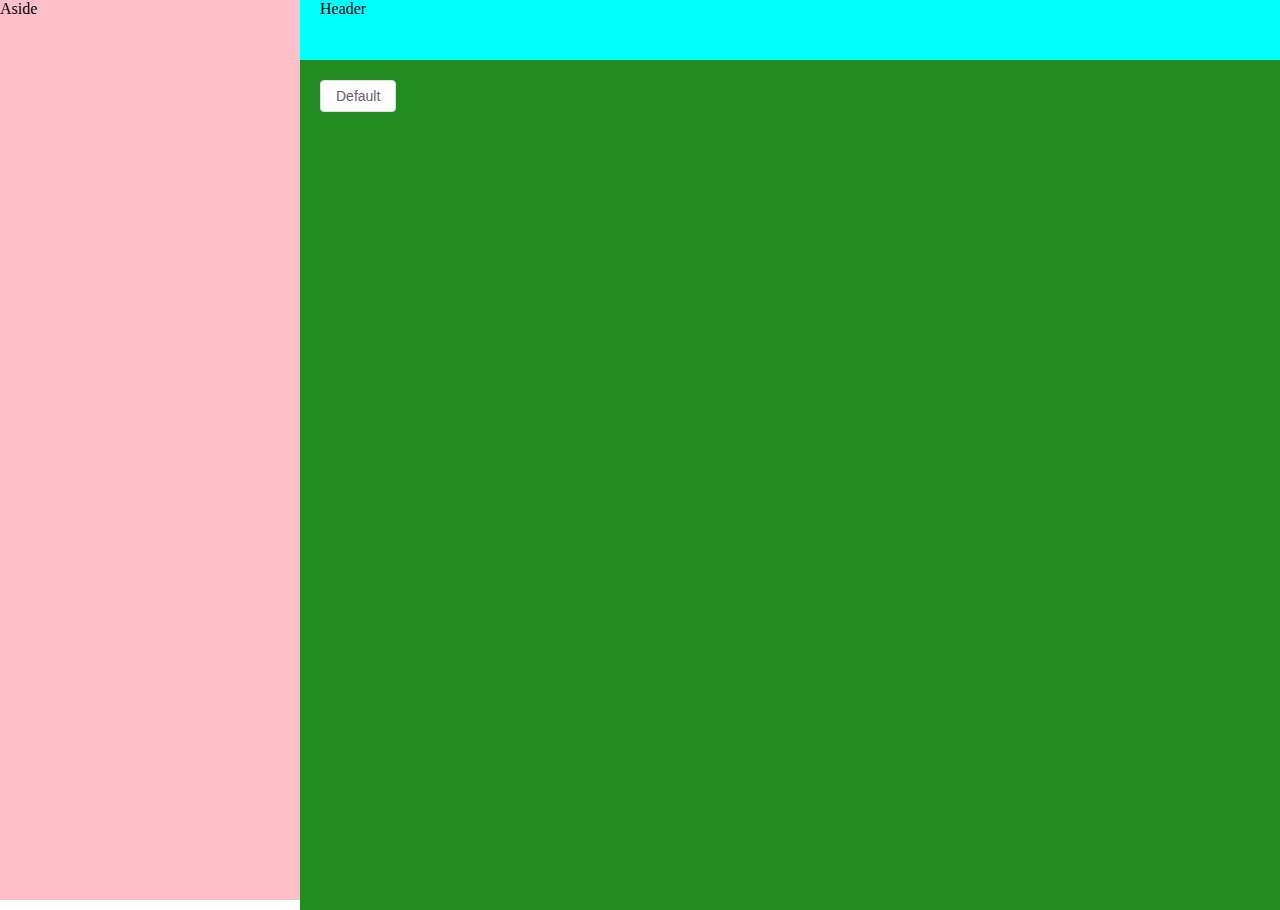
==== commit 88fa9f24: "init" ====
--- a/index.html
+++ b/index.html
@@ -6,6 +6,7 @@
     <title>小型界面 demo</title>
     <script src="modules/element-plus@2.3.1/index.full.min.js"></script>
     <link rel="stylesheet" href="modules/element-plus@2.3.1/index.css">
+    <link rel="stylesheet" href="index.css">
     <script src="modules/icons-vue/index.iife.min.js"></script>
     <script src="modules/jquery@3.6.4/jquery.min.js"></script>
     <script src="modules/axios@1.5.0/axios.min.js"></script>
@@ -13,12 +14,12 @@
 </head>
 <body>
 <div id="app">
-    <div class="common-layout">
+    <div class="main-layout">
         <el-container>
-            <el-header>Header</el-header>
+            <el-aside class="aside">Aside</el-aside>
             <el-container>
-                <el-aside width="200px">Aside</el-aside>
-                <el-main v-remote-load="'views/main/default.html'"></el-main>
+                <el-header class="header">Header</el-header>
+                <el-main v-remote-load="main" class="main"></el-main>
             </el-container>
         </el-container>
     </div>
@@ -27,7 +28,7 @@
     const app = Vue.createApp({
         data() {
             return {
-                MainUrl: "pages/default.html"
+                main: "views/main/default.html"
             };
         },
         watch: {
@@ -39,8 +40,7 @@
         methods: {
             async loadMainContent() {
                 try {
-                    const elMain = $('.el-main');
-                    elMain.load(this.MainUrl);
+                    $('.el-main').load(this.MainUrl);
                 } catch (error) {
                     console.error('Error loading main content', error);
                 }
@@ -50,17 +50,15 @@
 
     app.directive('remote-load', {
         async mounted(el, binding) {
-            const remoteUrl = binding.value;
-
             try {
-                $(el).load(remoteUrl);
+                $(el).load(binding.value);
             } catch (error) {
                 console.error('Error loading remote content', error);
             }
         }
     });
 
-    app.mount('#app')
+    app.use(ElementPlus).mount('#app')
 </script>
 </body>
 </html>
--- a/index.css
+++ b/index.css
@@ -0,0 +1,26 @@
+/* 手动配置全局样式 */
+html,
+body,
+.main-layout,
+.el-container{
+    padding: 0;
+    margin: 0;
+    height: 100vh;
+}
+#app{
+    padding: 0;
+    margin: 0;
+    height: 100vh;
+}
+
+/* 背景颜色 */
+.aside{
+    background-color: pink;
+}
+.main{
+    min-height: calc(100vh - 50px);
+    background-color: forestgreen;
+}
+.header{
+    background-color: aqua;
+}
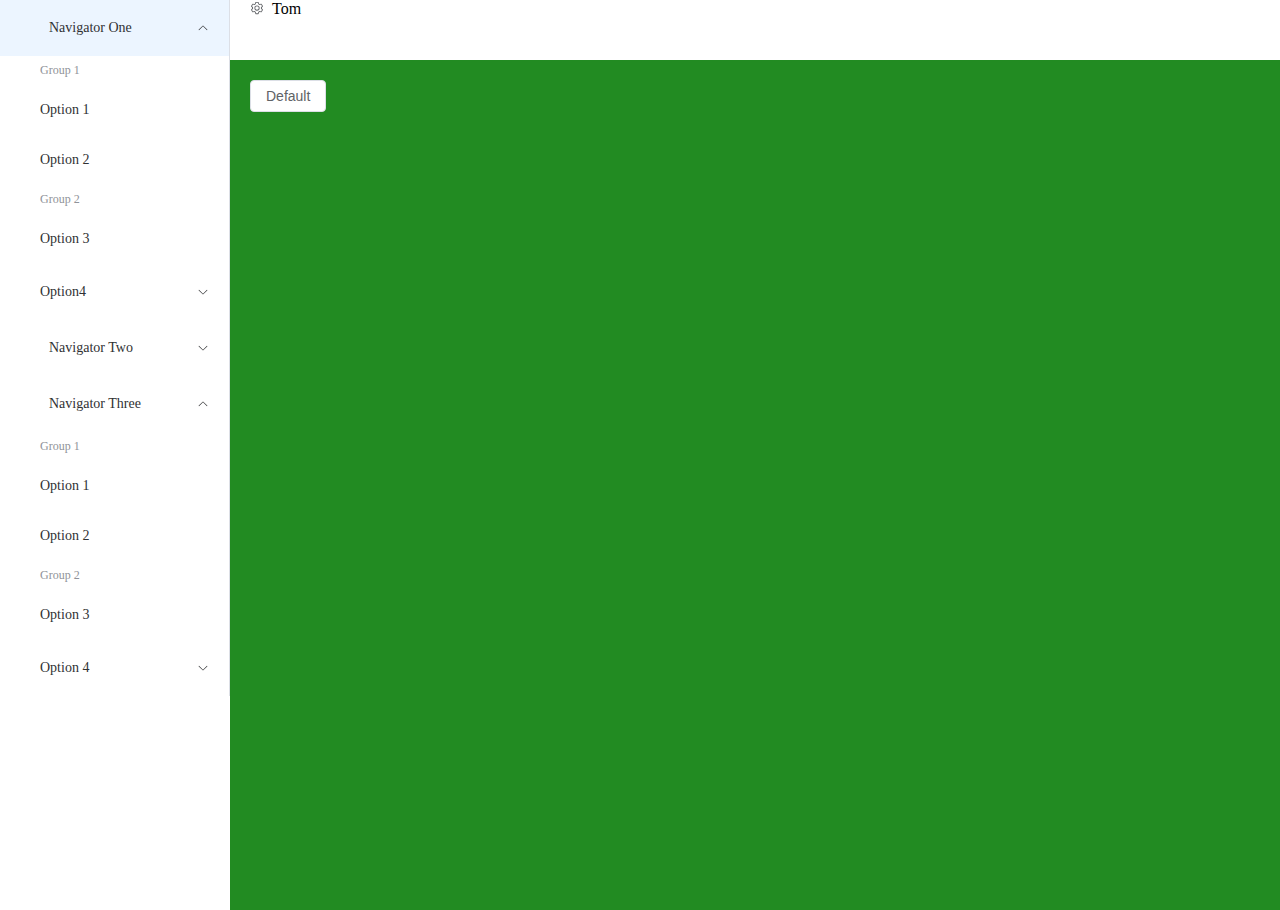
==== commit 8b660403: "init" ====
--- a/index.html
+++ b/index.html
@@ -16,9 +16,9 @@
 <div id="app">
     <div class="main-layout">
         <el-container>
-            <el-aside class="aside">Aside</el-aside>
+            <el-aside v-remote-load="'layout/sidebar.html'" width="230px"></el-aside>
             <el-container>
-                <el-header class="header">Header</el-header>
+                <el-header v-remote-load="'layout/header.html'"></el-header>
                 <el-main v-remote-load="main" class="main"></el-main>
             </el-container>
         </el-container>
@@ -40,7 +40,7 @@
         methods: {
             async loadMainContent() {
                 try {
-                    $('.el-main').load(this.MainUrl);
+                    $('.el-main').load(this.main + "?_t=" + new Date().valueOf());
                 } catch (error) {
                     console.error('Error loading main content', error);
                 }
@@ -51,7 +51,7 @@
     app.directive('remote-load', {
         async mounted(el, binding) {
             try {
-                $(el).load(binding.value);
+                $(el).load(binding.value + "?_t=" + new Date().valueOf());
             } catch (error) {
                 console.error('Error loading remote content', error);
             }
--- a/index.css
+++ b/index.css
@@ -15,7 +15,7 @@
 
 /* 背景颜色 */
 .aside{
-    background-color: pink;
+
 }
 .main{
     min-height: calc(100vh - 50px);
